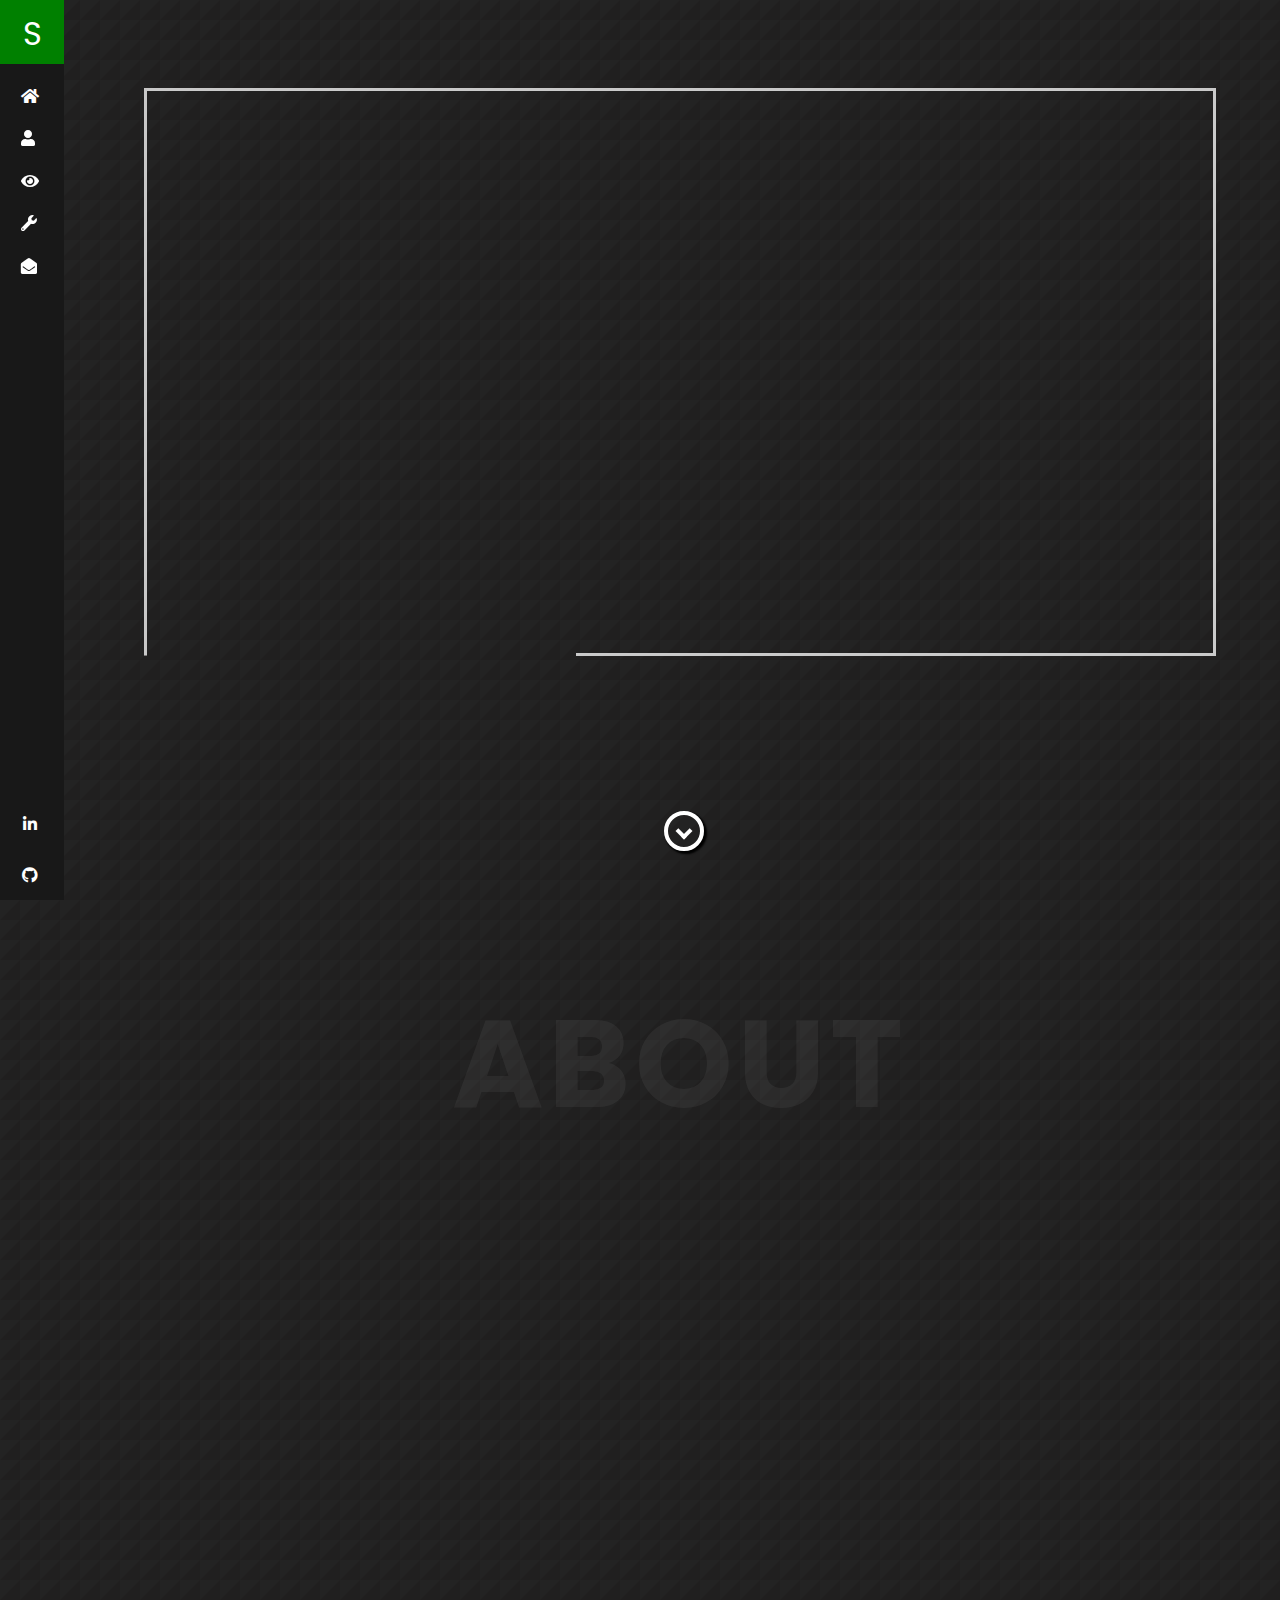
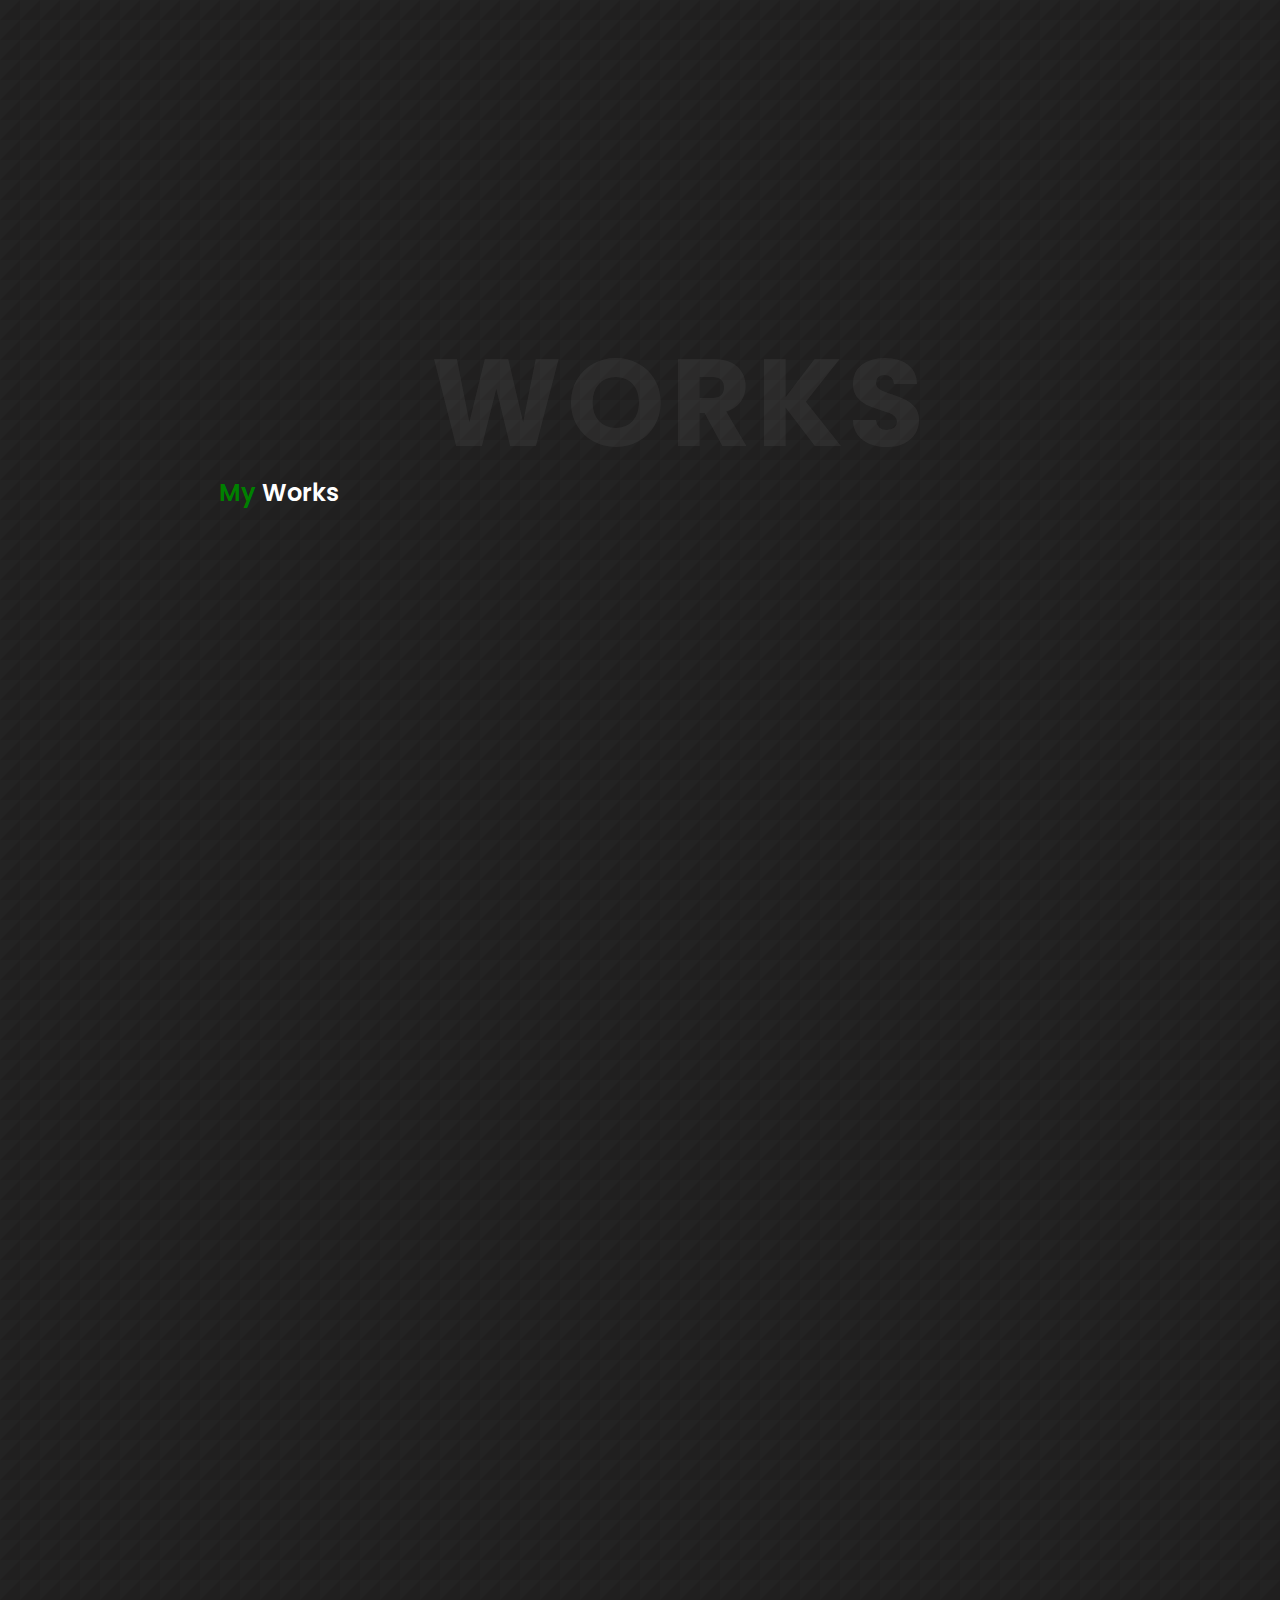
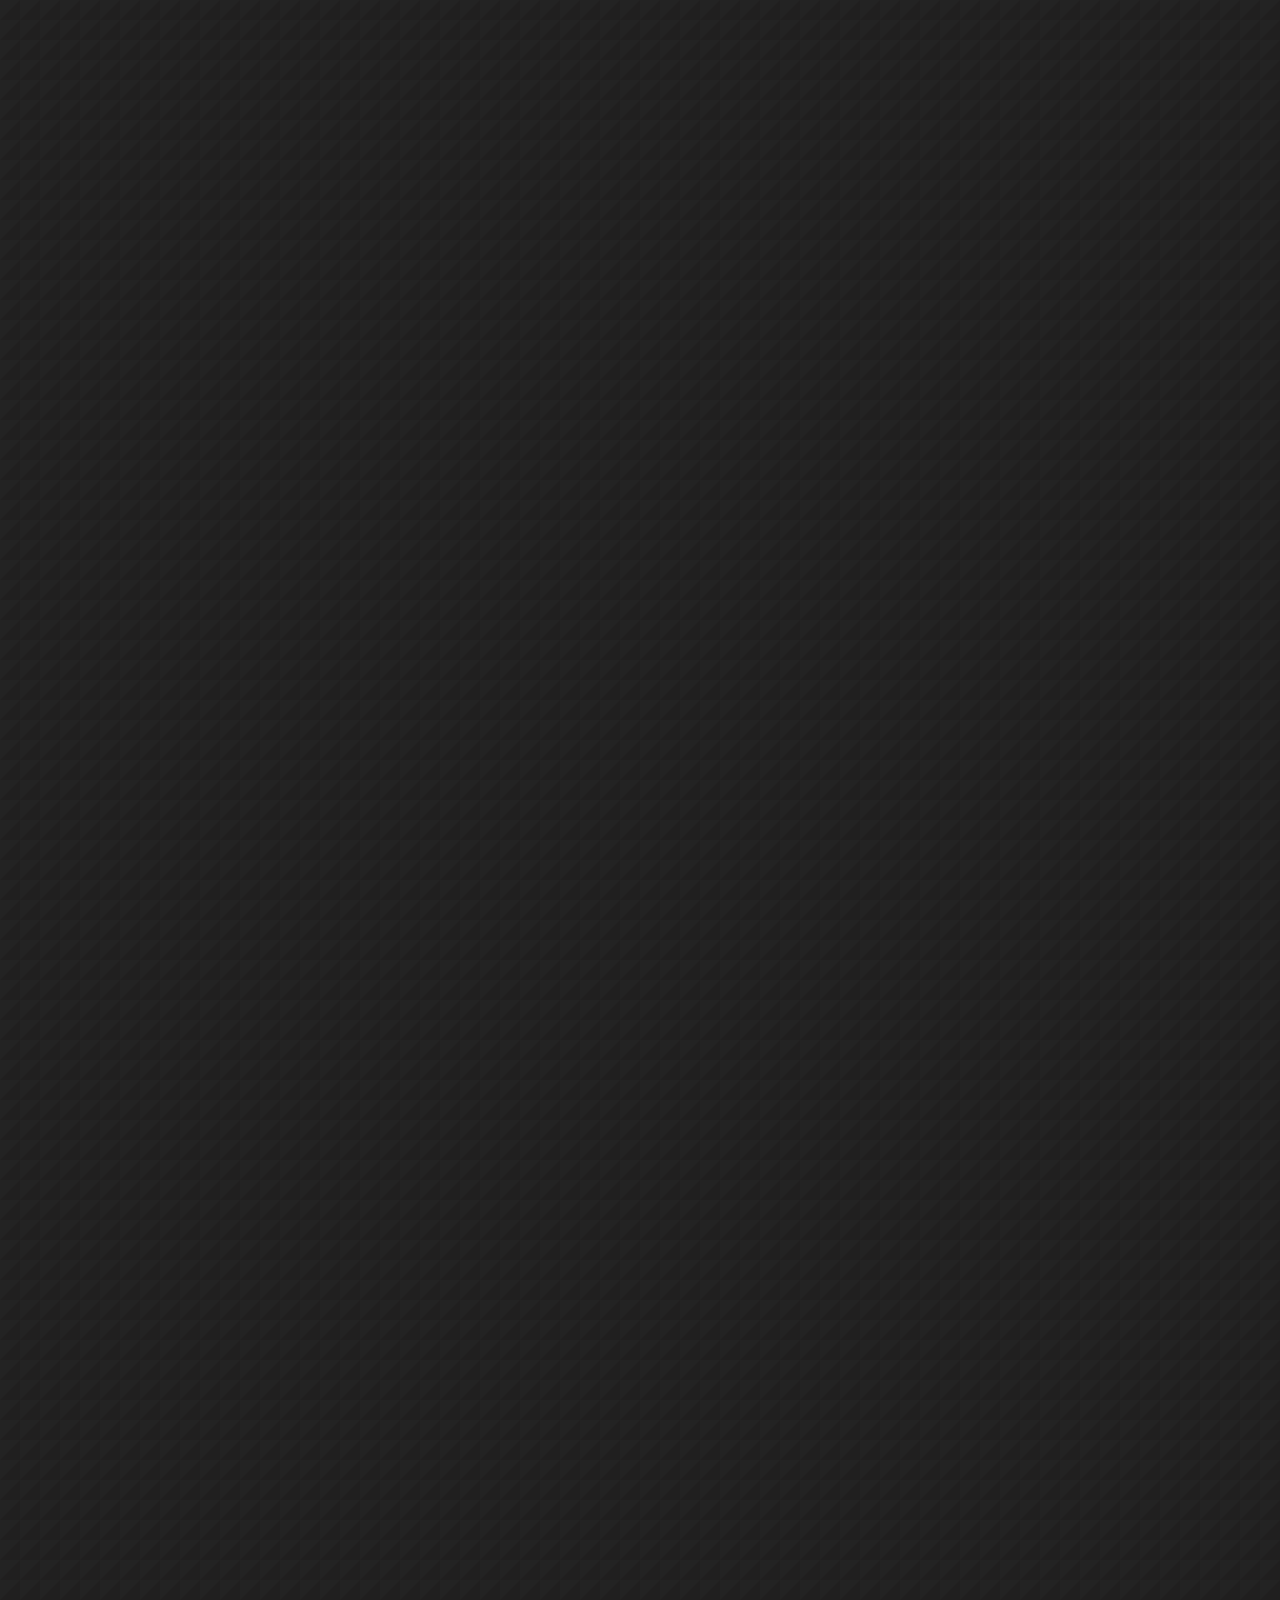
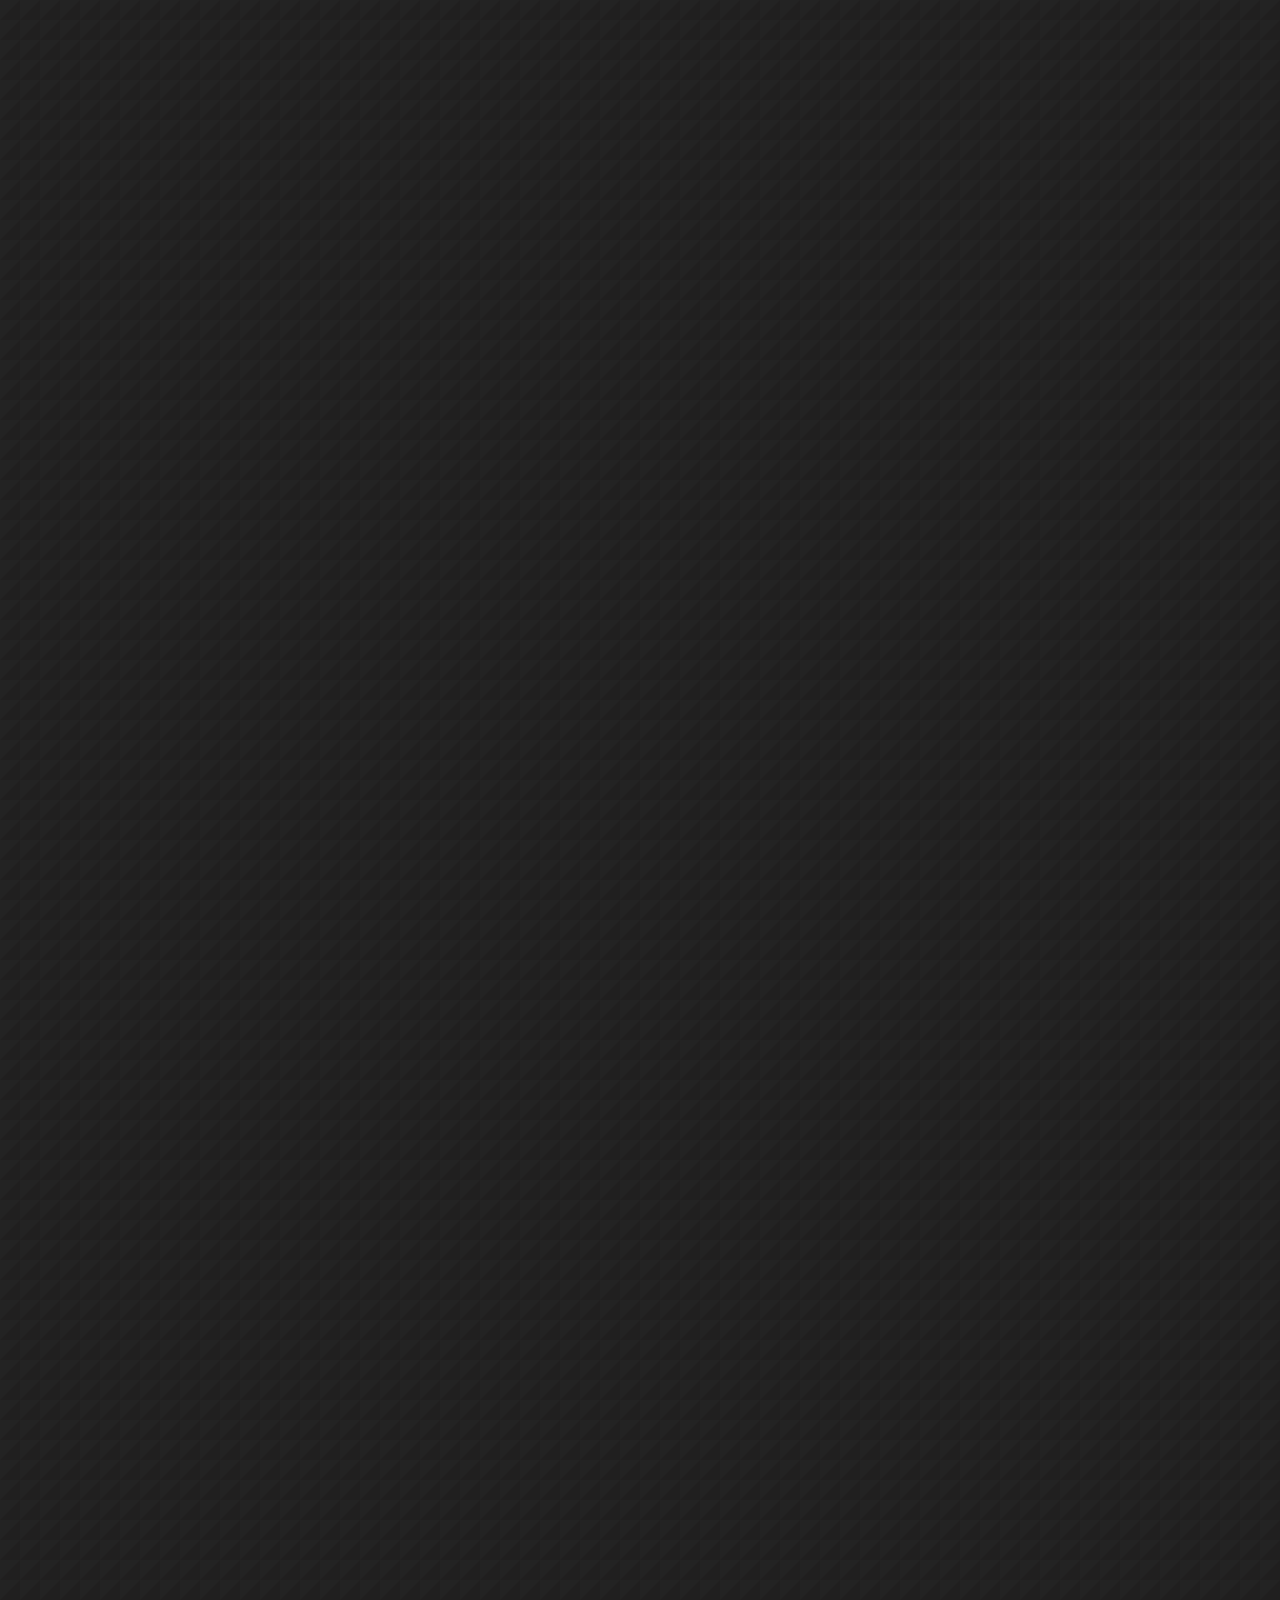
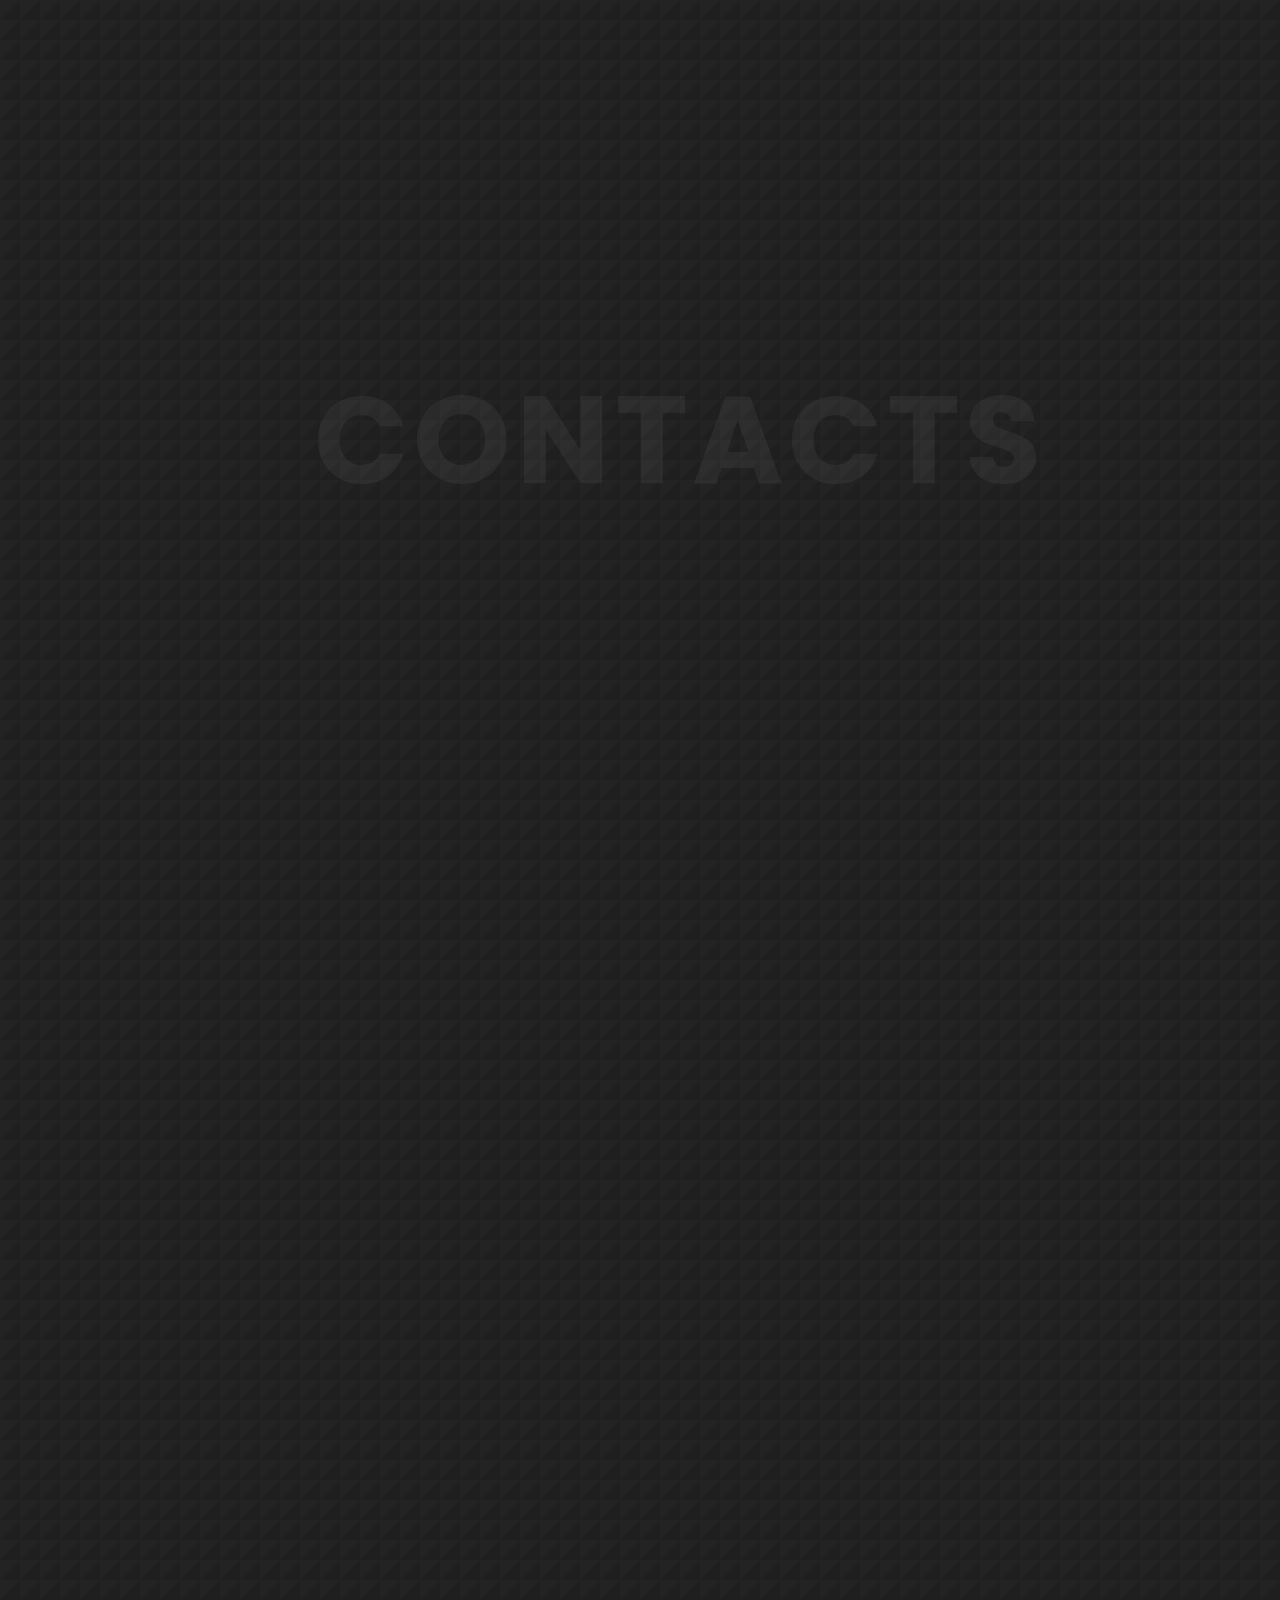
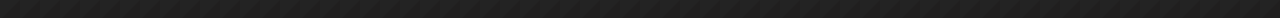
==== index.html @ f802af8b "GA4 tag" ====
<!DOCTYPE html>
<html lang="en">

<head>

    <!-- Google tag (gtag.js) -->
    <script async src="https://www.googletagmanager.com/gtag/js?id=G-6445JW5W13"></script>
    <script>
        window.dataLayer = window.dataLayer || [];

        function gtag() {
            dataLayer.push(arguments);
        }
        gtag('js', new Date());

        gtag('config', 'G-6445JW5W13');
    </script>

    <title>Serge Churkin</title>

    <meta charset="UTF-8" />
    <meta name="viewport" content="width=device-width, initial-scale=1">
    <meta name="description" content="Serge Churkin Portfolio Website">
    <meta name="author" content="Serge Churkin">
    <meta name="keywords" content="Serge Churkin, Serge, web developer, web-developer, front-end developer, front end developer, marketing web developer, marketing developer, hire web developer in Toronto, Toronto-based web developer, Toronto web developer, IT developer, JavaScript developer, React developer, portfolio, web-developer portfolio, computer engineering, software engineer, web application developer, email developer, Marketo developer, Salesforce developer, HubSpot developer, HubL developer">
    <!-- Global site tag (gtag.js) - Google Analytics -->


    <!-- Fonts -->
    <link href="https://fonts.googleapis.com/css?family=Poppins:100,100i,200,200i,300,300i,400,400i,500,500i,600,600i,700,700i,800,800i,900,900i" rel="stylesheet" />
    <link href="https://fonts.googleapis.com/css?family=Cormorant+Garamond:300,300i,400,400i,500,500i,600,600i,700,700i&amp;subset=cyrillic" rel="stylesheet" />
    <!-- CSS -->
    <link href="css/main.css" rel="stylesheet" />
    <!-- Icons-->
    <link rel="stylesheet" href="https://use.fontawesome.com/releases/v5.11.2/css/all.css" />
    <!-- Favicon -->
    <link rel="shortcut icon" href="images/favicon.ico" />
</head>

<body>
    <noscript><strong>Sorry but portfolio doesn't work properly without JavaScript enabled. Please enable it to continue.</strong></noscript>
    <div class="page wrapper">
        <!-- Header -->
        <header>
            <!-- logo -->
            <div class="logo">
                <a href="#"><span>S</span></a>
            </div>

            <!-- Navigation -->
            <nav class="main-menu toggle-menu" id="main-menu">
                <i class="fa fa-bars"></i>
                <input type="checkbox" id="toggle" name="toggle" />
                <ul>
                    <li class="menu-item">
                        <a href="#home">
                            <span class="icon la la-home"><i class="fas fa-home"></i></span>
                            <span class="link">Home</span>
                        </a>
                    </li>
                    <li class="menu-item">
                        <a href="#about">
                            <span class="icon la la-user"><i class="fas fa-user"></i></span>
                            <span class="link">About</span>
                        </a>
                    </li>
                    <li class="menu-item">
                        <a href="#works">
                            <span class="icon la la-eye"><i class="fas fa-eye"></i></span>
                            <span class="link">Works</span>
                        </a>
                    </li>


                    <li class="menu-item">
                        <a href="#skills">
                            <span class="icon la la-newspaper-o"><i class="fas fa-wrench"></i></span>
                            <span class="link">Skills</span>
                        </a>
                    </li>

                    <li class="menu-item">
                        <a href="#contacts">
                            <span class="icon la la-envelope"><i class="fas fa-envelope-open"></i></span>
                            <span class="link">Contacts</span>
                        </a>
                    </li>
                </ul>
            </nav>
            <!-- end of navigation -->

            <!-- Social -->
            <div class="social">
                <ul class="social">

                    <li>
                        <a class="li-ic mr-3" href="https://www.linkedin.com/in/sergechurkin/" aria-label="my Linked In Profile" target="_blank" title="my Linked In Profile">
                            <i class="fab fa-lg fa-linkedin-in"> </i>
                        </a>
                    </li>
                    <li>
                        <a class="git-ic mr-3" href="https://github.com/SergeChurkin-ca" aria-label="my Github" target="_blank" title="my Github">
                            <i class="fab fa-lg fa-github"> </i>
                        </a>
                    </li>
                </ul>
            </div>
            <!-- end of social -->

            <!-- Hamburger icon -->
            <span class="menu-btn">
                <span class="m-line"></span>
            </span>
        </header>

        <!-- Main content -->
        <main>
            <!-- Home -->
            <section class="home panel js-list-item js-current-panel" id="home">
                <div class="scroll-section">
                    <div class="scroll">
                        <a href="#" class="scroll-down link js-next" aria-label="scroll down button"></a>
                    </div>
                </div>


                <!-- Titles -->
                <div class="title">
                    <div class="line">
                        <!-- animated line frame-->
                        <h1><span>Serge </span>Churkin</h1>

                        <div class="subtitle">
                            <div class="typing-title">
                                <p><strong>web developer</strong></p>
                                <p><strong> multitalented person</strong></p>
                                <p><strong> traveler</strong></p>
                                <p><strong> ethical thinker</strong></p>
                            </div>
                        </div>
                    </div>
                </div>
            </section>

            <!-- About -->
            <section class="about panel js-list-item" id="about">
                <h2 class="title-bg">about</h2>

                <div class="text-wrapper smooth-section">
                    <p>
                        <strong>Hi, I'm Serge</strong>, Web Developer passionate about building high-quality and user-friendly web applications, cross-compatible emails, and forms. Bringing expertise in marketing development and a proven track record
                        in coding and problem-solving, I am committed to delivering accessible and responsive web solutions that exceed expectations.
                    </p>
                    <img src="images/profile_picture.jpg" alt="serge profile photo" />
                </div>

                <div class="circle-bts smooth-section">
                    <a class="download-cv" href="https://www.canva.com/design/DAFWKK2jCYY/5Krux4Lb2rxDoqz9oKlMWg/view" title="download-cv" aria-label="download-cv" target="_blank">
                        <i class="fas fa-download"></i>
                        <span>Download CV</span>
                    </a>

                    <a class="li-ic mr-3" href="https://www.linkedin.com/in/sergechurkin/" title="my Linked In profile" target="_blank" aria-label="my Linked In Profile">
                        <i class="fab fa-lg fa-linkedin-in"></i>
                    </a>
                    <a class="git-ic mr-3" href="https://github.com/SergeChurkin-ca" title="my Github" target="_blank" aria-label="my Github">
                        <i class="fab fa-lg fa-github"></i>
                    </a>
                </div>
            </section>

            <!-- Works Samples-->
            <section class="works panel js-list-item" id="works">
                <div class="works-wrapper">
                    <h2 class="title-bg">works</h2>
                    <div class="title"><span>My</span> Works</div>

                    <div class="work-item smooth-section">
                        <div class="screenshot-wrapper">
                            <a href="https://sergechurkin-ca.github.io/tours-inventory/" target="_blank" class="project-screenshot" aria-label="tour inventory project screenshot">
                                <img class="static" src="./images/tourinventory.png" alt="tour inventory project static screen shot" />
                            </a>
                        </div>
                        <div class="text-wrapper">
                            <h3>Tour Agency Inventory System</h3>
                            <p>
                                This app helps to manipulate tour data by adding, removing and editing an inventory in the table, updated information renders in real-time on the user's page.
                            </p>

                            <div class="button-container">
                                <p>
                                    <a class="btn-grad" target="_blank" href="https://github.com/SergeChurkin-ca/tours-inventory" aria-label="link button to tours project repoistory">Repo</a>
                                </p>
                                <p>
                                    <a class="btn-grad" target="_blank" href="https://sergechurkin-ca.github.io/tours-inventory/" aria-label="link button to tours live page">Live</a>
                                </p>
                            </div>

                            <ul class="panel js-list-item">
                                <li>
                                    <img src="images/icons8-firebase.svg" alt="firebase icon" />
                                </li>
                                <li>
                                    <img src="images/icons8-react-native.svg" alt="react icon" />
                                </li>
                                <li>
                                    <img src="images/icons8-sass-96.png" alt="sass icon" />
                                </li>
                            </ul>
                        </div>
                    </div>

                    <div class="work-item smooth-section">
                        <div class="screenshot-wrapper">
                            <a href="https://sergechurkin-ca.github.io/recepie-generator-2.0/index.html" target="_blank" class="project-screenshot" aria-label="recepie generator project scren shot">
                                <img class="static" src="./images/recepiegenerator.png" alt="recepie generator static screen shot" />
                            </a>
                        </div>

                        <div class="text-wrapper">
                            <h3>Recipe Generator</h3>
                            <p>
                                This app accesses recipe API data to provide recipe suggestions based on the user’s input of ingredients selection.Content is added dynamically, items could be toggled for a better overview.
                            </p>

                            <div class="button-container">
                                <p>
                                    <a class="btn-grad" target="_blank" href="https://github.com/SergeChurkin-ca/recepie-generator-2.0" aria-label="link button to recepie generator project repository">Repo</a>
                                </p>
                                <p>
                                    <a class="btn-grad" target="_blank" href="https://sergechurkin-ca.github.io/recepie-generator-2.0/index.html" aria-label="link button to recepie generator project live page">Live</a>
                                </p>
                            </div>

                            <ul class="panel js-list-item">
                                <li>
                                    <img src="images/icons8-rest-api-96.png" alt="rest api icon" />
                                </li>
                                <li>
                                    <img src="images/icons8-jquery.svg" alt="jquery icon" />
                                </li>
                                <li>
                                    <img src="images/icons8-js-100.png" alt="javascript icon" />
                                </li>
                            </ul>
                        </div>
                    </div>

                    <div class="work-item smooth-section">
                        <div class="screenshot-wrapper">
                            <a href="https://sergechurkin-ca.github.io/project-3-country-quiz/index.html" target="_blank" class="project-screenshot" aria-label="country quiz project screen shot">
                                <img class="static" src="./images/countryquiz.png" alt="county quiz static screen shot" />
                            </a>
                        </div>
                        <div class="text-wrapper">
                            <h3>Country quiz</h3>
                            <p>
                                Personality multiple choice fun quiz to determine which country you were supposed to be born.
                            </p>
                            <div class="button-container">
                                <p>
                                    <a class="btn-grad" target="_blank" href="https://github.com/SergeChurkin-ca/project-3-country-quiz" aria-label="link button to country quiz project repository">Repo</a>
                                </p>
                                <p>
                                    <a class="btn-grad" target="_blank" href="https://sergechurkin-ca.github.io/project-3-country-quiz/index.html" aria-label="link button to country quiz project live page">Live</a>
                                </p>
                            </div>
                            <ul class="panel js-list-item">
                                <li>
                                    <img src="images/icons8-js-100.png" alt="javascript icon" />
                                </li>
                                <li>
                                    <img src="images/icons8-sass-96.png" alt="sass icon" />
                                </li>
                            </ul>
                        </div>
                    </div>

                    <div class="work-item smooth-section">
                        <div class="screenshot-wrapper">
                            <a href="https://weatherjournalapp.glitch.me/" target="_blank" class="project-screenshot" aria-label="weather project screen shot">
                                <img class="static" src="./images/weather_journal.png" alt="weater journal static screenshot" />
                            </a>
                        </div>
                        <div class="text-wrapper">
                            <h3>Weather Journal</h3>
                            <p>
                                This app provides current whether search results in selected locatoin, page background displays the picture of a city user is looking for and record is stored on page. Hosted on glitche.me
                            </p>
                            <div class="button-container">
                                <p>
                                    <a target="_blank" href="https://github.com/SergeChurkin-ca/WeatherJournalApp" class="btn-grad" aria-label="link button to weather journal project repository">Repo</a>
                                </p>
                                <p>
                                    <a target="_blank" href="https://weatherjournalapp.glitch.me/" class="btn-grad" aria-label="link button to weather journal project live page">Live</a>
                                </p>
                            </div>
                            <ul class="panel js-list-item">
                                <li>
                                    <img src="images/icons8-node-js.svg" alt="node icon" />
                                </li>
                                <li>
                                    <img src="images/icons8-rest-api-96.png" alt="react api icon" />
                                </li>
                            </ul>
                        </div>
                    </div>

                    <div class="work-item smooth-section">
                        <div class="screenshot-wrapper">
                            <a href="https://sergechurkin-ca.github.io/serge-churkin-project-two/" target="_blank" aria-label="under the sea project screenshot">
                                <img class="static" src="./images/underthesea.png" alt="psd conversion project under the sea static" />
                            </a>
                        </div>
                        <div class="text-wrapper">
                            <h3>Multipage PSD Conversion</h3>
                            <p>Responsive multipage psd conversion project using sass.</p>
                            <div class="button-container">
                                <p>
                                    <a class="btn-grad" target="_blank" href="https://github.com/SergeChurkin-ca/serge-churkin-project-two" aria-label="link button to project under the sea repository">Repo</a>
                                </p>
                                <p>
                                    <a class="btn-grad" target="_blank" href="https://sergechurkin-ca.github.io/serge-churkin-project-two/" aria-label="link button to project under the sea live page">Live</a>
                                </p>
                            </div>

                            <ul class="panel">
                                <li>
                                    <img src="images/icons8-sass-96.png" alt="sass icon" />
                                </li>
                                <li>
                                    <img src="images/icons8-responsive-100.png" alt="responsive design icon" />
                                </li>
                            </ul>
                        </div>
                    </div>
                </div>
            </section>

            <!-- Skills section -->
            <section class="skills panel js-list-item smooth-section" id="skills">
                <h2 class="title-bg">skills</h2>
                <div class="skills-wrapper">
                    <!-- title -->
                    <div class="title"><span>Technical</span> Skills</div>

                    <!-- skills -->
                    <div class="skills-list smooth-section">
                        <ul>
                            <li>
                                <div class="name">HTML5</div>
                            </li>
                            <li>
                                <div class="name">JavaScript</div>
                            </li>
                            <li>
                                <div class="name">CSS3</div>
                            </li>
                            <li>
                                <div class="name">SCSS</div>
                            </li>
                            <li>
                                <div class="name">Adobe Marketo, SalesForce</div>
                            </li>

                            <li>
                                <div class="name">HubSpot CMS with Hubl</div>
                            </li>
                            <li>
                                <div class="name">Responsive Web Design</div>
                            </li>
                            <li>
                                <div class="name">Email Development</div>
                            </li>

                            <li>
                                <div class="name">jQuery</div>
                            </li>
                            <li>
                                <div class="name">RESTful APIs</div>
                            </li>
                            <li>
                                <div class="name">React.js</div>
                            </li>
                            <li>
                                <div class="name">Firebase</div>
                            </li>
                            <li>
                                <div class="name">Github and collaboration</div>
                            </li>
                            <li>
                                <div class="name">Node.js and Express</div>
                            </li>
                        </ul>
                    </div>
                </div>

                <!-- Additional skills -->
                <div class="skills-wrapper smooth-section">
                    <!-- title -->
                    <div class="title"><span>Additional</span> Skills</div>

                    <!-- skills -->
                    <div class="skills-list card-box">
                        <ul>
                            <li>
                                <div class="name">Leadership</div>
                            </li>
                            <li>
                                <div class="name">Complex problem solving</div>
                            </li>
                            <li>
                                <div class="name">Planning and Project Management</div>
                            </li>
                            <li>
                                <div class="name">Presentations and Public Speaking</div>
                            </li>
                            <li>
                                <div class="name">Communication</div>
                            </li>
                            <li>
                                <div class="name">Customer service</div>
                            </li>
                            <li>
                                <div class="name">Email development and distribution</div>
                            </li>
                        </ul>
                    </div>
                </div>
            </section>
        </main>
        <!-- Contacts section-->
        <section class="contacts panel js-list-item" id="contacts">
            <!-- Top -->
            <div class="content-wrapper">
                <h2 class="title-bg">Contacts</h2>

                <!-- Contact info -->
                <div class="contact-info smooth-section">
                    <div class="contact-items">
                        <div class="title"><span>Get</span> in Touch</div>
                        <div class="contact-wrapper">
                            <!-- geo -->
                            <div class="contact-element">
                                <div class="icon">
                                    <i class="fas fa-map-marker-alt"></i>
                                </div>
                                <div class="contact-item">
                                    <p>Location</p>
                                    <p>Toronto, ON</p>
                                </div>
                            </div>

                            <!-- phone -->
                            <div class="contact-element">
                                <div class="icon"><i class="fas fa-phone-alt"></i></div>
                                <div class="contact-item">
                                    <p>Phone</p>
                                    <p><a href="tel:+12895017013">289-501-7013</a></p>
                                </div>
                            </div>
                            <!-- email -->
                            <div class="contact-element">
                                <div class="icon"><i class="fas fa-at"></i></div>
                                <div class="contact-item">
                                    <p>Email</p>
                                    <p>
                                        <a href="mailto:sergechurkin@gmail.com">sergechurkin@gmail.com</a>
                                    </p>
                                </div>
                            </div>
                            <!-- availability -->
                            <div class="contact-element">
                                <div class="icon">
                                    <i class="far fa-check-square"></i>
                                </div>
                                <div class="contact-item">
                                    <p>Front End Developer</p>
                                    <p>Available</p>
                                </div>
                            </div>
                        </div>
                        <div class="title"><span>Contact</span> Form</div>
                        <div class="contact-form smooth-section">
                            <div class="contact-items panel js-list-item">
                                <!-- Email message form -->
                                <form id="my-form" action="https://formspree.io/maypgnbq" method="POST">
                                    <div class="form-wrapper">
                                        <div class="input-wrapper">
                                            <div class="form-element">
                                                <label for="name">Name:</label>
                                                <input id="name" type="text" name="name" placeholder="Full Name" maxlength="40" required />
                                            </div>
                                            <div class="form-element">
                                                <label for="email">Email:</label>
                                                <input id="email" title="Please Check Email Format" type="text" name="email" placeholder="Email Address" maxlength="40" required pattern="[a-zA-Z0-9._-]*@[a-zA-Z]*\.[a-zA-Z]{2,3}" />
                                            </div>
                                        </div>
                                        <label for="message">Message</label>
                                        <textarea id="message" name="message" placeholder="Your Message" maxlength="250" required></textarea>

                                        <div class="button-container">
                                            <p id="my-form-status"></p>
                                            <button id="my-form-button" class="button">
                                                <span class="text">Send Message</span>
                                            </button>
                                            <button type="reset" onclick="resetForm" class="button-reset" id="button-reset">
                                                Reset
                                            </button>
                                        </div>
                                    </div>
                                </form>
                            </div>
                        </div>
                    </div>
                </div>
            </div>
        </section>
        <!-- end of contact section-->
    </div>

    <!-- jquery scripts -->
    <script src="https://ajax.googleapis.com/ajax/libs/jquery/3.5.1/jquery.min.js"></script>
    <!-- main scripts -->
    <script src="js/scripts.js"></script>
</body>

</html>
---- css/main.css ----
@import url("setup.css");
@import url("basic.css");
@import url("header.css");
@import url("scroll-btn.css");
@import url("home.css");
@import url("about.css");
@import url("resume.css");
@import url("contact.css");
@import url("buttons.css");
@import url("works.css");
@import url("togglemenu.css");
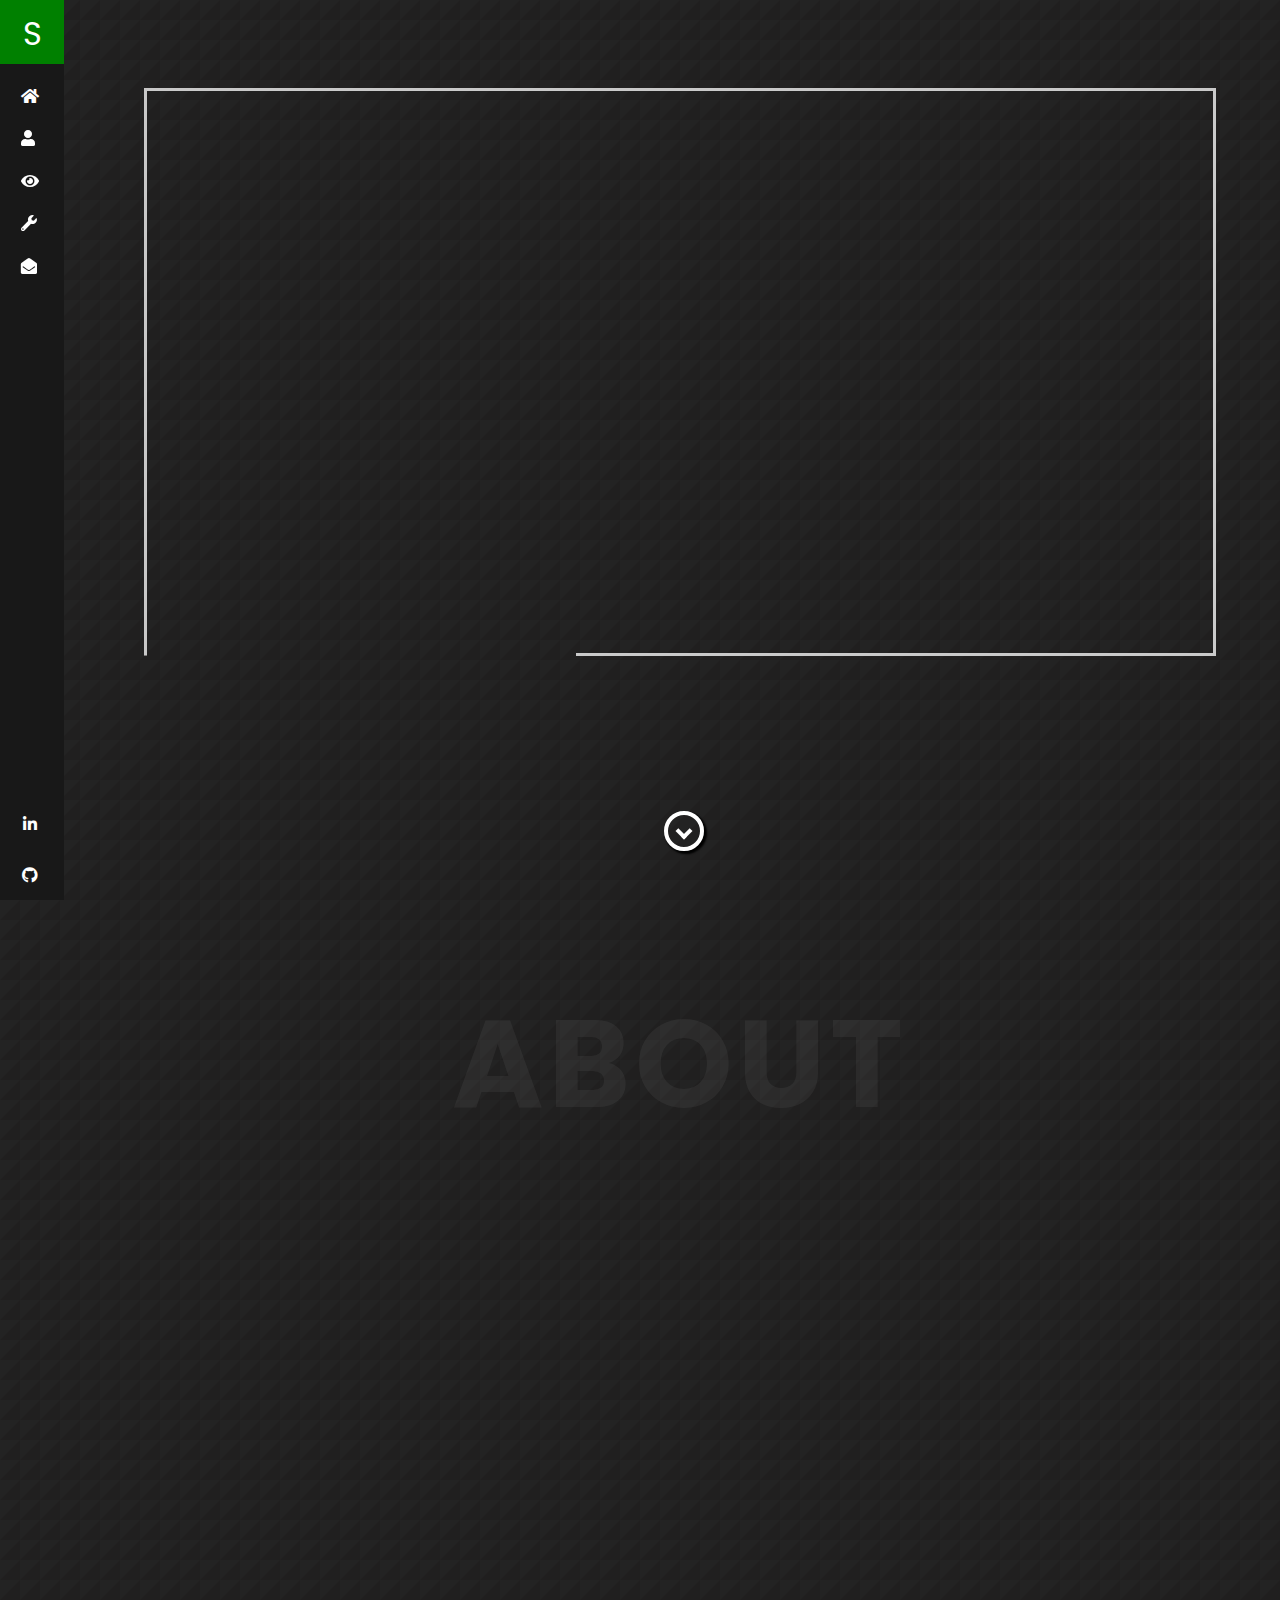
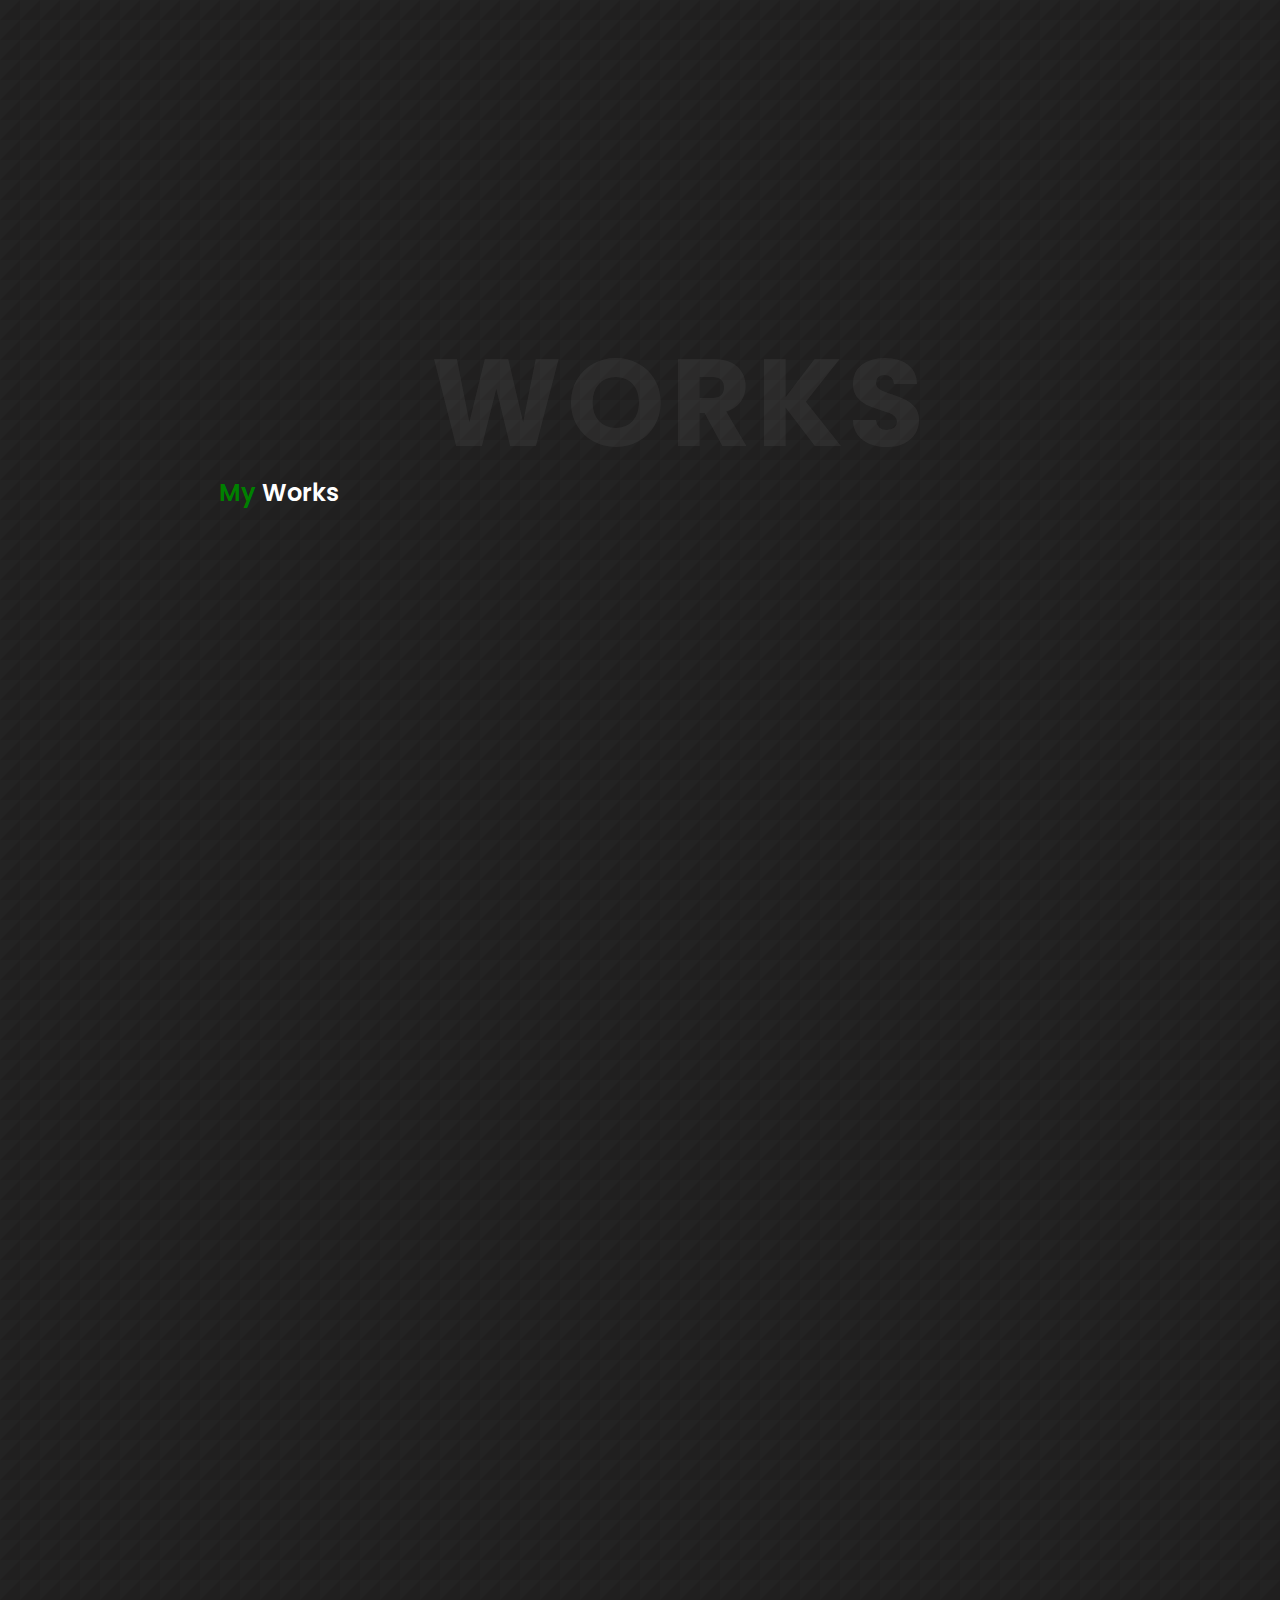
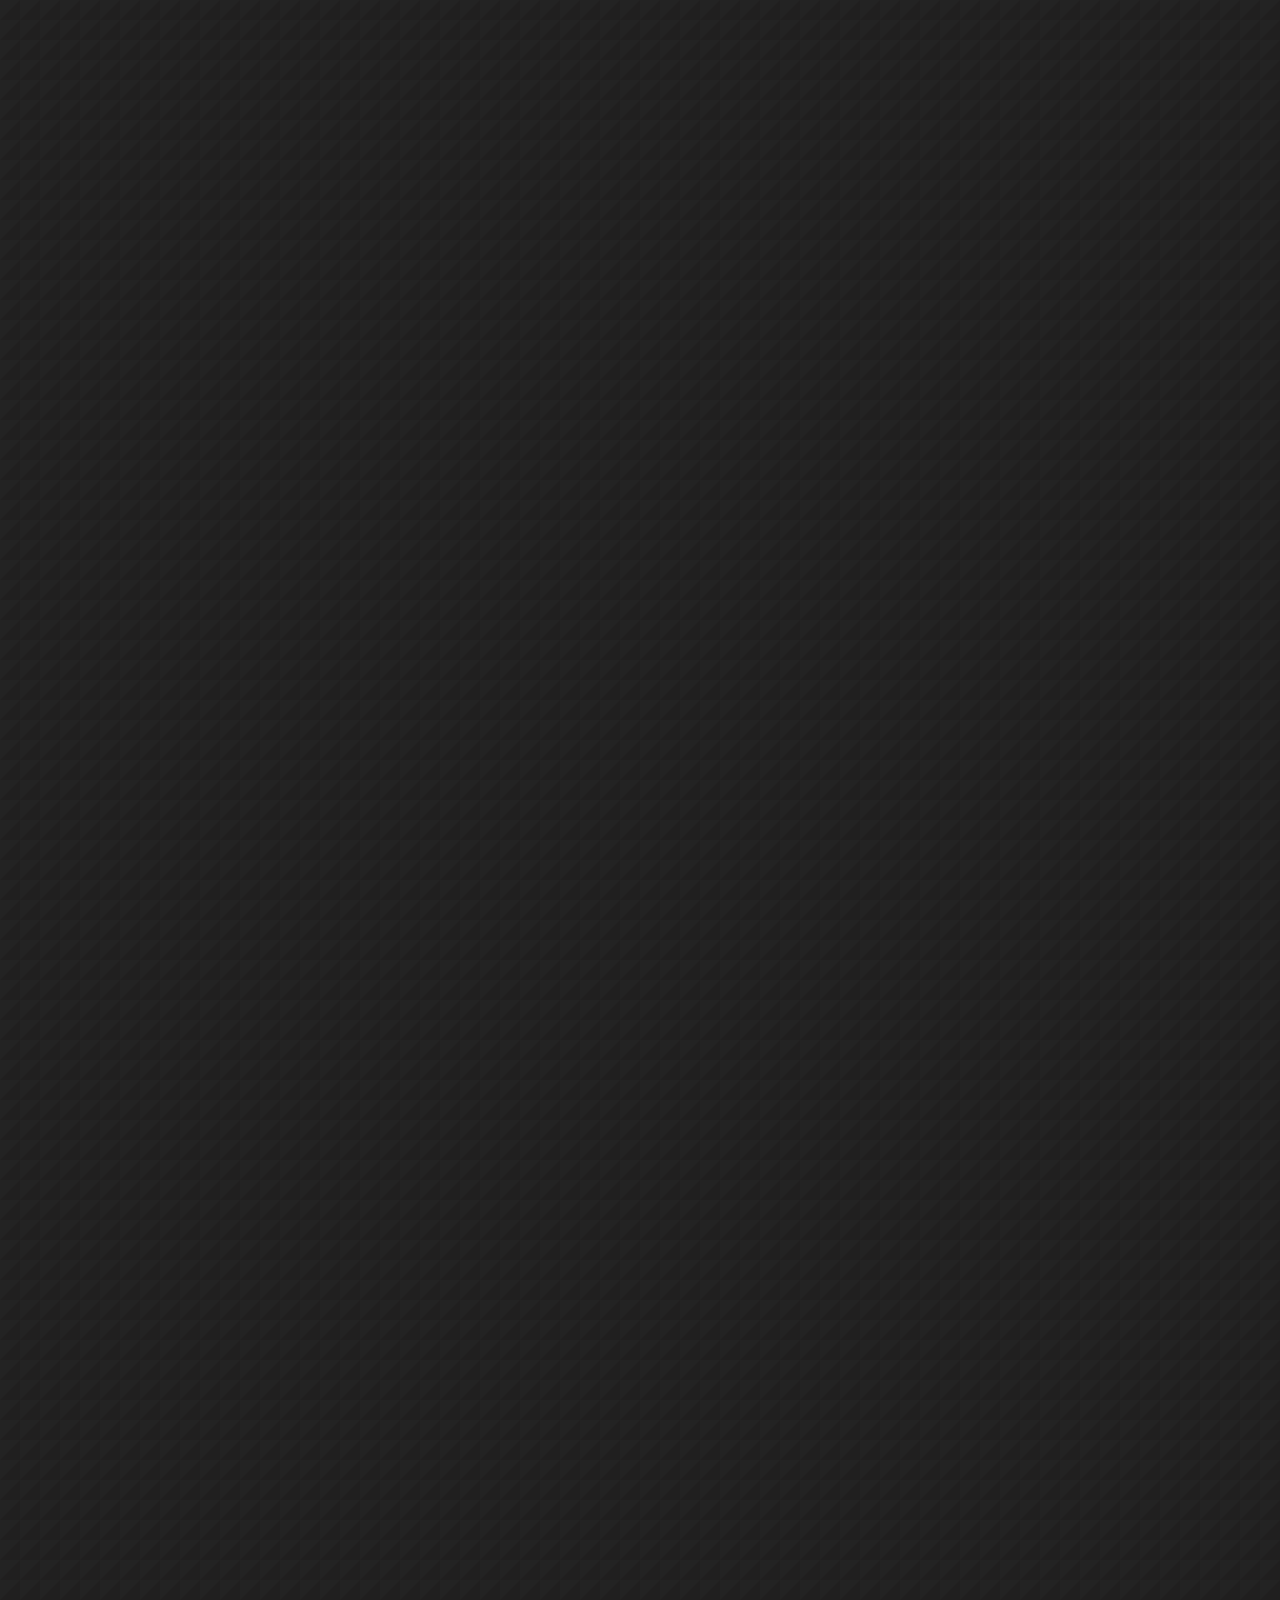
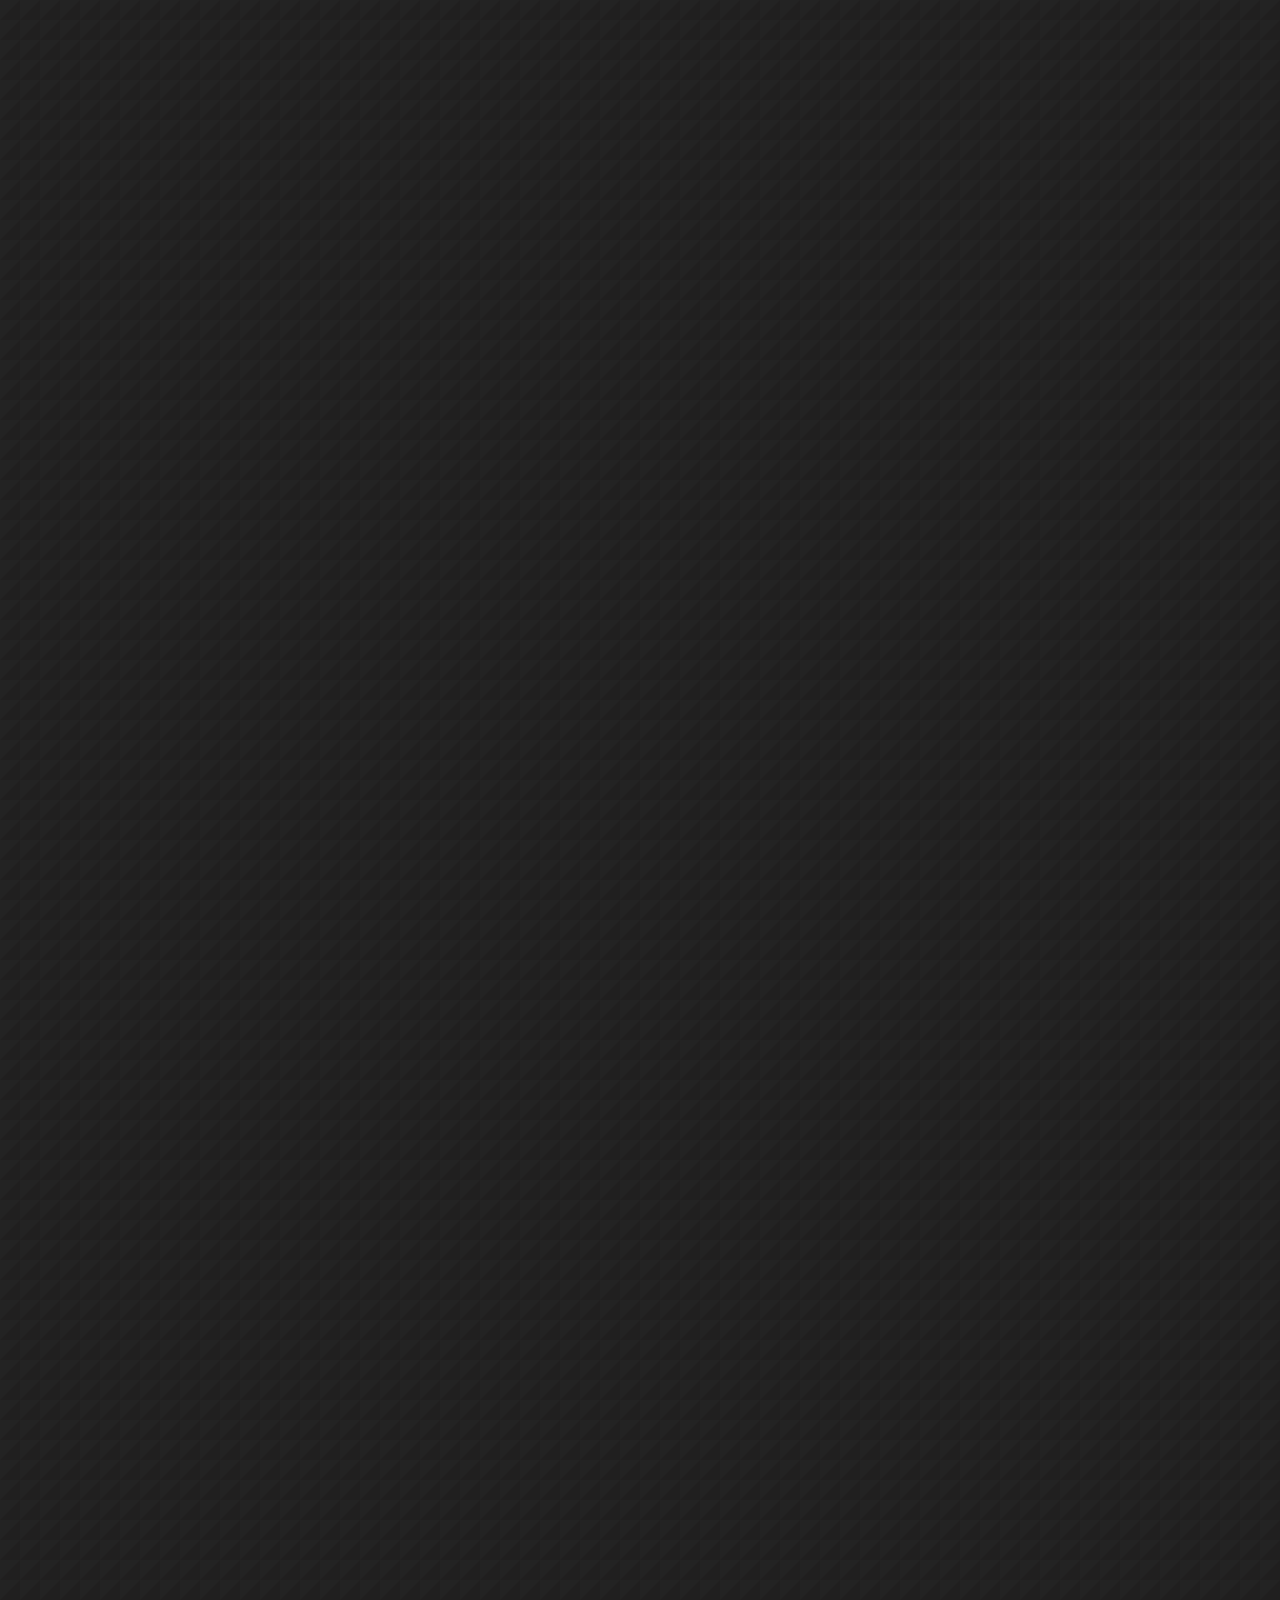
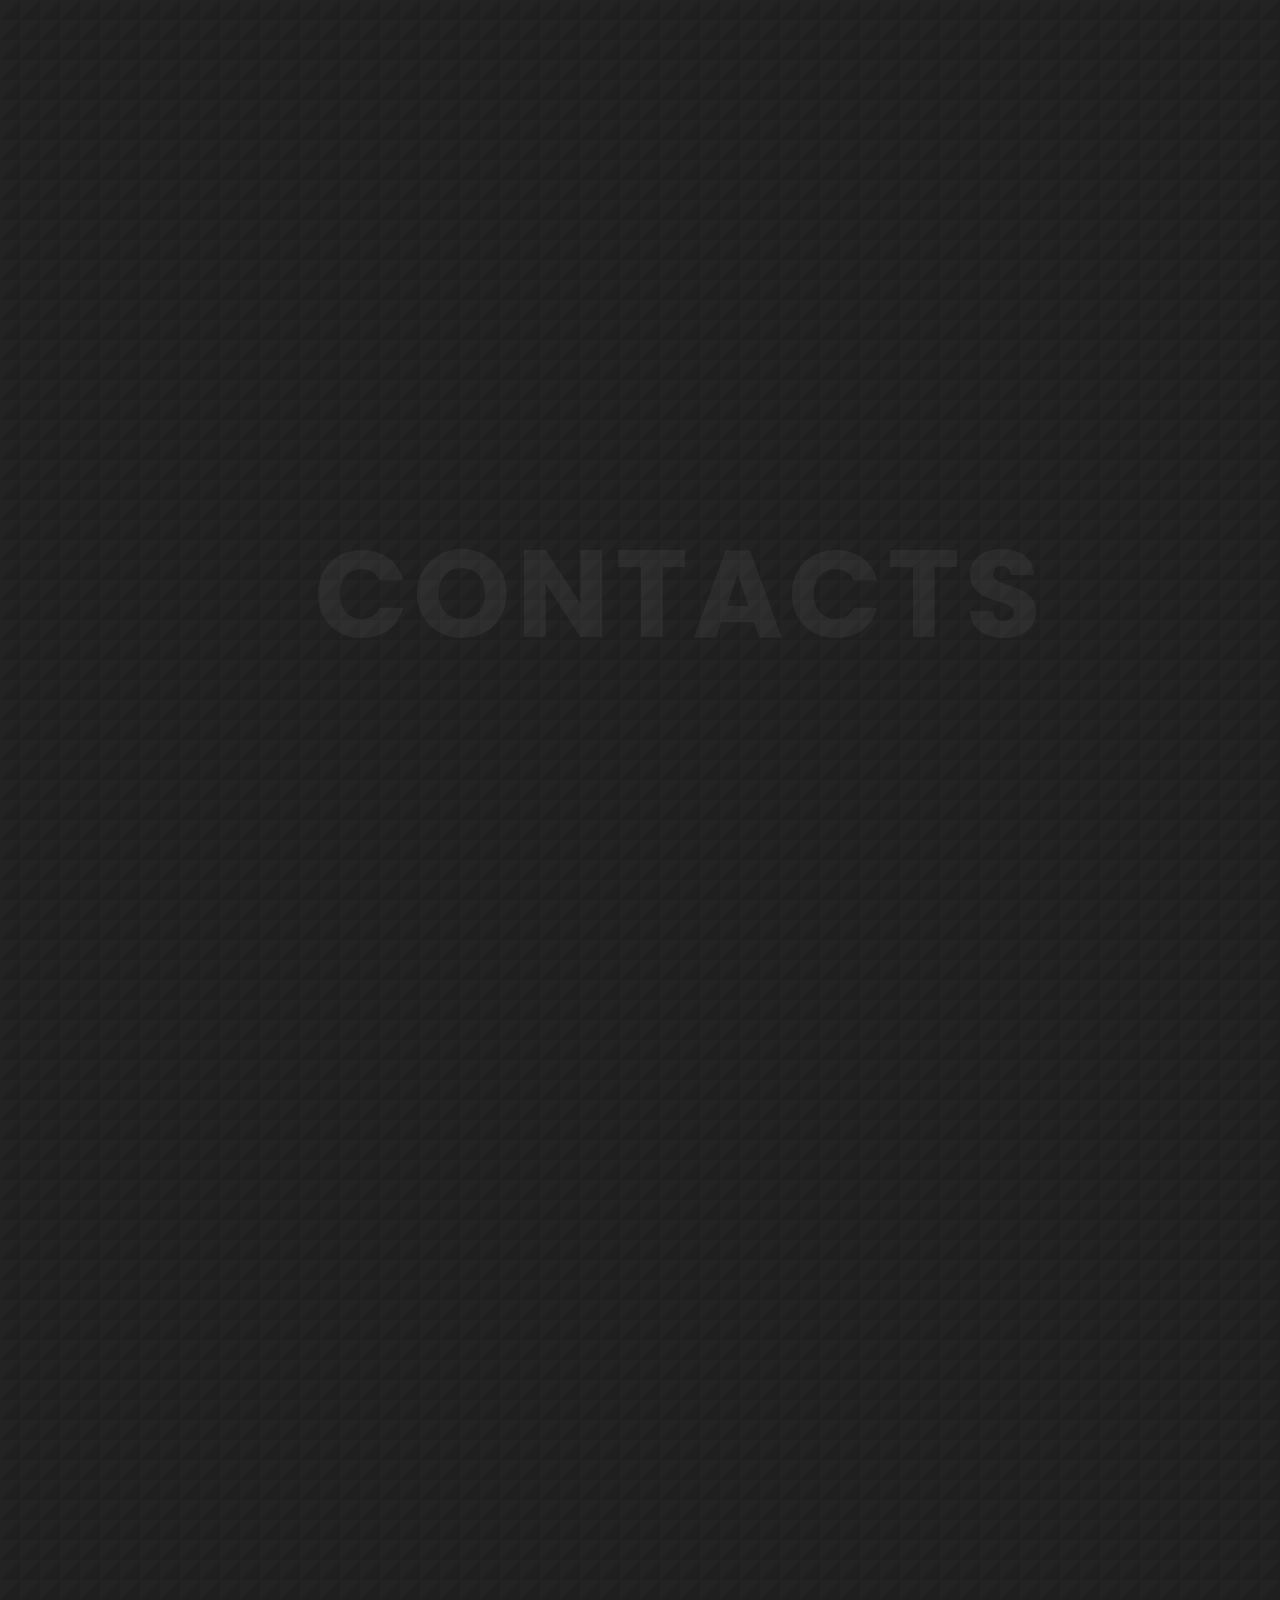
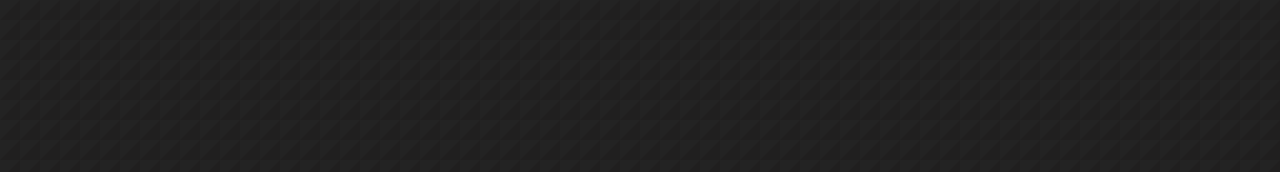
==== commit bd65a63c: "info updates" ====
--- a/index.html
+++ b/index.html
@@ -3,8 +3,9 @@
 
 <head>
 
+
     <!-- Google tag (gtag.js) -->
-    <script async src="https://www.googletagmanager.com/gtag/js?id=G-6445JW5W13"></script>
+    <script async src="https://www.googletagmanager.com/gtag/js?id=G-X6W9J2768B"></script>
     <script>
         window.dataLayer = window.dataLayer || [];
 
@@ -13,8 +14,9 @@
         }
         gtag('js', new Date());
 
-        gtag('config', 'G-6445JW5W13');
+        gtag('config', 'G-X6W9J2768B');
     </script>
+
 
     <title>Serge Churkin</title>
 
@@ -22,7 +24,7 @@
     <meta name="viewport" content="width=device-width, initial-scale=1">
     <meta name="description" content="Serge Churkin Portfolio Website">
     <meta name="author" content="Serge Churkin">
-    <meta name="keywords" content="Serge Churkin, Serge, web developer, web-developer, front-end developer, front end developer, marketing web developer, marketing developer, hire web developer in Toronto, Toronto-based web developer, Toronto web developer, IT developer, JavaScript developer, React developer, portfolio, web-developer portfolio, computer engineering, software engineer, web application developer, email developer, Marketo developer, Salesforce developer, HubSpot developer, HubL developer">
+    <meta name="keywords" content="Serge Churkin, Serge, web developer, web-developer, front-end developer, front end developer, marketing web developer, marketing developer, hire web developer in Toronto, Toronto-based web developer, Toronto web developer, IT developer, JavaScript developer, React developer, portfolio, web-developer portfolio, computer engineering, software engineer, web application developer, email developer, Marketo developer, Salesforce developer, HubSpot developer, HubL developer, Pardot developer, form developer, web forms developer ">
     <!-- Global site tag (gtag.js) - Google Analytics -->
 
 
@@ -155,7 +157,7 @@
                 </div>
 
                 <div class="circle-bts smooth-section">
-                    <a class="download-cv" href="https://www.canva.com/design/DAFWKK2jCYY/5Krux4Lb2rxDoqz9oKlMWg/view" title="download-cv" aria-label="download-cv" target="_blank">
+                    <a class="download-cv" href="./files/Serge Churkin resume.pdf" title="download-cv" aria-label="download-cv" target="_blank">
                         <i class="fas fa-download"></i>
                         <span>Download CV</span>
                     </a>
@@ -360,7 +362,19 @@
                                 <div class="name">SCSS</div>
                             </li>
                             <li>
-                                <div class="name">Adobe Marketo, SalesForce</div>
+                                <div class="name">Email Development</div>
+                            </li>
+                            <li>
+                                <div class="name">Responsive Design</div>
+                            </li>
+                            <li>
+                                <div class="name">Adobe Marketo</div>
+                            </li>
+                            <li>
+                                <div class="name">SalesForce</div>
+                            </li>
+                            <li>
+                                <div class="name">Pardot</div>
                             </li>
 
                             <li>
@@ -369,9 +383,7 @@
                             <li>
                                 <div class="name">Responsive Web Design</div>
                             </li>
-                            <li>
-                                <div class="name">Email Development</div>
-                            </li>
+
 
                             <li>
                                 <div class="name">jQuery</div>
@@ -434,6 +446,8 @@
             <!-- Top -->
             <div class="content-wrapper">
                 <h2 class="title-bg">Contacts</h2>
+
+
 
                 <!-- Contact info -->
                 <div class="contact-info smooth-section">
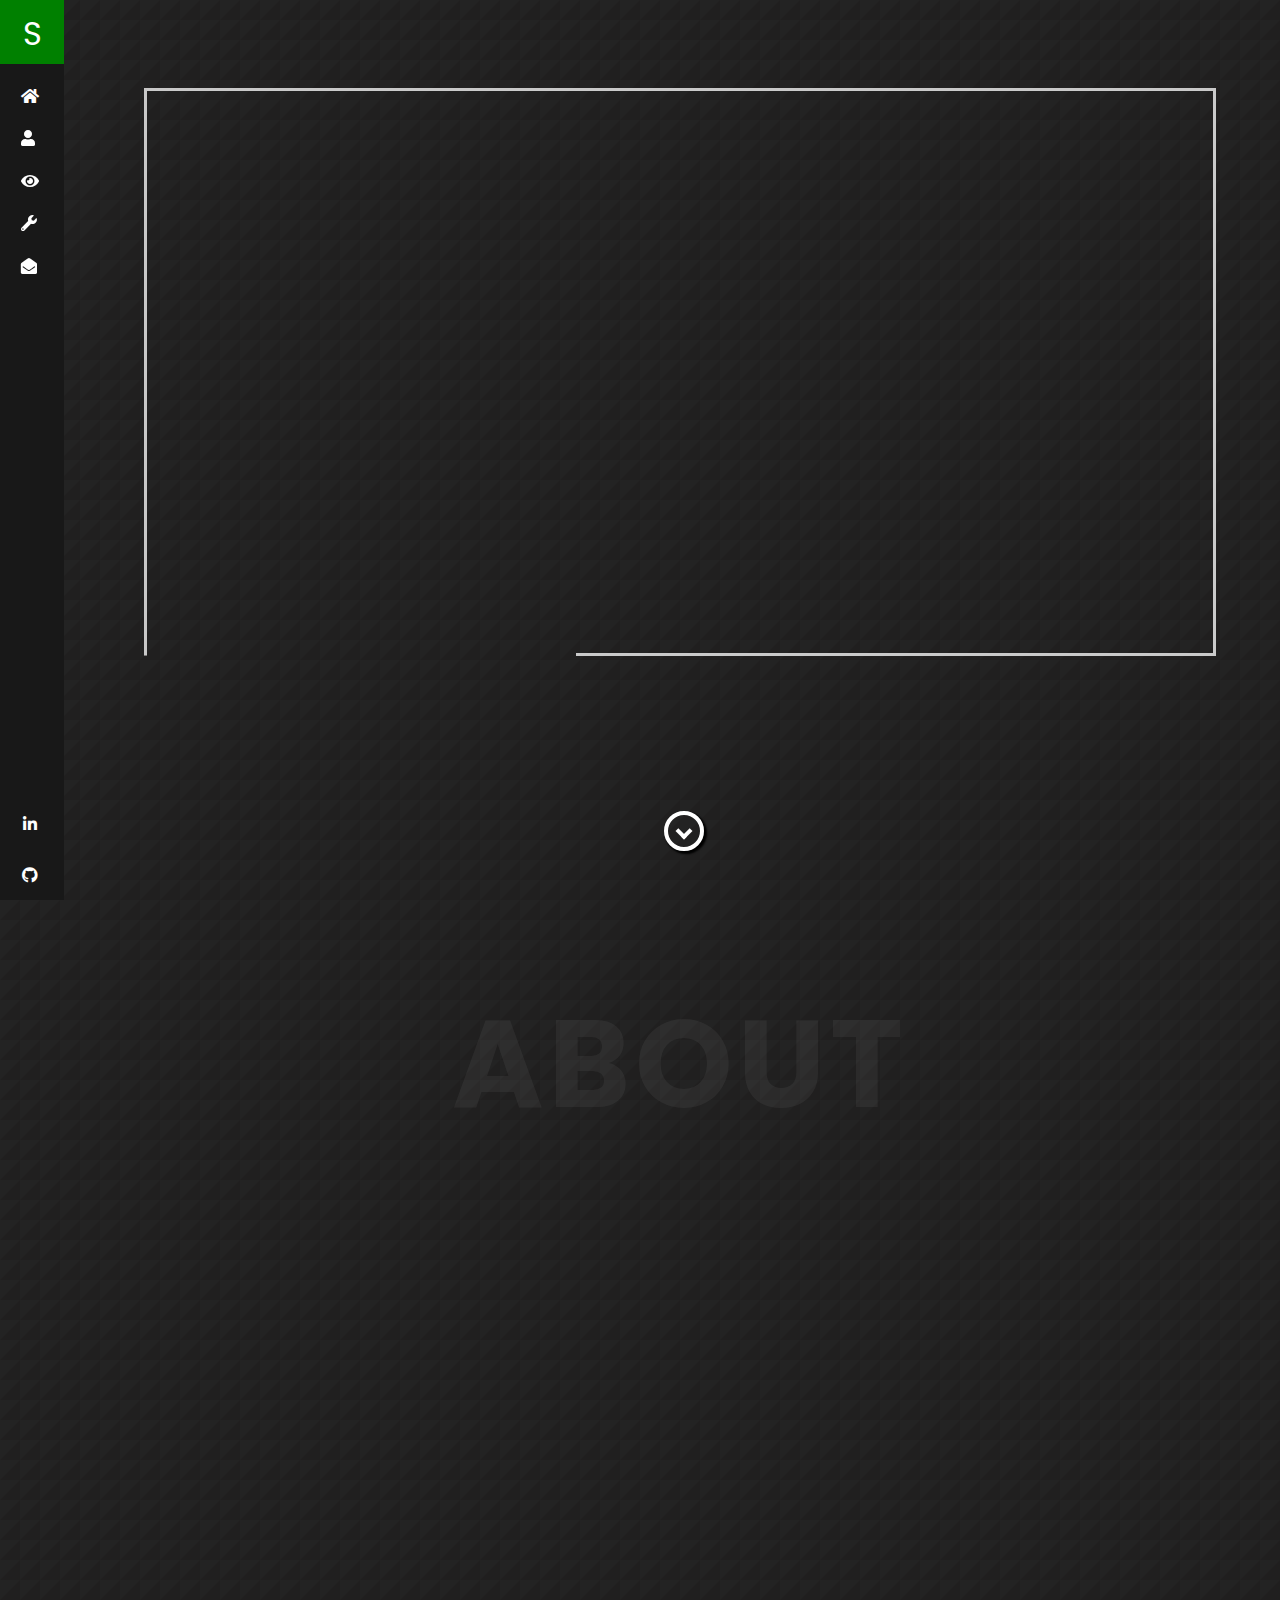
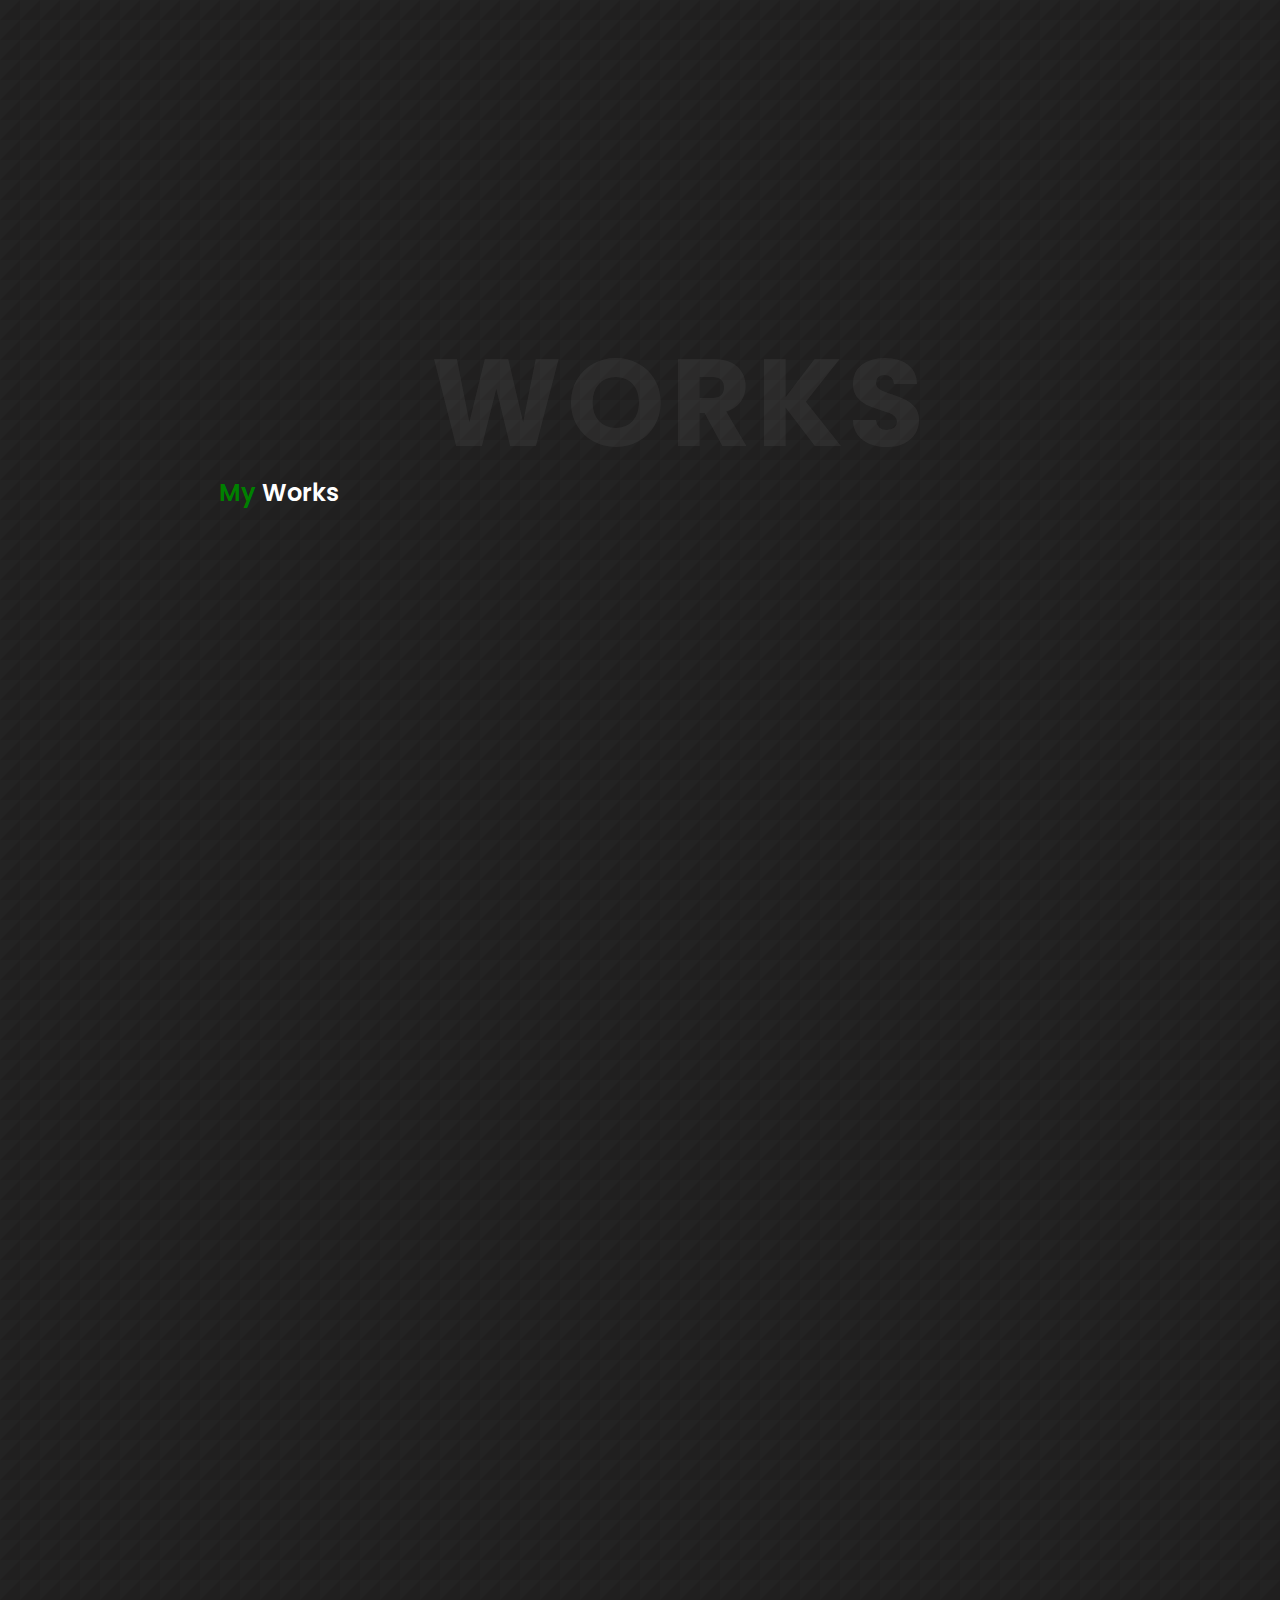
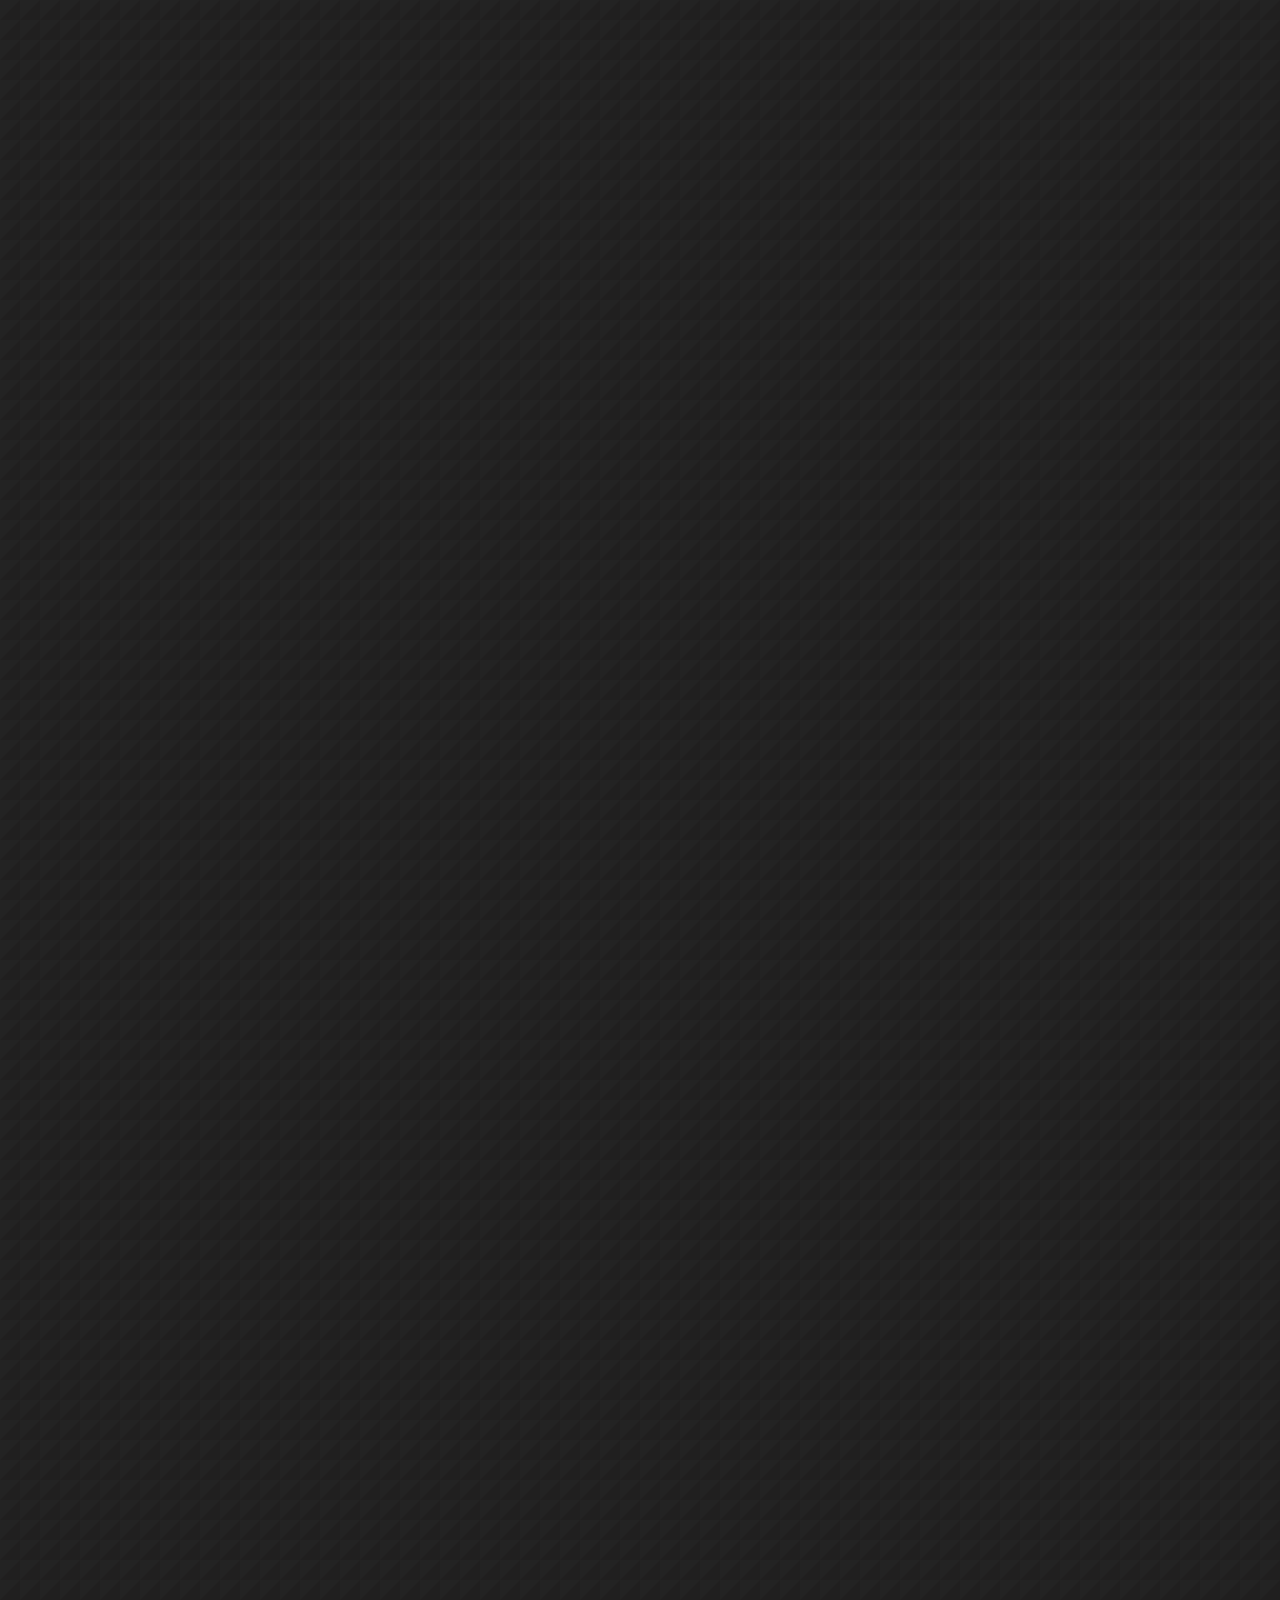
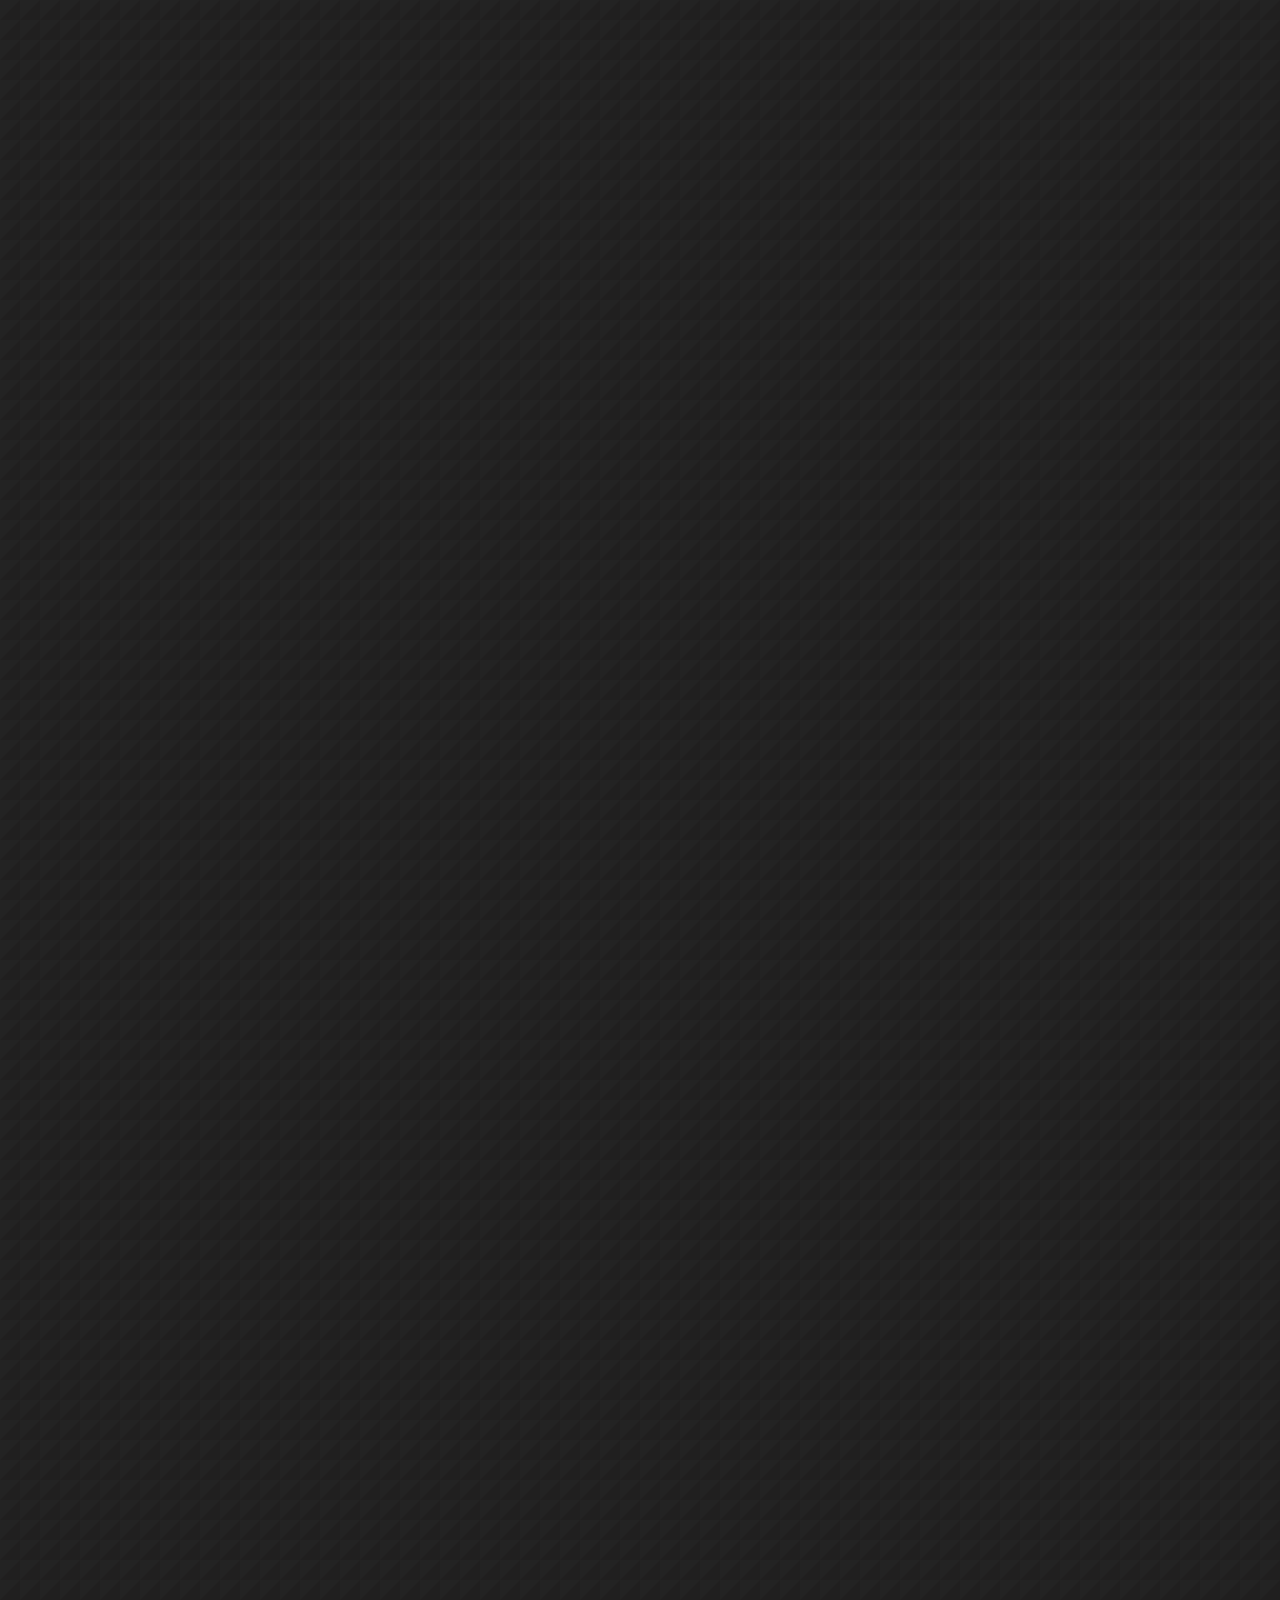
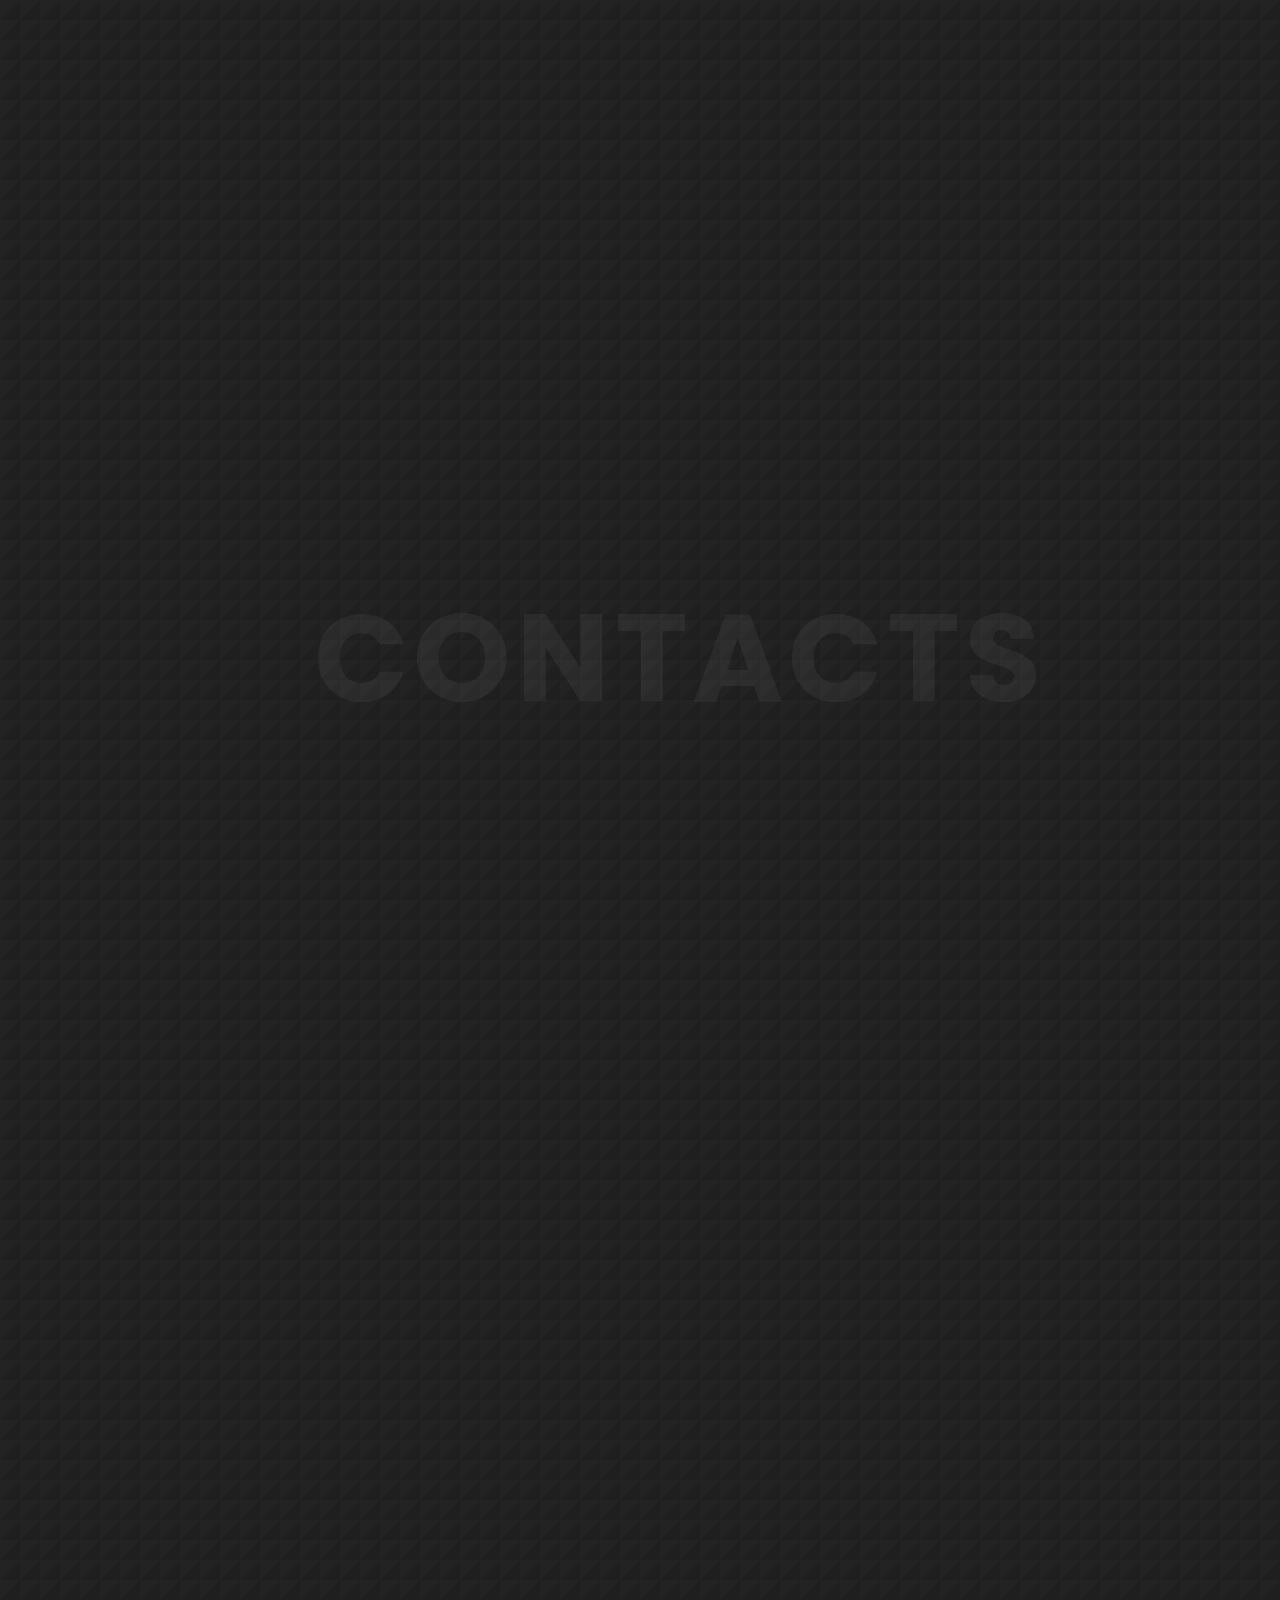
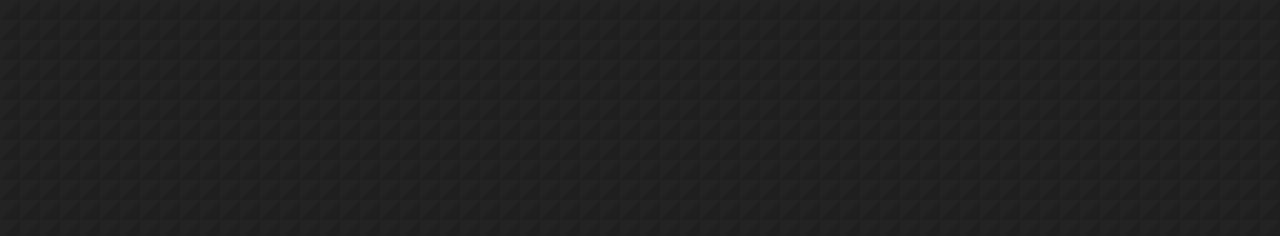
==== commit 96c50ee5: "refresh projects section" ====
--- a/index.html
+++ b/index.html
@@ -186,8 +186,8 @@
                         <div class="text-wrapper">
                             <h3>Tour Agency Inventory System</h3>
                             <p>
-                                This app helps to manipulate tour data by adding, removing and editing an inventory in the table, updated information renders in real-time on the user's page.
-                            </p>
+                                This app, which can be used as a CMS prototype, helps to manipulate tour data by adding, removing and editing an inventory in the table, updated information stored in relationable database renders in real-time on the user's page.<br>                                ---
+                                <br> Built with React.js, Firebase and SASS. </p>
 
                             <div class="button-container">
                                 <p>
@@ -222,7 +222,10 @@
                         <div class="text-wrapper">
                             <h3>Recipe Generator</h3>
                             <p>
-                                This app accesses recipe API data to provide recipe suggestions based on the user’s input of ingredients selection.Content is added dynamically, items could be toggled for a better overview.
+                                This app accesses API data to provide recipe suggestions based on the user’s input of ingredients selection. Content is added dynamically, items on the page could be toggled for a better results overview.
+                                <br> ---
+                                <br> Built with jQuery and SASS
+
                             </p>
 
                             <div class="button-container">
@@ -257,7 +260,10 @@
                         <div class="text-wrapper">
                             <h3>Country quiz</h3>
                             <p>
-                                Personality multiple choice fun quiz to determine which country you were supposed to be born.
+                                Personality multiple choice joke quiz to determine which country you were supposed to be born.
+                                <br> ---
+                                <br> Built with vanilla JavaScript and SASS.
+
                             </p>
                             <div class="button-container">
                                 <p>
@@ -277,7 +283,38 @@
                             </ul>
                         </div>
                     </div>
-
+                    <div class="work-item smooth-section">
+                        <div class="screenshot-wrapper">
+                            <a href="https://sergechurkin-ca.github.io/serge-churkin-project-two/" target="_blank" aria-label="under the sea project screenshot">
+                                <img class="static" src="./images/underthesea.png" alt="psd conversion project under the sea static" />
+                            </a>
+                        </div>
+                        <div class="text-wrapper">
+                            <h3>Multipage PSD Conversion</h3>
+                            <p>Responsive multipage psd conversion project.
+                                <br> ---
+                                <br> Built with SASS
+
+                            </p>
+                            <div class="button-container">
+                                <p>
+                                    <a class="btn-grad" target="_blank" href="https://github.com/SergeChurkin-ca/serge-churkin-project-two" aria-label="link button to project under the sea repository">Repo</a>
+                                </p>
+                                <p>
+                                    <a class="btn-grad" target="_blank" href="https://sergechurkin-ca.github.io/serge-churkin-project-two/" aria-label="link button to project under the sea live page">Live</a>
+                                </p>
+                            </div>
+
+                            <ul class="panel">
+                                <li>
+                                    <img src="images/icons8-sass-96.png" alt="sass icon" />
+                                </li>
+                                <li>
+                                    <img src="images/icons8-responsive-100.png" alt="responsive design icon" />
+                                </li>
+                            </ul>
+                        </div>
+                    </div>
                     <div class="work-item smooth-section">
                         <div class="screenshot-wrapper">
                             <a href="https://weatherjournalapp.glitch.me/" target="_blank" class="project-screenshot" aria-label="weather project screen shot">
@@ -287,7 +324,10 @@
                         <div class="text-wrapper">
                             <h3>Weather Journal</h3>
                             <p>
-                                This app provides current whether search results in selected locatoin, page background displays the picture of a city user is looking for and record is stored on page. Hosted on glitche.me
+                                This app provides current weather pulled from API search results in selected locations, page background displays the picture of a city user is looking for and record is stored on page. Hosted on glitche.me
+                                <br> ---
+                                <br> Built with Node.js
+
                             </p>
                             <div class="button-container">
                                 <p>
@@ -303,35 +343,6 @@
                                 </li>
                                 <li>
                                     <img src="images/icons8-rest-api-96.png" alt="react api icon" />
-                                </li>
-                            </ul>
-                        </div>
-                    </div>
-
-                    <div class="work-item smooth-section">
-                        <div class="screenshot-wrapper">
-                            <a href="https://sergechurkin-ca.github.io/serge-churkin-project-two/" target="_blank" aria-label="under the sea project screenshot">
-                                <img class="static" src="./images/underthesea.png" alt="psd conversion project under the sea static" />
-                            </a>
-                        </div>
-                        <div class="text-wrapper">
-                            <h3>Multipage PSD Conversion</h3>
-                            <p>Responsive multipage psd conversion project using sass.</p>
-                            <div class="button-container">
-                                <p>
-                                    <a class="btn-grad" target="_blank" href="https://github.com/SergeChurkin-ca/serge-churkin-project-two" aria-label="link button to project under the sea repository">Repo</a>
-                                </p>
-                                <p>
-                                    <a class="btn-grad" target="_blank" href="https://sergechurkin-ca.github.io/serge-churkin-project-two/" aria-label="link button to project under the sea live page">Live</a>
-                                </p>
-                            </div>
-
-                            <ul class="panel">
-                                <li>
-                                    <img src="images/icons8-sass-96.png" alt="sass icon" />
-                                </li>
-                                <li>
-                                    <img src="images/icons8-responsive-100.png" alt="responsive design icon" />
                                 </li>
                             </ul>
                         </div>
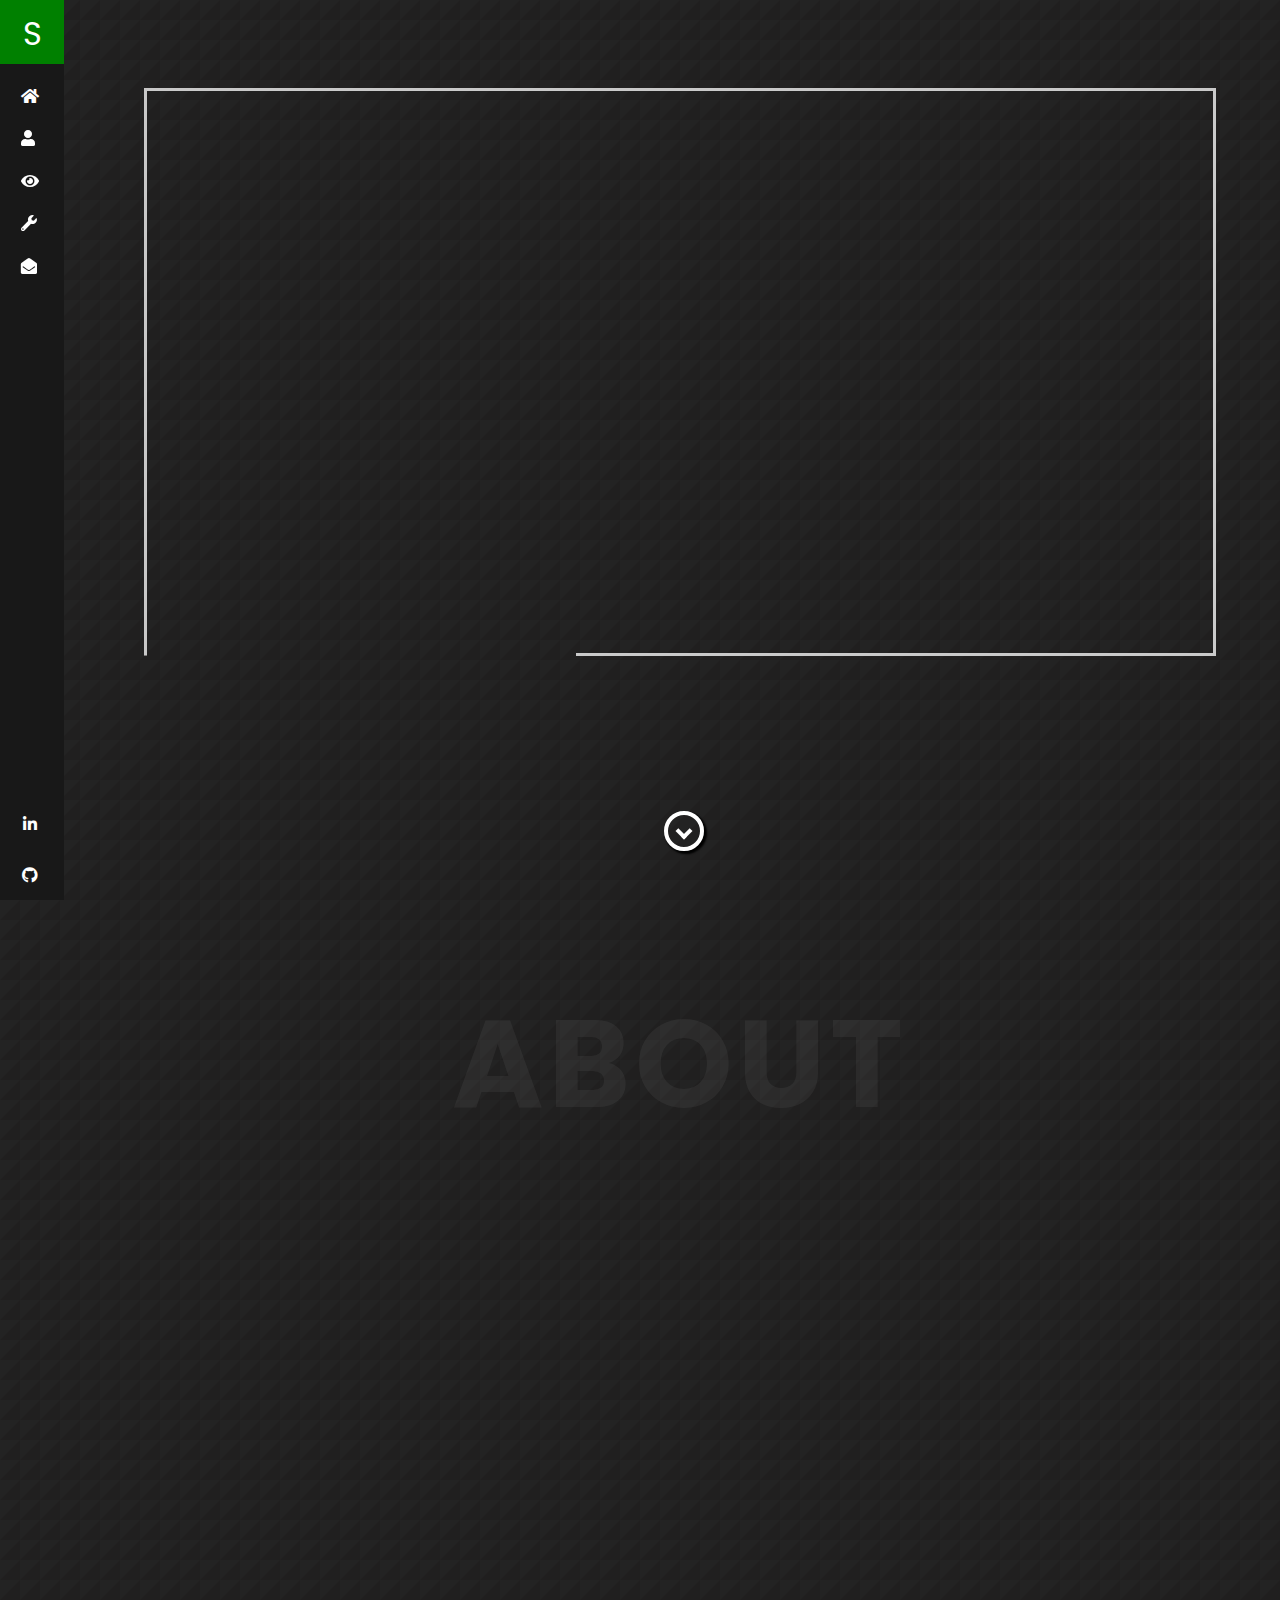
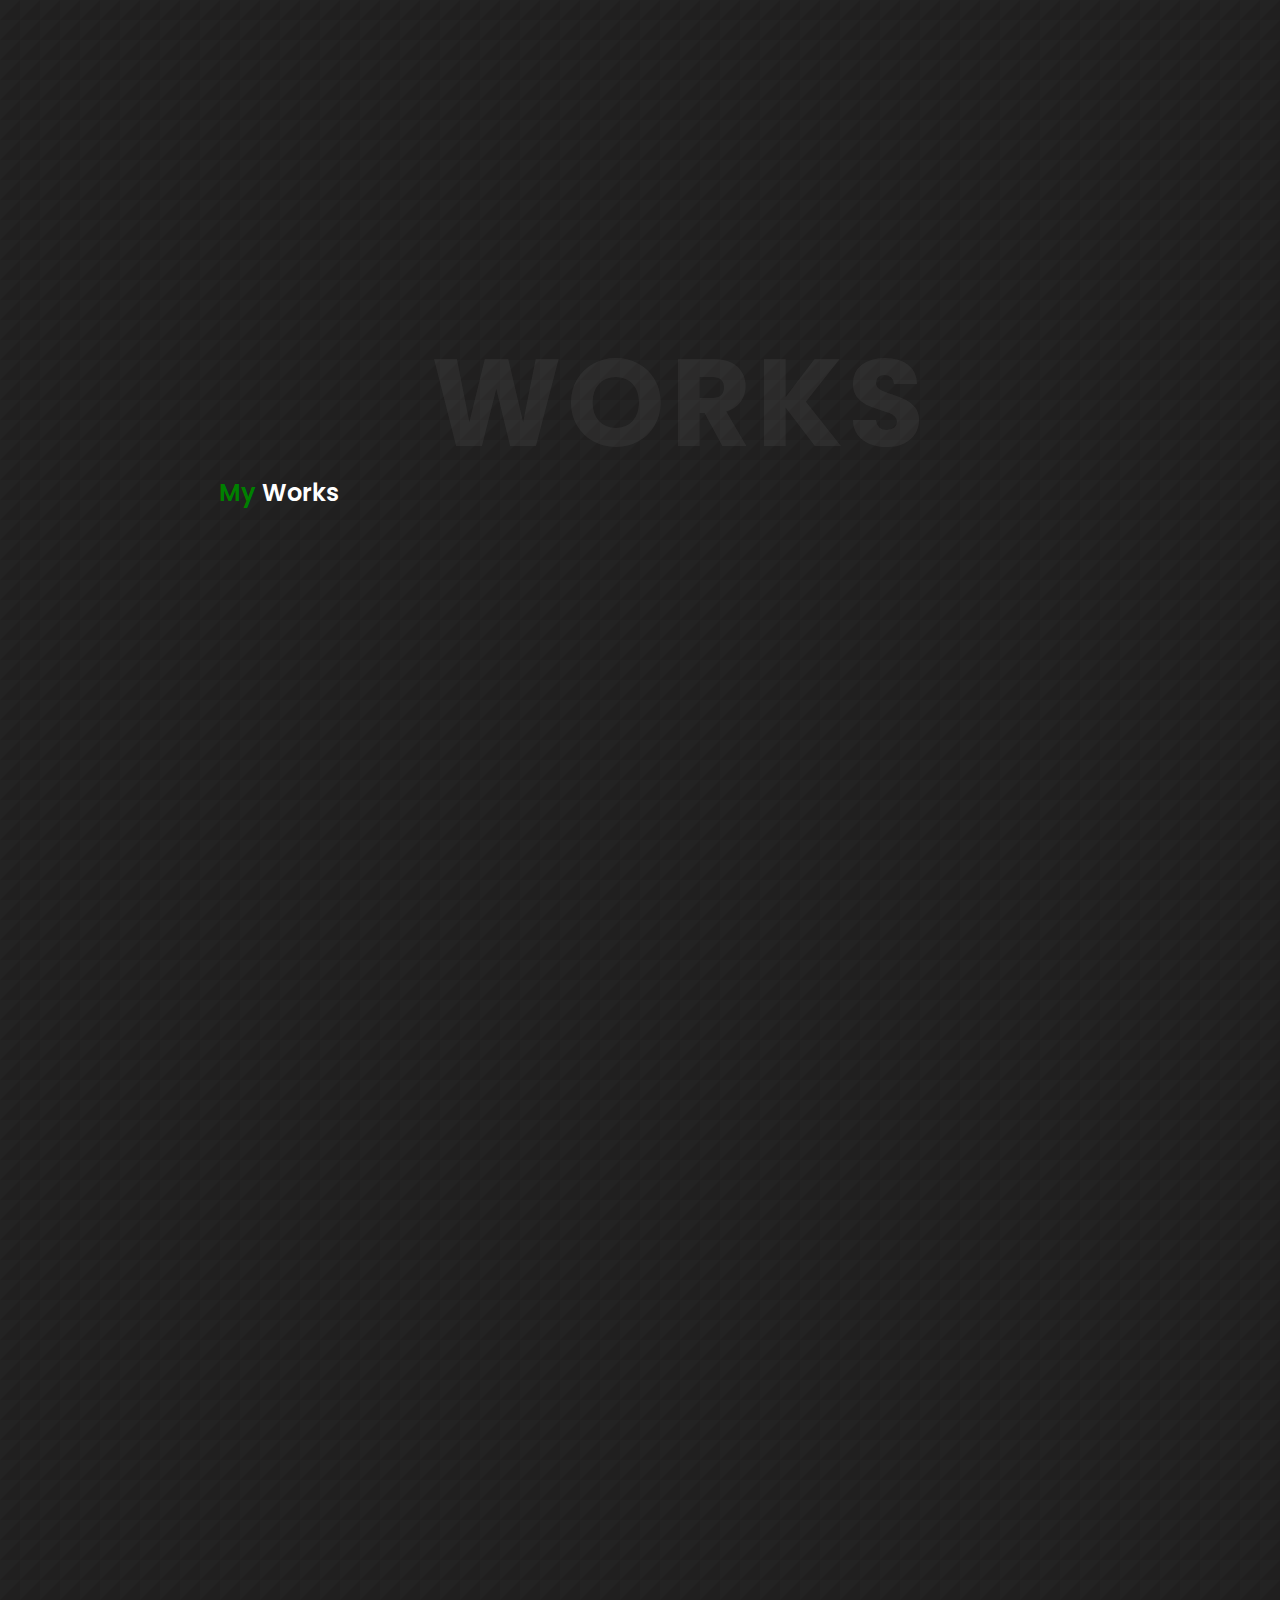
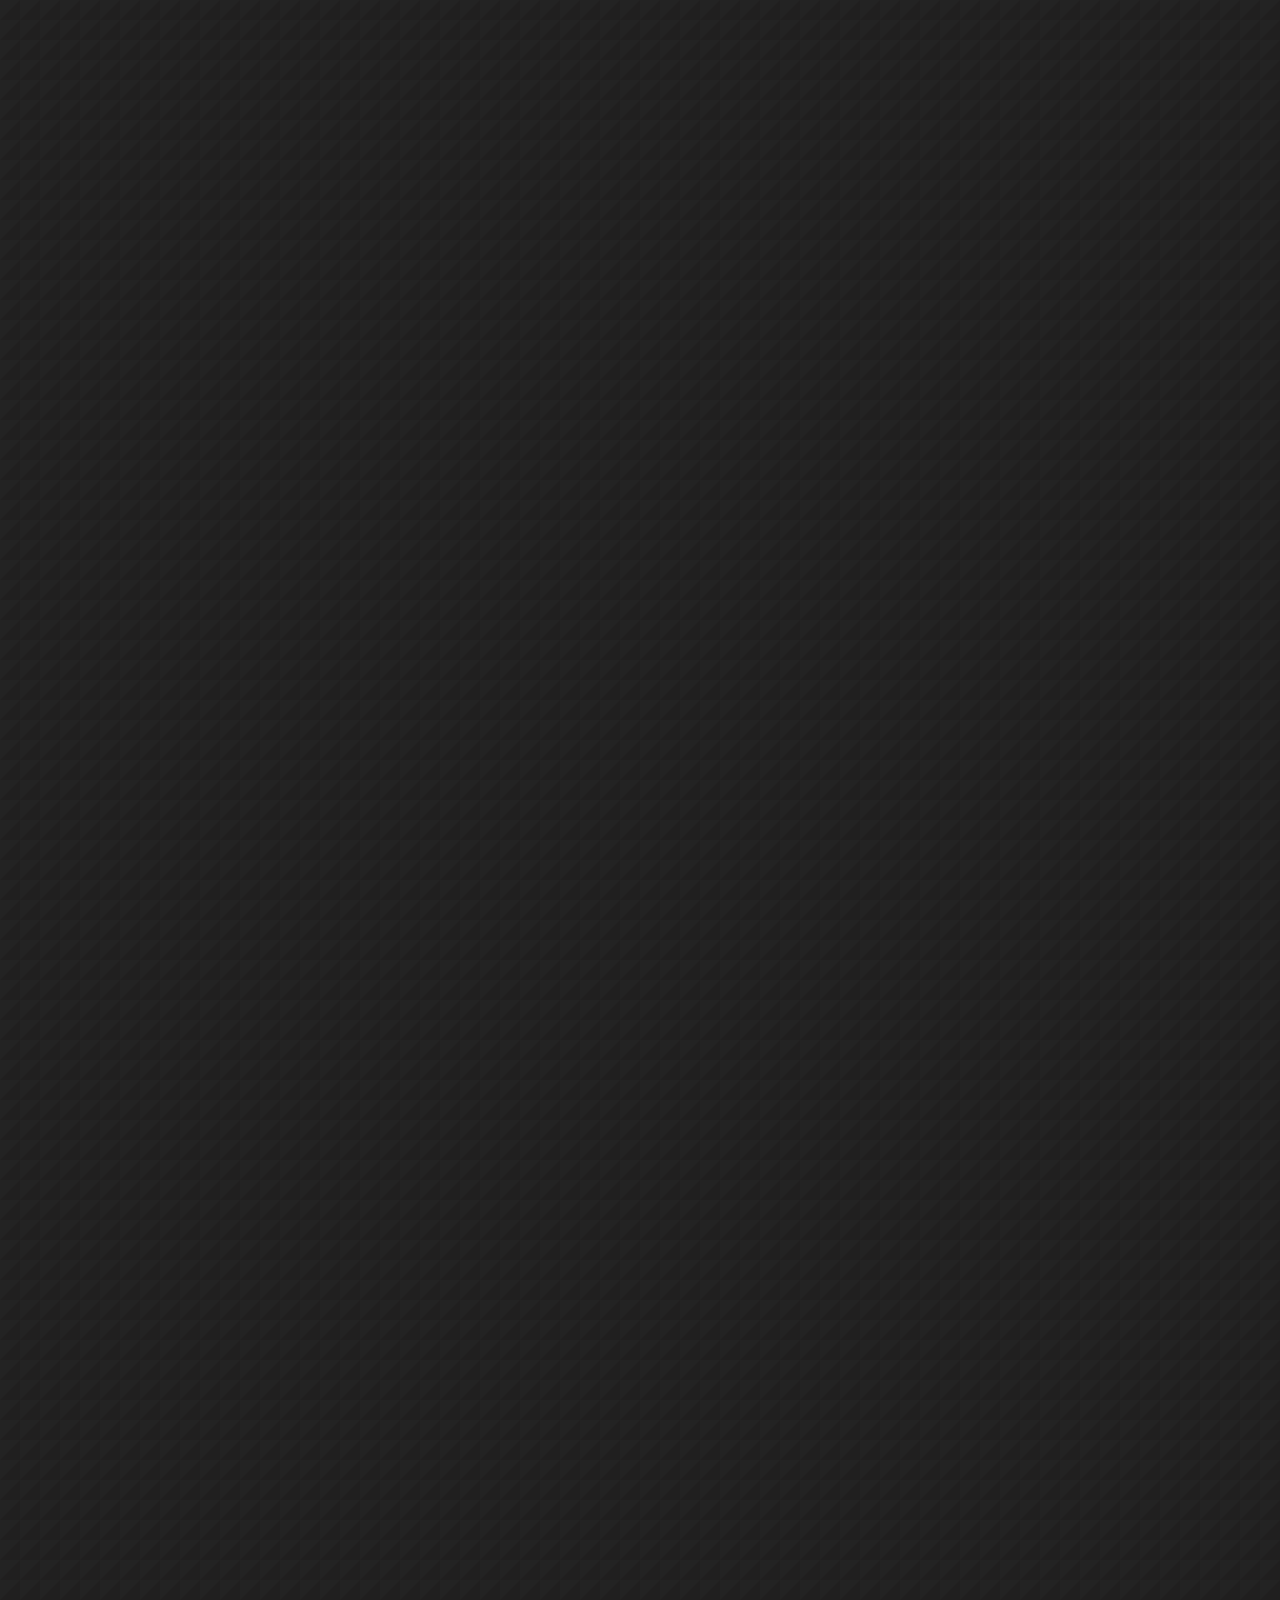
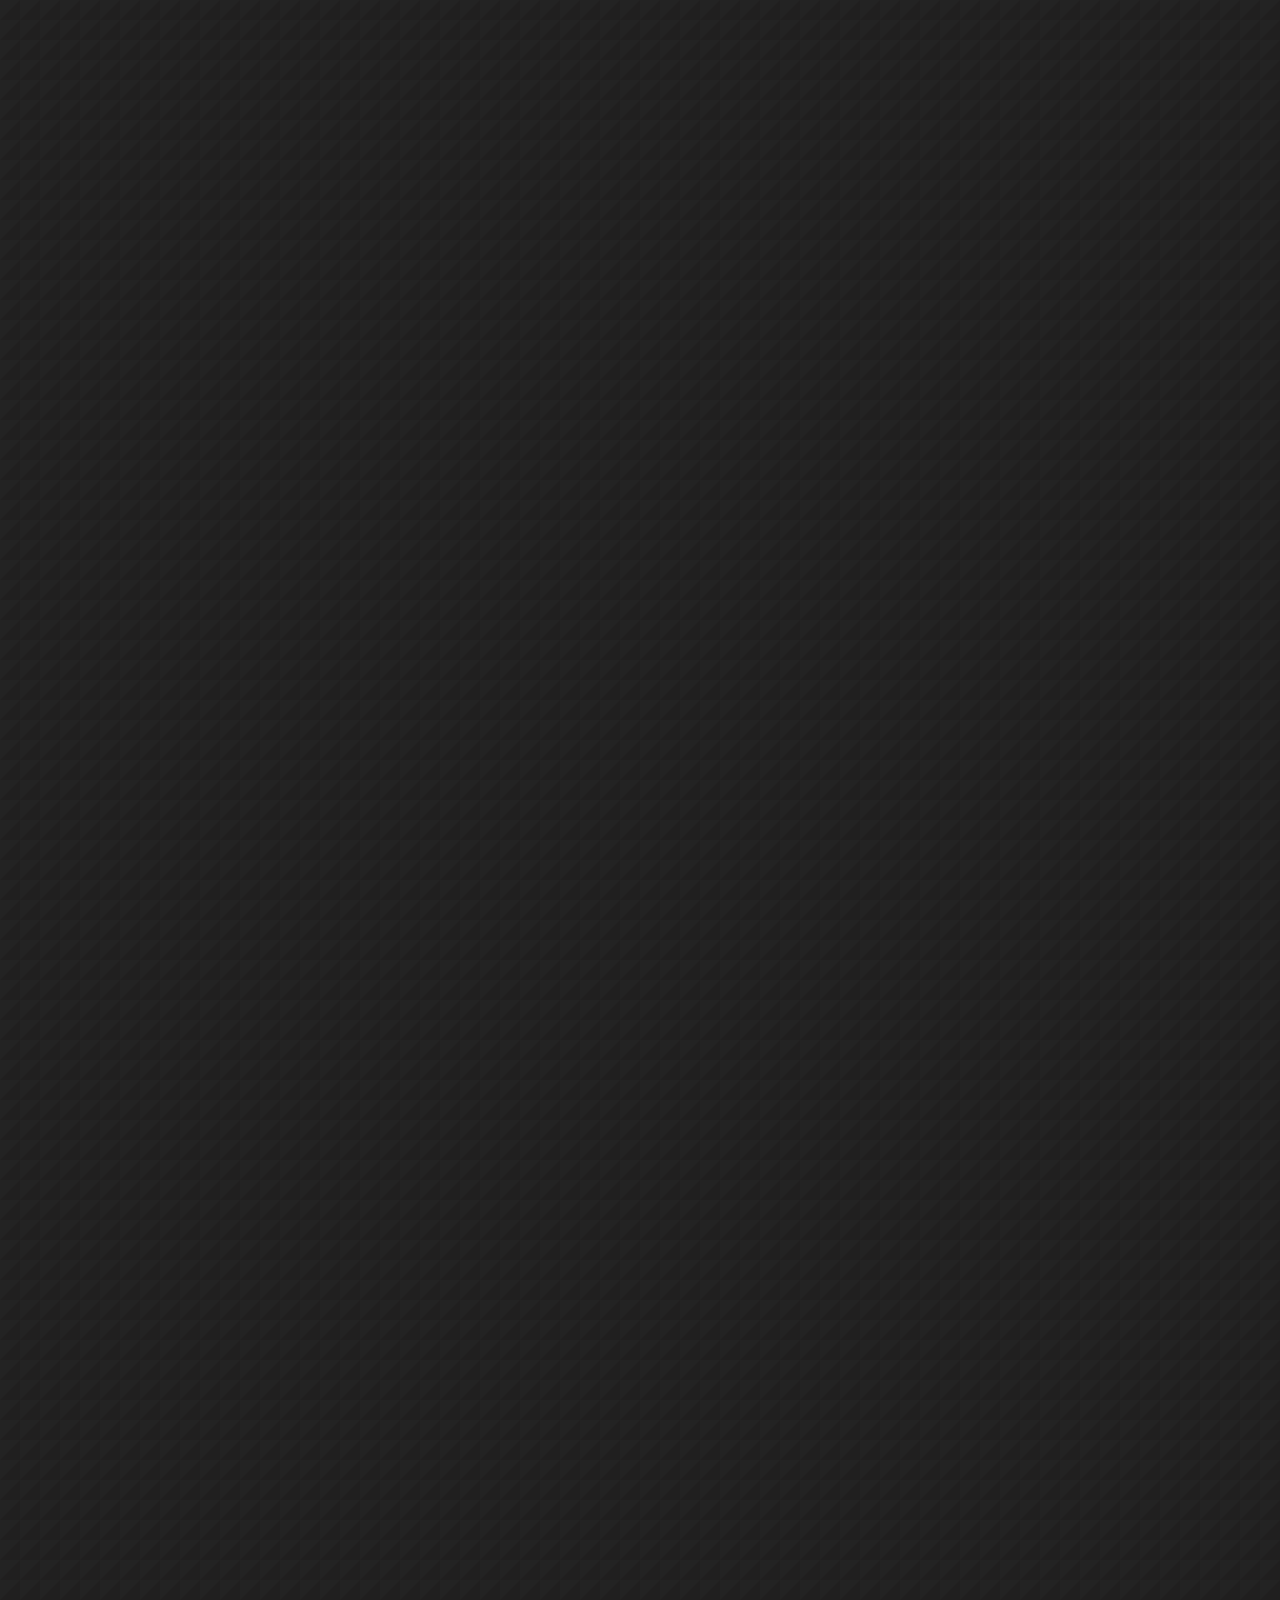
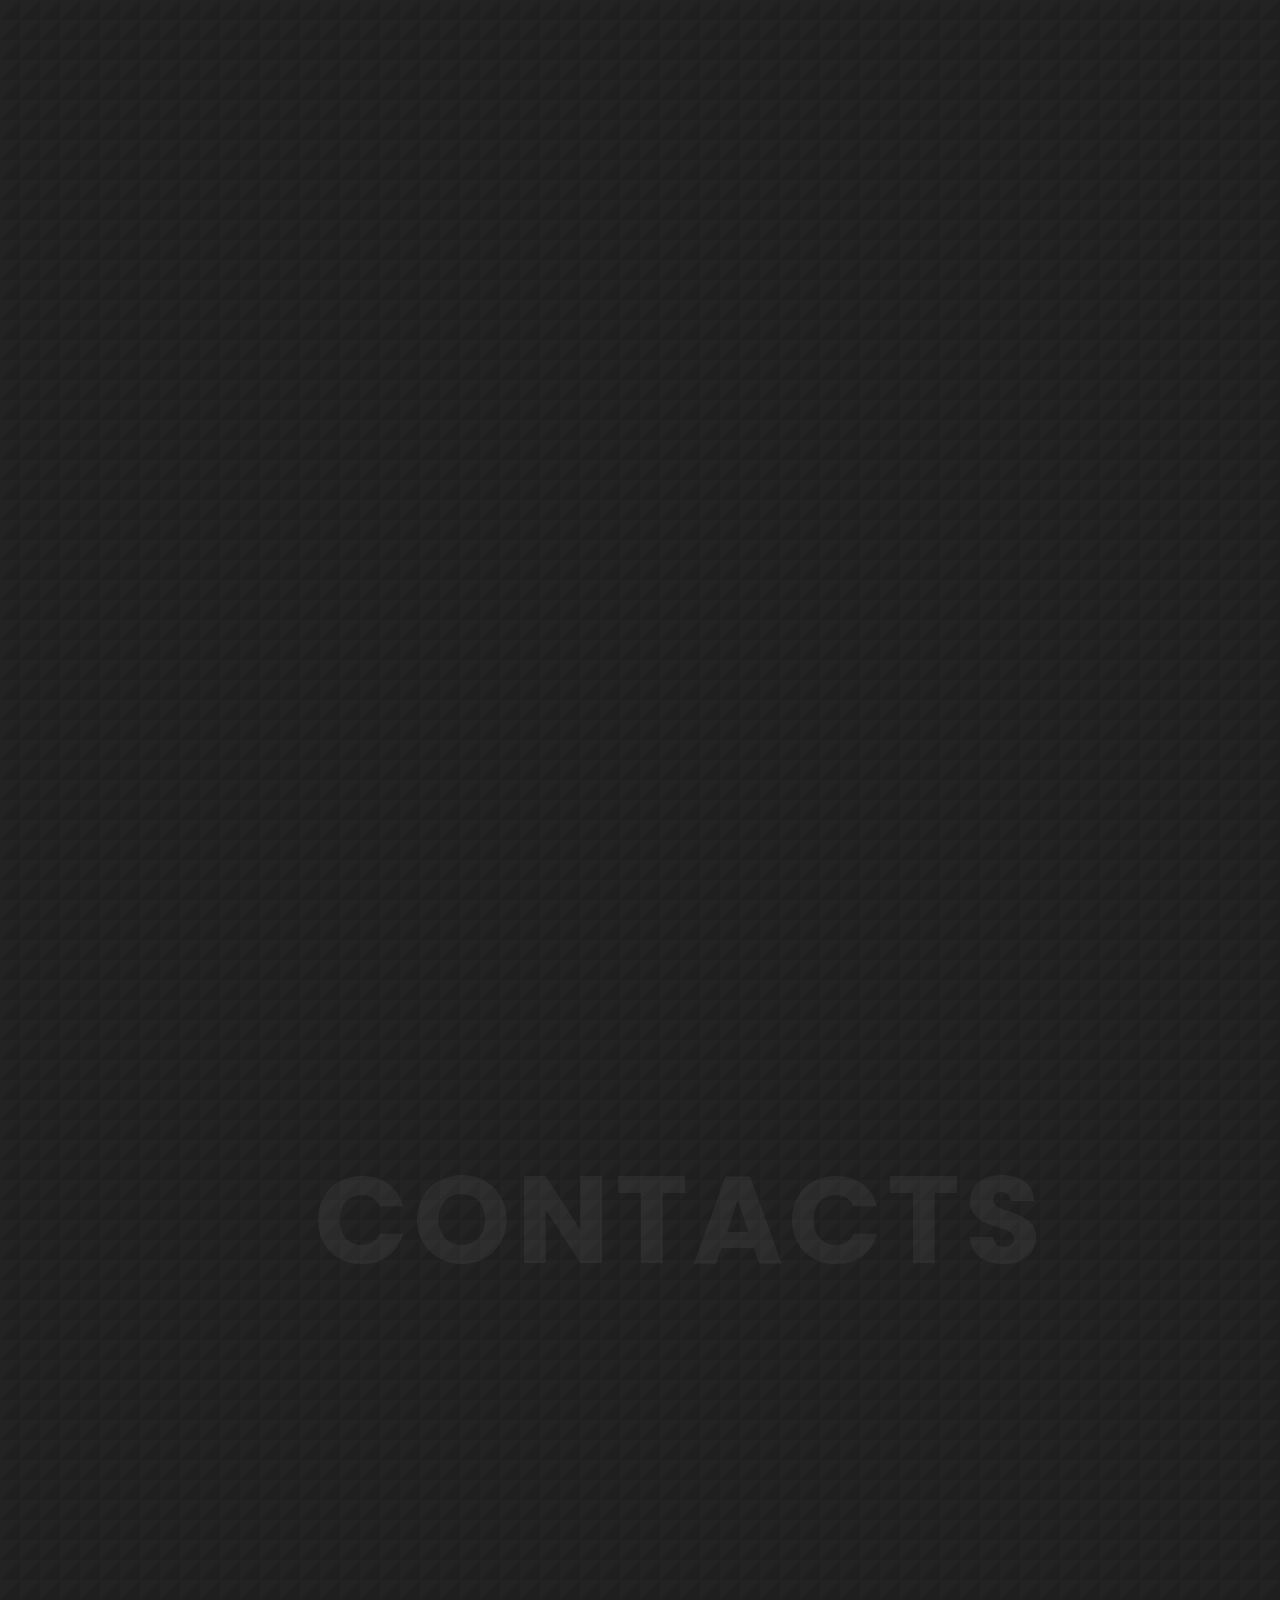
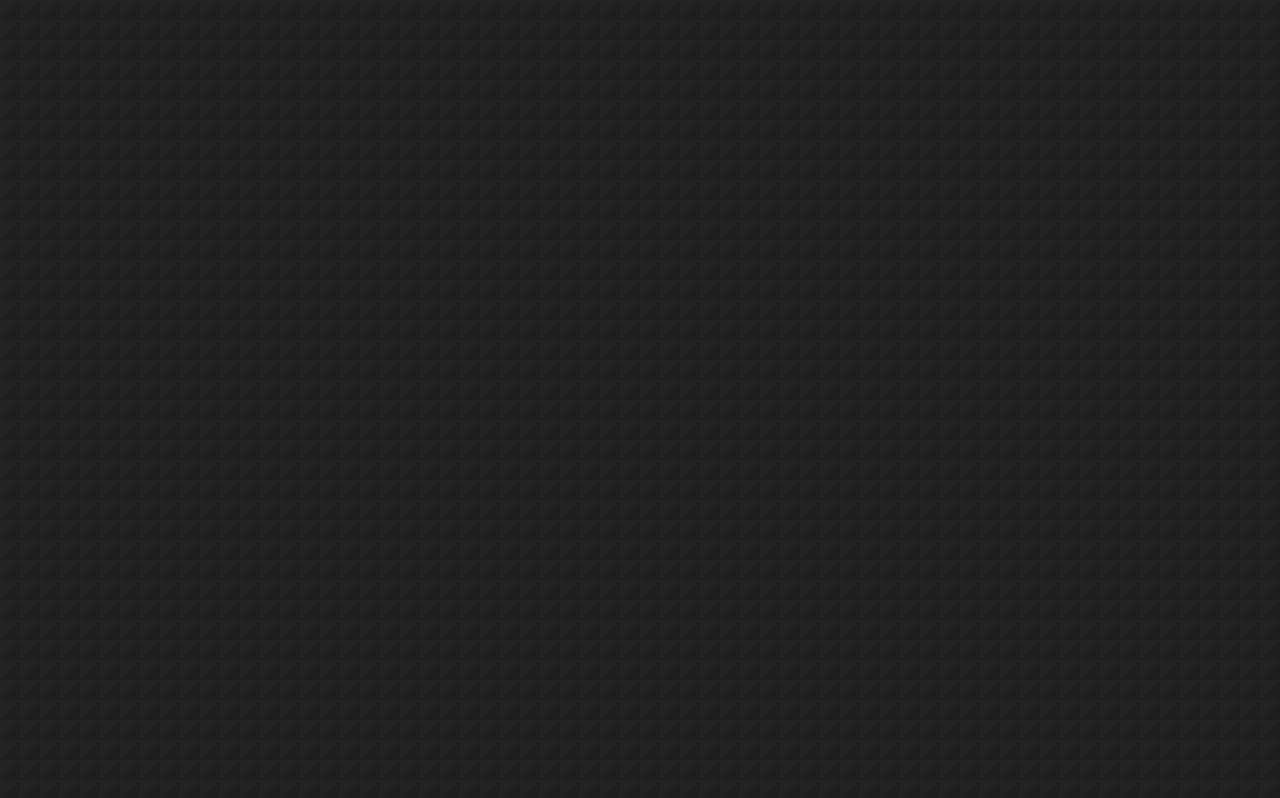
==== commit 1293332a: "added newsletter demo, refactored css sheets" ====
--- a/index.html
+++ b/index.html
@@ -37,6 +37,9 @@
     <link rel="stylesheet" href="https://use.fontawesome.com/releases/v5.11.2/css/all.css" />
     <!-- Favicon -->
     <link rel="shortcut icon" href="images/favicon.ico" />
+    <style>
+        /* CSS for the modal */
+    </style>
 </head>
 
 <body>
@@ -176,6 +179,44 @@
                 <div class="works-wrapper">
                     <h2 class="title-bg">works</h2>
                     <div class="title"><span>My</span> Works</div>
+                    <div class="work-item smooth-section">
+                        <div class="screenshot-wrapper">
+                            <a href="newsletter.html" target="_blank" class="project-screenshot" aria-label="recepie generator project scren shot">
+                                <img class="static" src="./images/email-newsletter.png" alt="newsletter demo screenshot" />
+                            </a>
+                        </div>
+
+                        <div class="text-wrapper">
+                            <h3>Responsive marketing email newsletter</h3>
+                            <p>
+                                Coded HTML email newsletter demo, email send is triggered with HubSpot form fillup.
+
+                                <br> ---
+                                <br> Built with HTML nested tables and inline CSS
+                            </p>
+                            <div class="button-container">
+                                <p>
+                                    <a class="btn-grad" target="_blank" href="newsletter.html" aria-label="link button">Send It </a>
+                                </p>
+                                <p>
+                                    <a class="btn-grad" id="hubspot-popup" target="_blank" aria-label="link button">Live</a>
+                                </p>
+                            </div>
+
+                            <ul class="panel js-list-item">
+                                <li>
+                                    <img src="images/icons8-html-100.png" alt="html icon" />
+                                </li>
+                                <li>
+                                    <img src="images/icons8-hubspot-128.png" alt="hubspot icon" />
+                                </li>
+                                <li>
+                                    <img src="images/icons8-gmail-67.png" alt="gmail icon" />
+                                </li>
+
+                            </ul>
+                        </div>
+                    </div>
 
                     <div class="work-item smooth-section">
                         <div class="screenshot-wrapper">
@@ -544,6 +585,8 @@
         <!-- end of contact section-->
     </div>
 
+
+
     <!-- jquery scripts -->
     <script src="https://ajax.googleapis.com/ajax/libs/jquery/3.5.1/jquery.min.js"></script>
     <!-- main scripts -->
--- a/css/main.css
+++ b/css/main.css
@@ -1,5 +1,6 @@
 @import url("setup.css");
 @import url("basic.css");
+@import url("newsletter.css");
 @import url("header.css");
 @import url("scroll-btn.css");
 @import url("home.css");
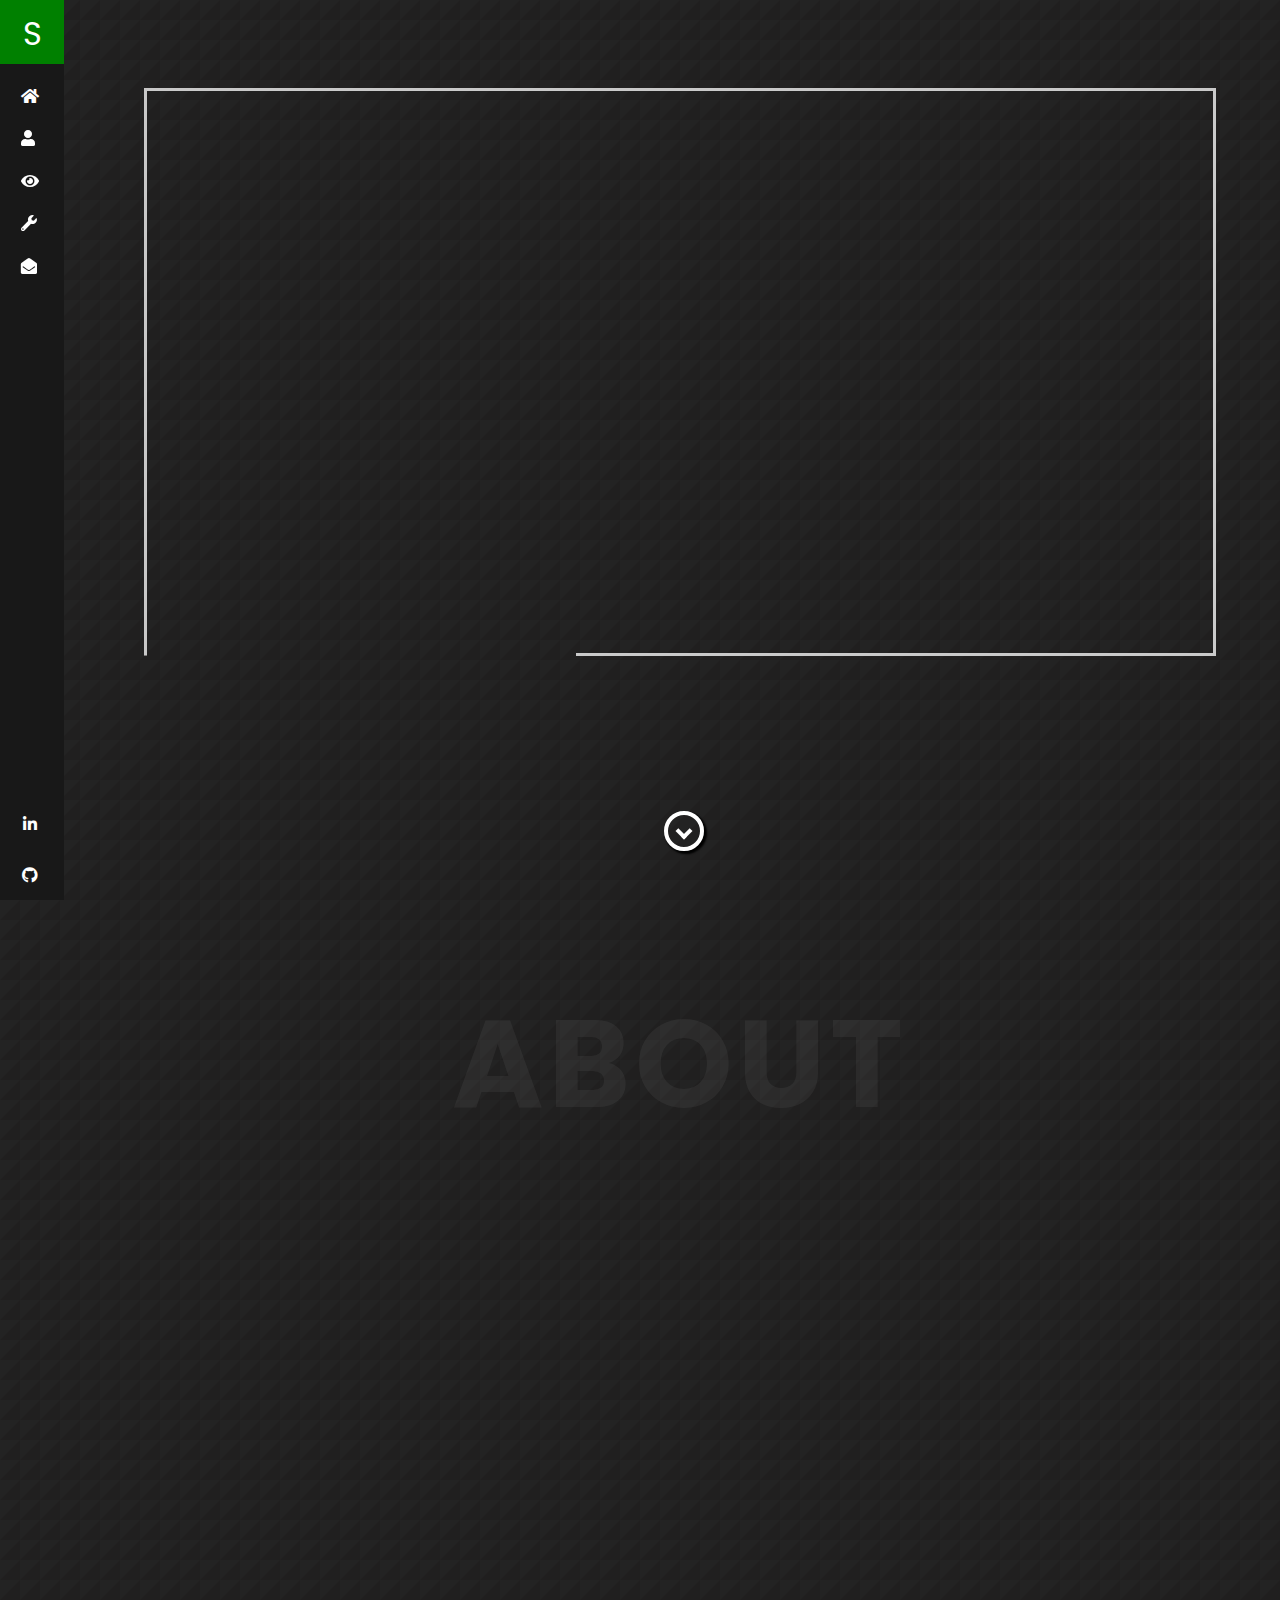
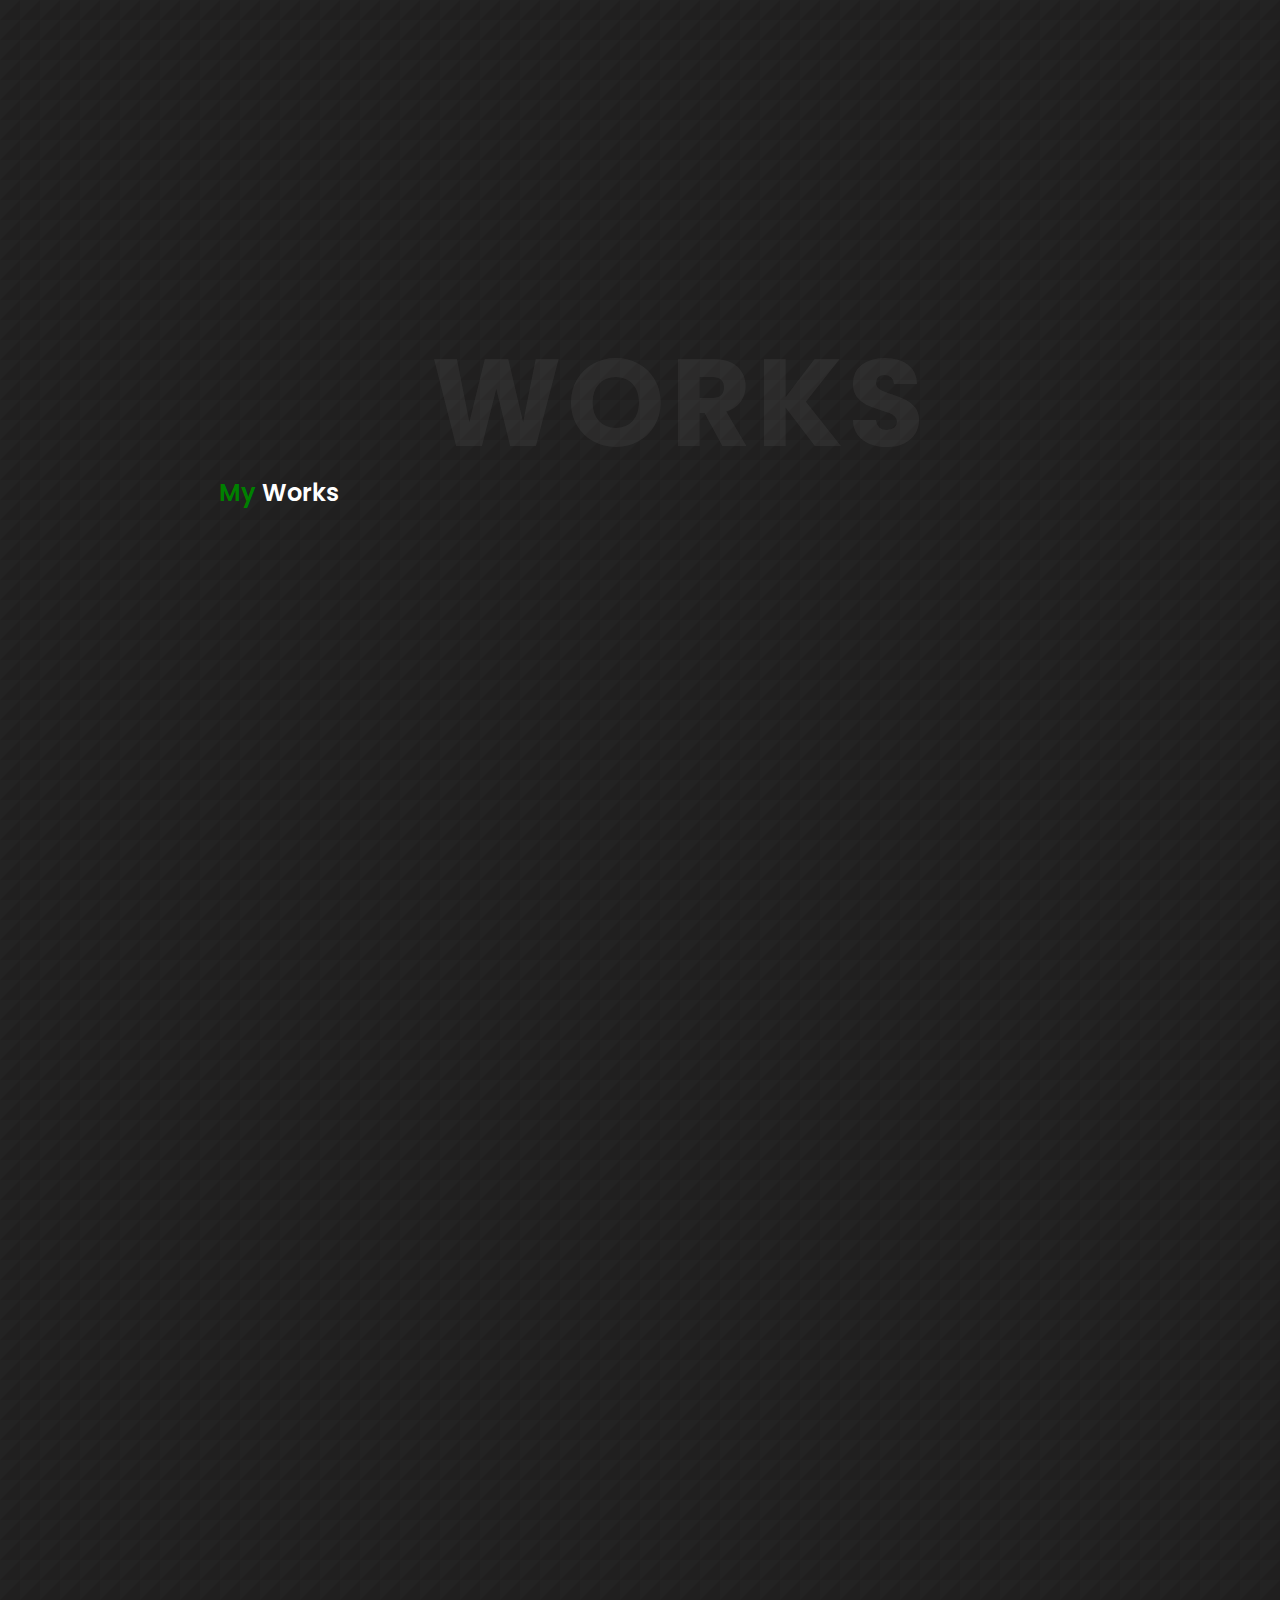
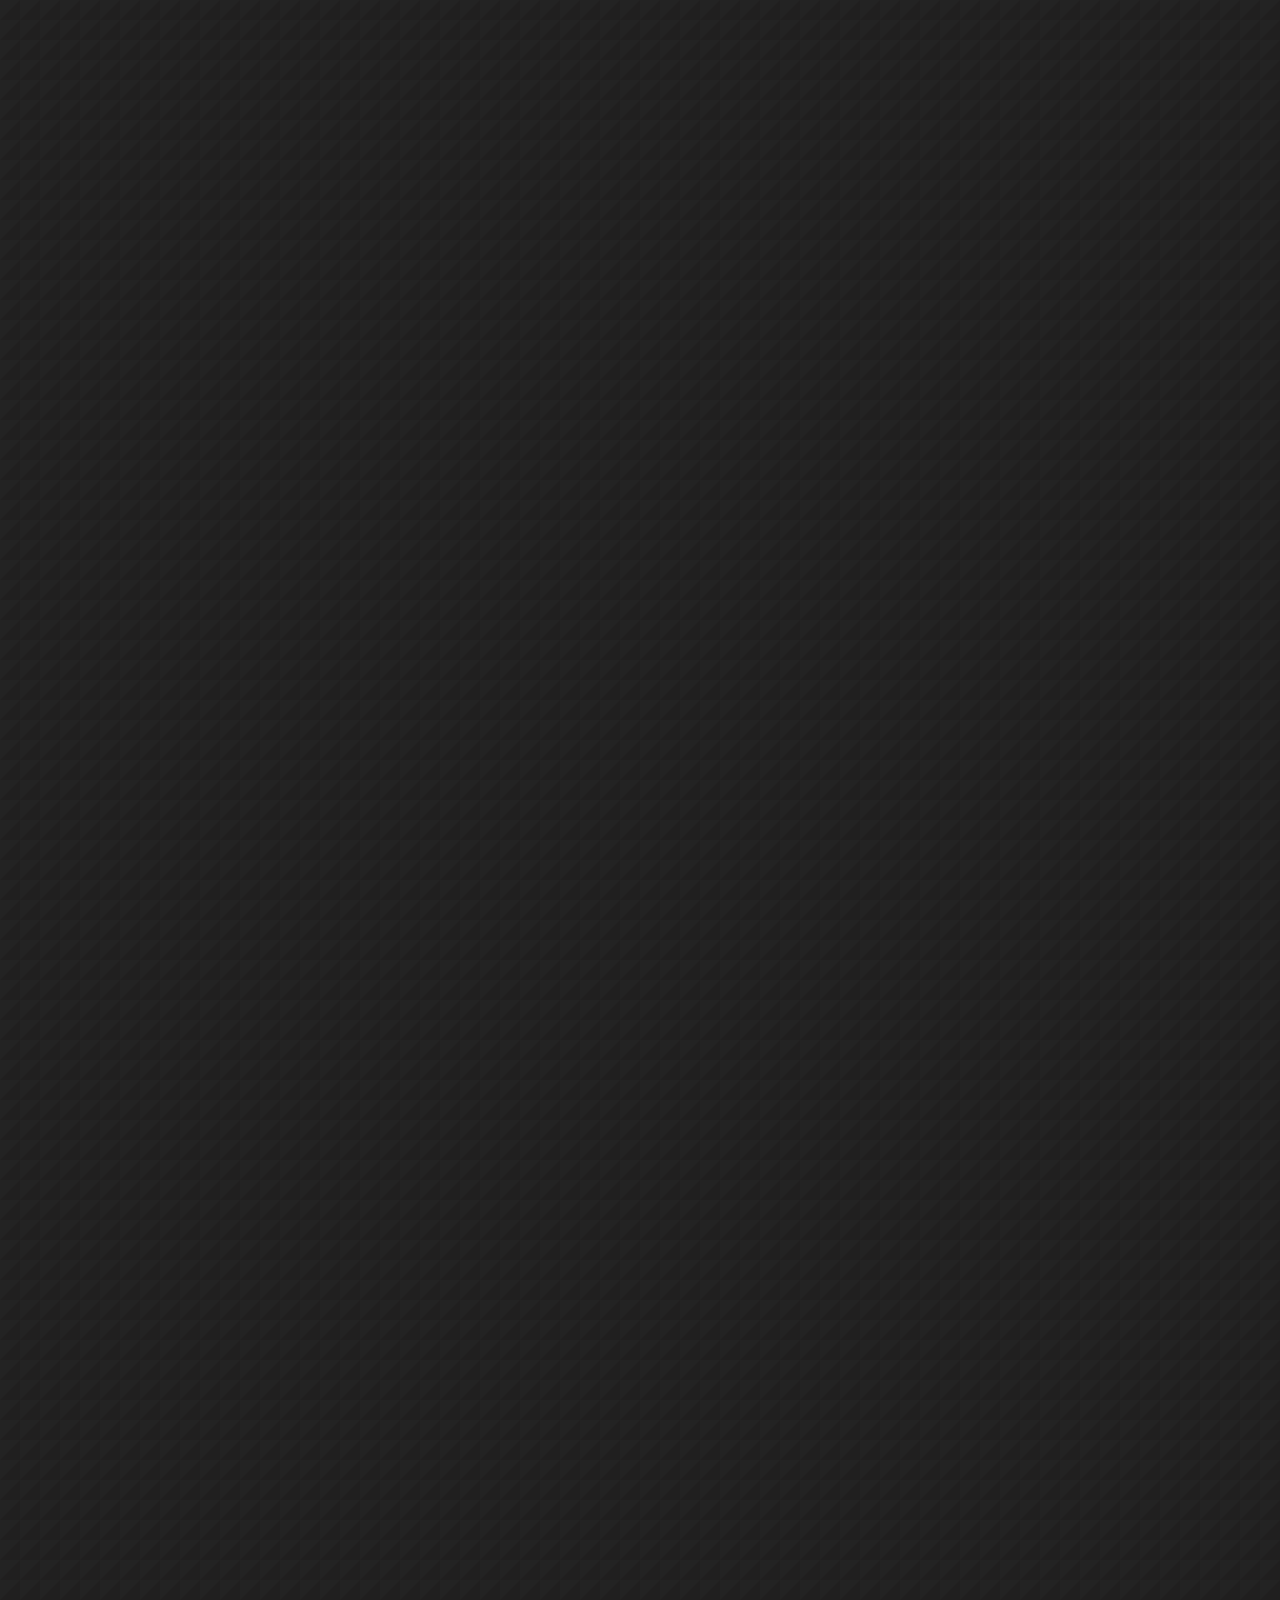
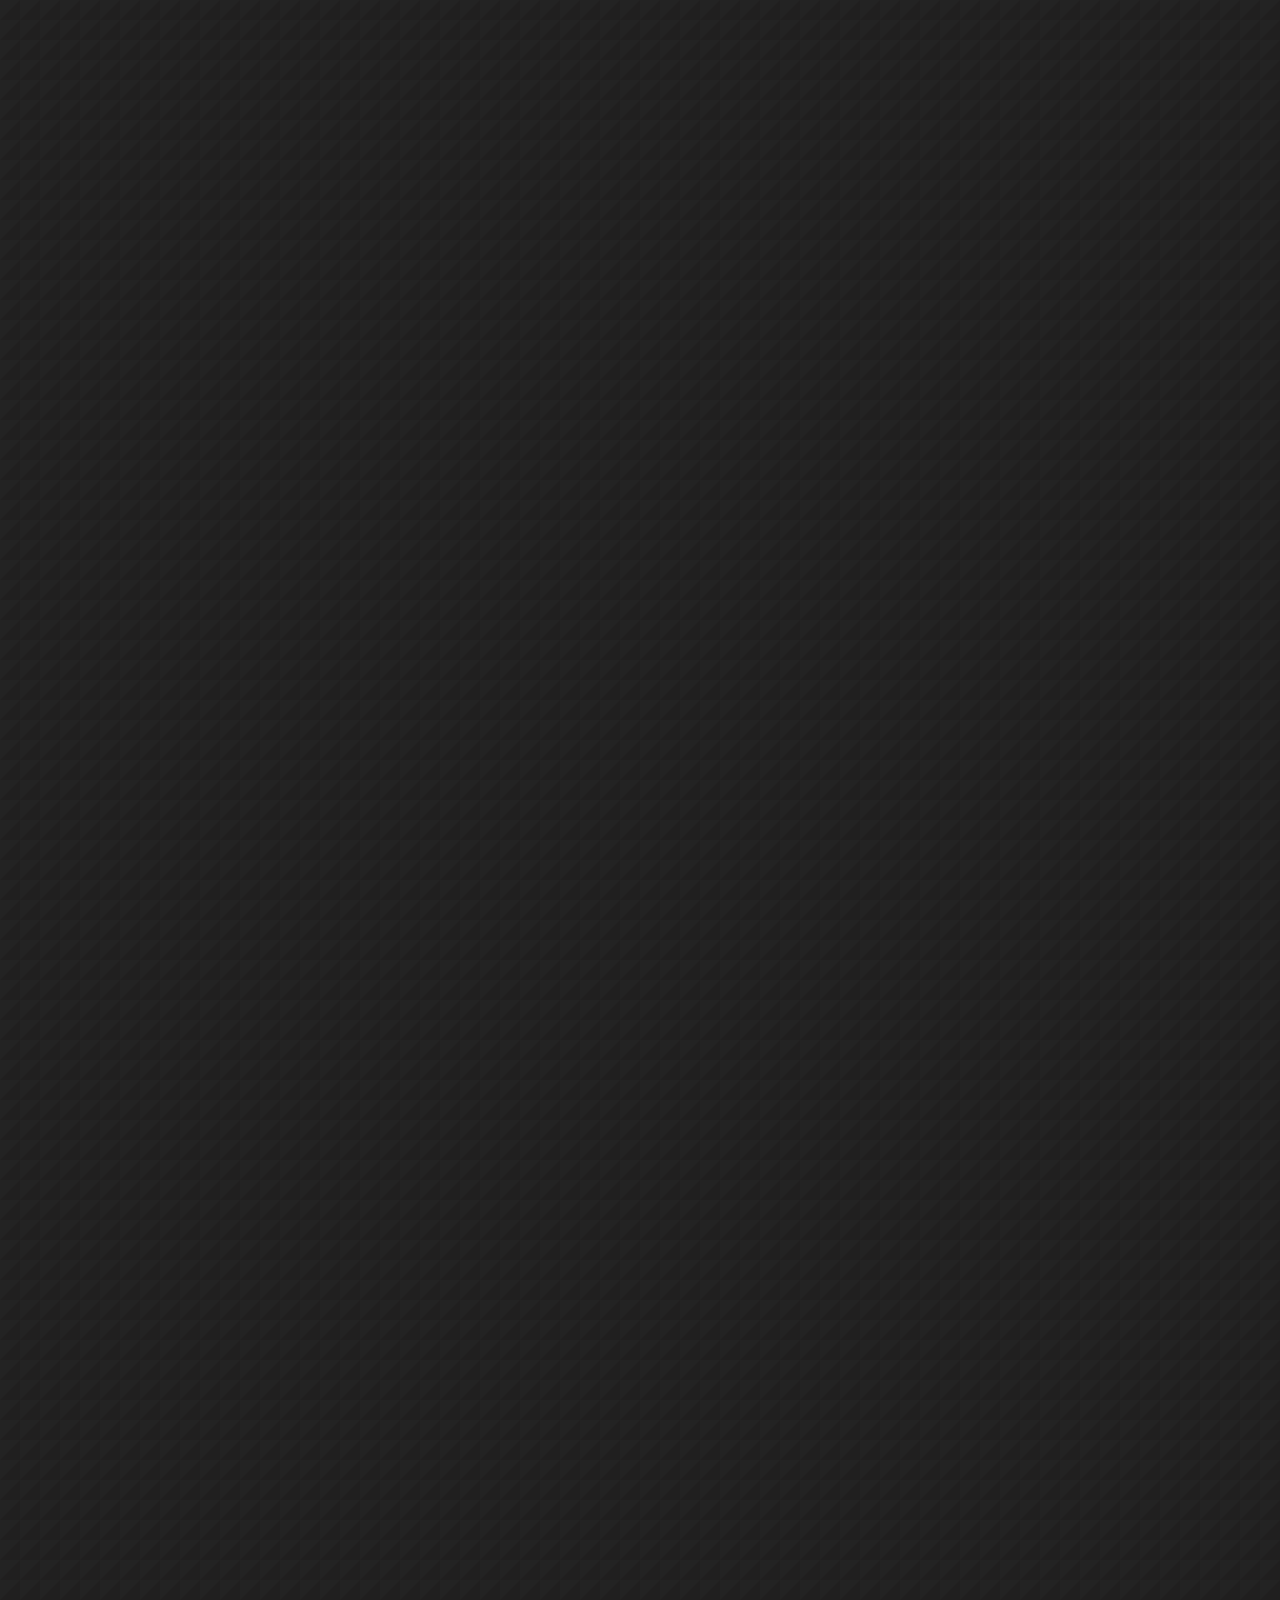
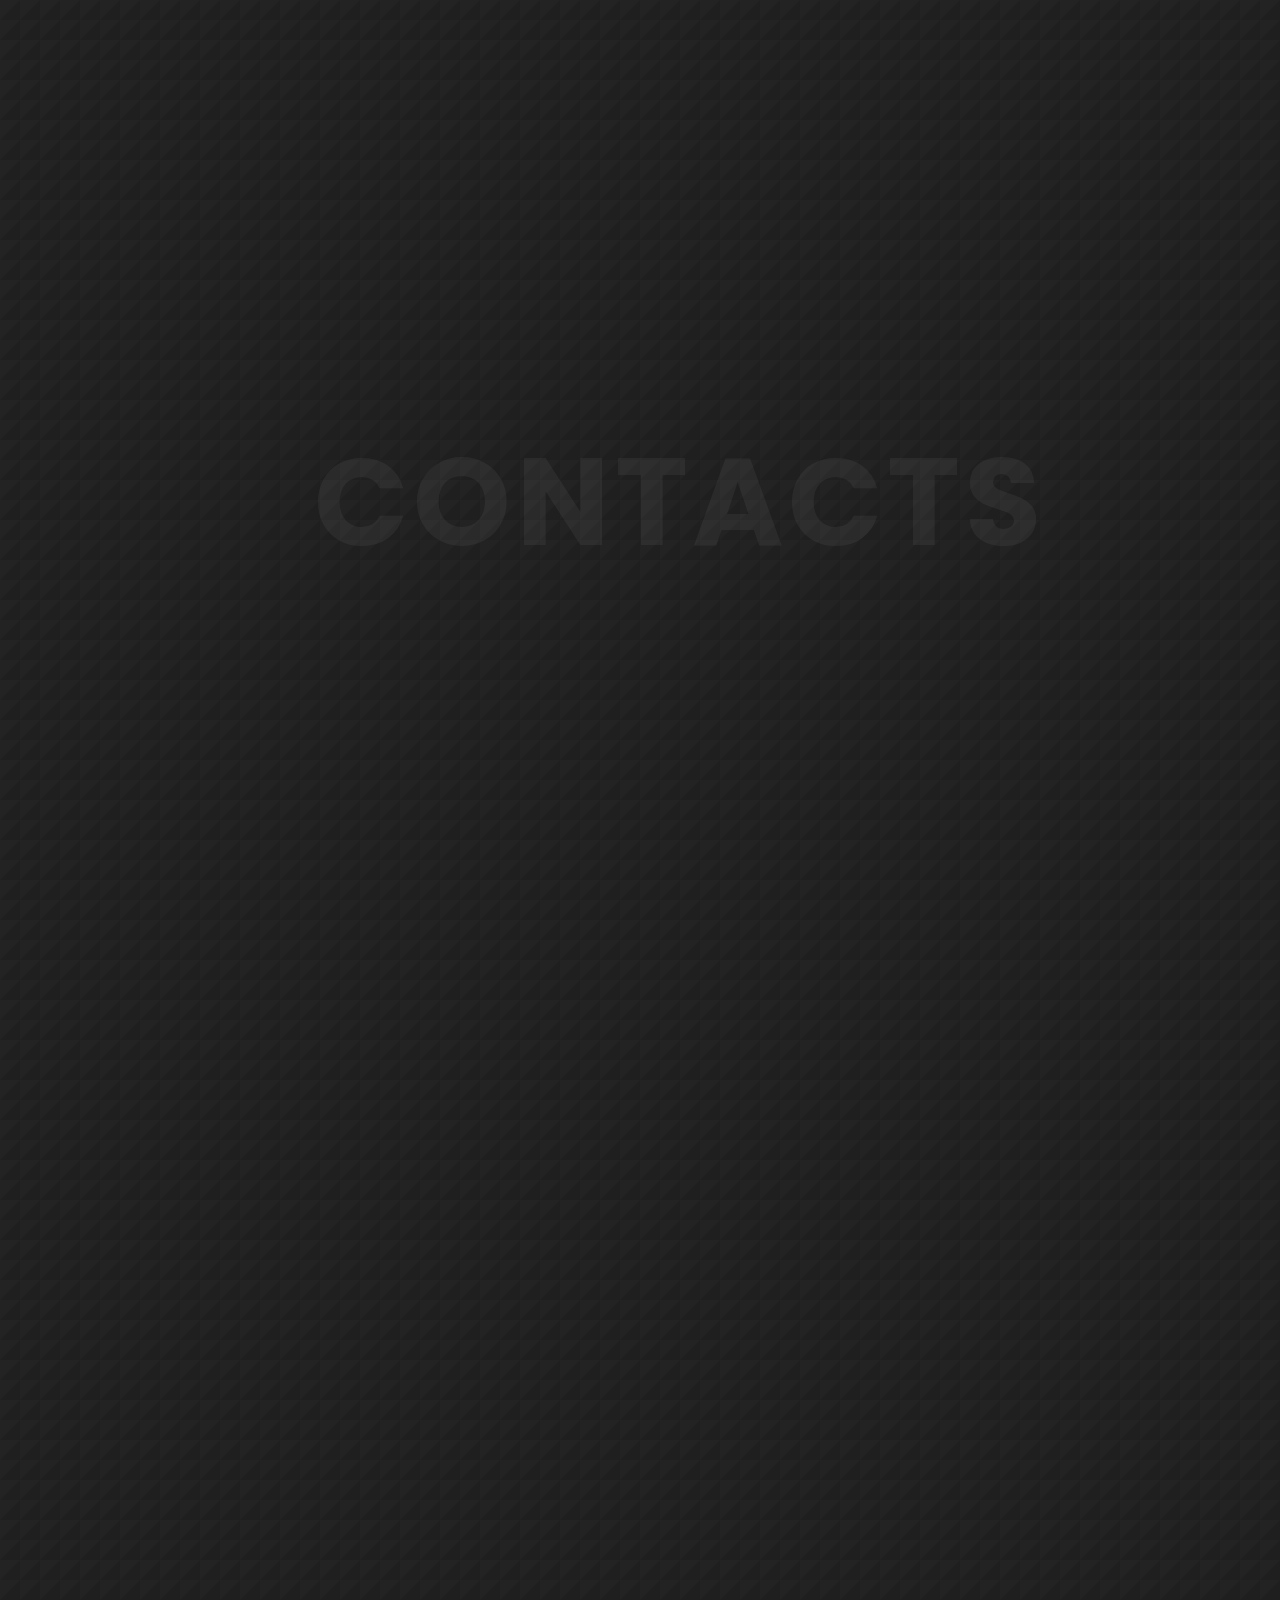
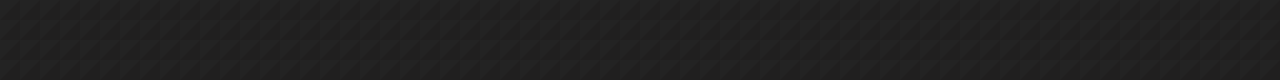
==== commit 5128b62e: "1) desable node.js to fix and to config mysql; 2) refactorred titles 3) chnaged cv" ====
--- a/index.html
+++ b/index.html
@@ -24,7 +24,7 @@
     <meta name="viewport" content="width=device-width, initial-scale=1">
     <meta name="description" content="Serge Churkin Portfolio Website">
     <meta name="author" content="Serge Churkin">
-    <meta name="keywords" content="Serge Churkin, Serge, web developer, web-developer, front-end developer, front end developer, marketing web developer, marketing developer, hire web developer in Toronto, Toronto-based web developer, Toronto web developer, IT developer, JavaScript developer, React developer, portfolio, web-developer portfolio, computer engineering, software engineer, web application developer, email developer, Marketo developer, Salesforce developer, HubSpot developer, HubL developer, Pardot developer, form developer, web forms developer ">
+    <meta name="keywords" content="Serge Churkin, Serge, web developer, web-developer, front-end developer, front end developer, marketing web developer, marketing developer, hire web developer in Toronto, Toronto-based web developer, Toronto web developer, IT developer, JavaScript developer, React developer, portfolio, web-developer portfolio, computer engineering, software engineer, web application developer, email developer, Marketo developer, Salesforce developer, HubSpot developer, HubL developer, Pardot developer, form developer, web forms developer">
     <!-- Global site tag (gtag.js) - Google Analytics -->
 
 
@@ -199,7 +199,7 @@
                                     <a class="btn-grad" target="_blank" href="newsletter.html" aria-label="link button">Send It </a>
                                 </p>
                                 <p>
-                                    <a class="btn-grad" id="hubspot-popup" target="_blank" aria-label="link button">Live</a>
+                                    <a class="btn-grad" id="hubspot-popup" tragtet="_blank" href="https://sergechurkin-ca.github.io/marketing-newsletter-demo/" target=" _blank" aria-label="link button">Live</a>
                                 </p>
                             </div>
 
@@ -356,38 +356,7 @@
                             </ul>
                         </div>
                     </div>
-                    <div class="work-item smooth-section">
-                        <div class="screenshot-wrapper">
-                            <a href="https://weatherjournalapp.glitch.me/" target="_blank" class="project-screenshot" aria-label="weather project screen shot">
-                                <img class="static" src="./images/weather_journal.png" alt="weater journal static screenshot" />
-                            </a>
-                        </div>
-                        <div class="text-wrapper">
-                            <h3>Weather Journal</h3>
-                            <p>
-                                This app provides current weather pulled from API search results in selected locations, page background displays the picture of a city user is looking for and record is stored on page. Hosted on glitche.me
-                                <br> ---
-                                <br> Built with Node.js
-
-                            </p>
-                            <div class="button-container">
-                                <p>
-                                    <a target="_blank" href="https://github.com/SergeChurkin-ca/WeatherJournalApp" class="btn-grad" aria-label="link button to weather journal project repository">Repo</a>
-                                </p>
-                                <p>
-                                    <a target="_blank" href="https://weatherjournalapp.glitch.me/" class="btn-grad" aria-label="link button to weather journal project live page">Live</a>
-                                </p>
-                            </div>
-                            <ul class="panel js-list-item">
-                                <li>
-                                    <img src="images/icons8-node-js.svg" alt="node icon" />
-                                </li>
-                                <li>
-                                    <img src="images/icons8-rest-api-96.png" alt="react api icon" />
-                                </li>
-                            </ul>
-                        </div>
-                    </div>
+
                 </div>
             </section>
 
@@ -585,8 +554,6 @@
         <!-- end of contact section-->
     </div>
 
-
-
     <!-- jquery scripts -->
     <script src="https://ajax.googleapis.com/ajax/libs/jquery/3.5.1/jquery.min.js"></script>
     <!-- main scripts -->
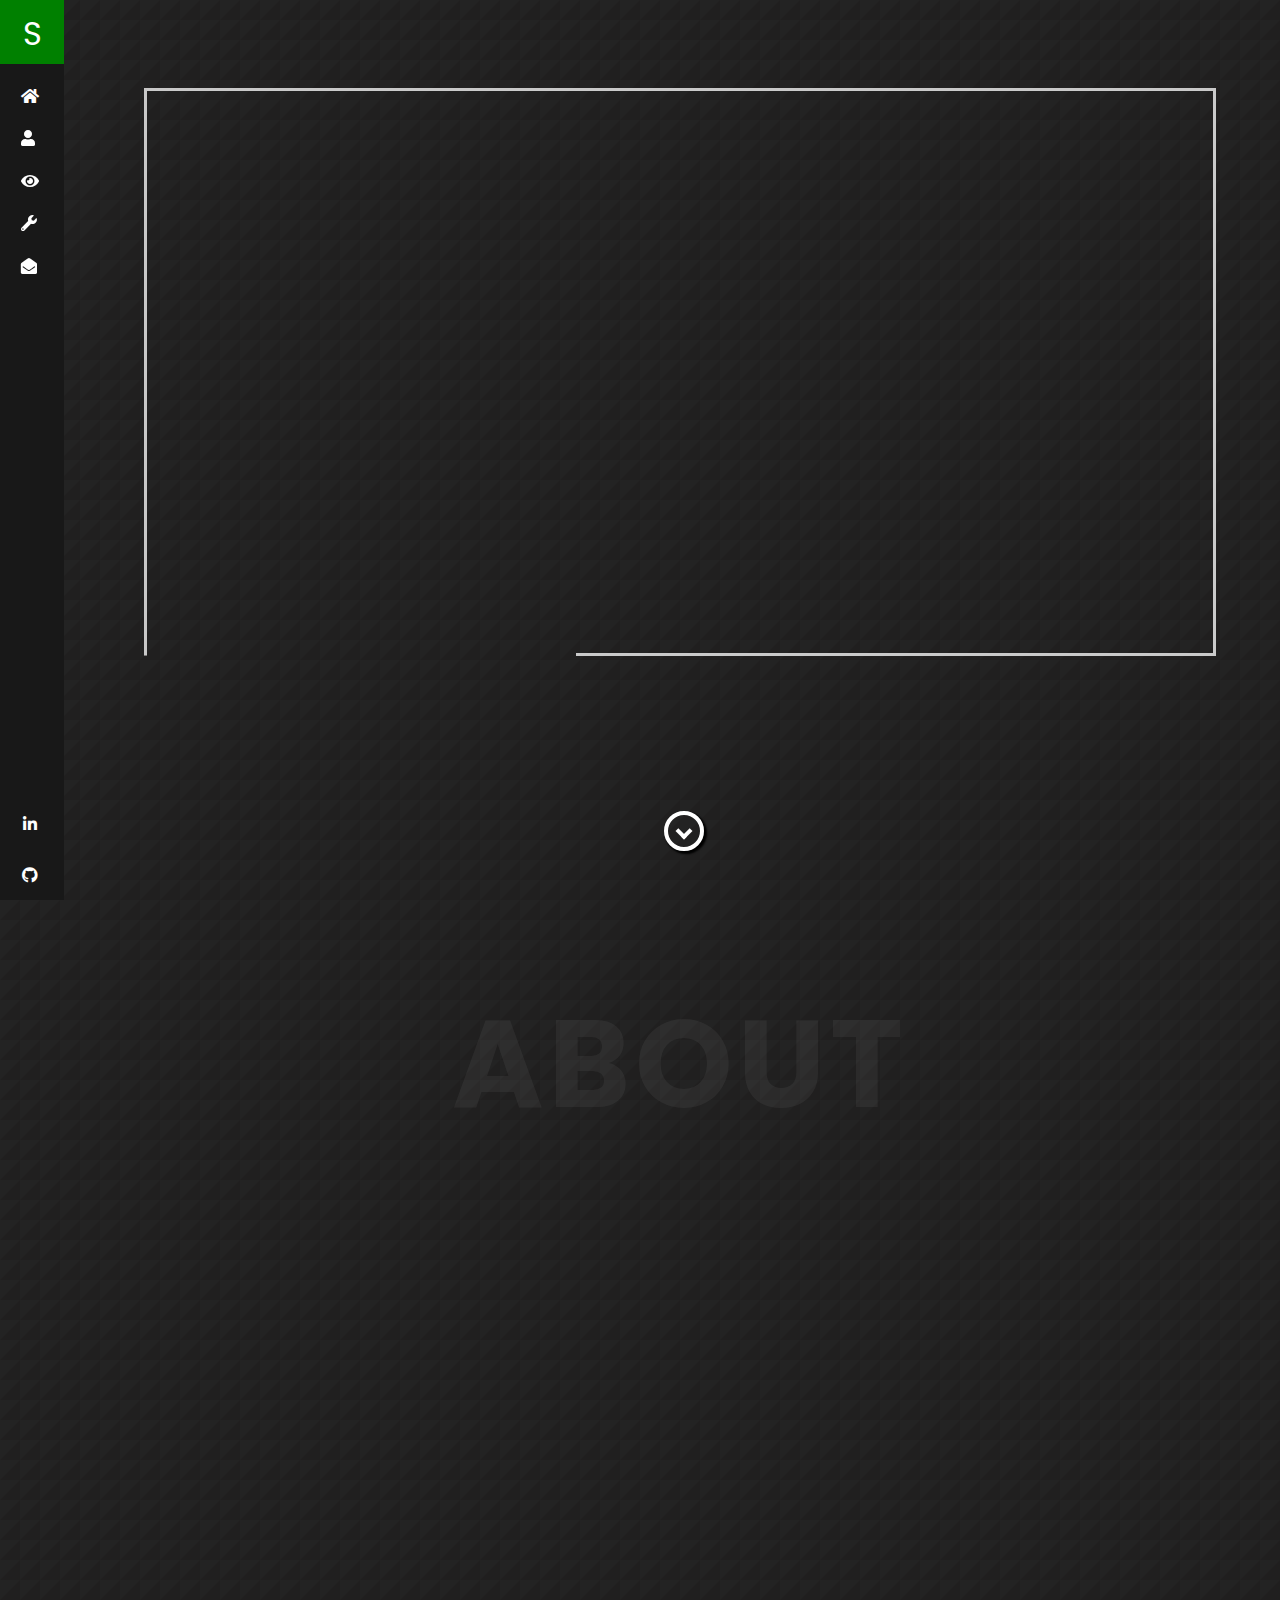
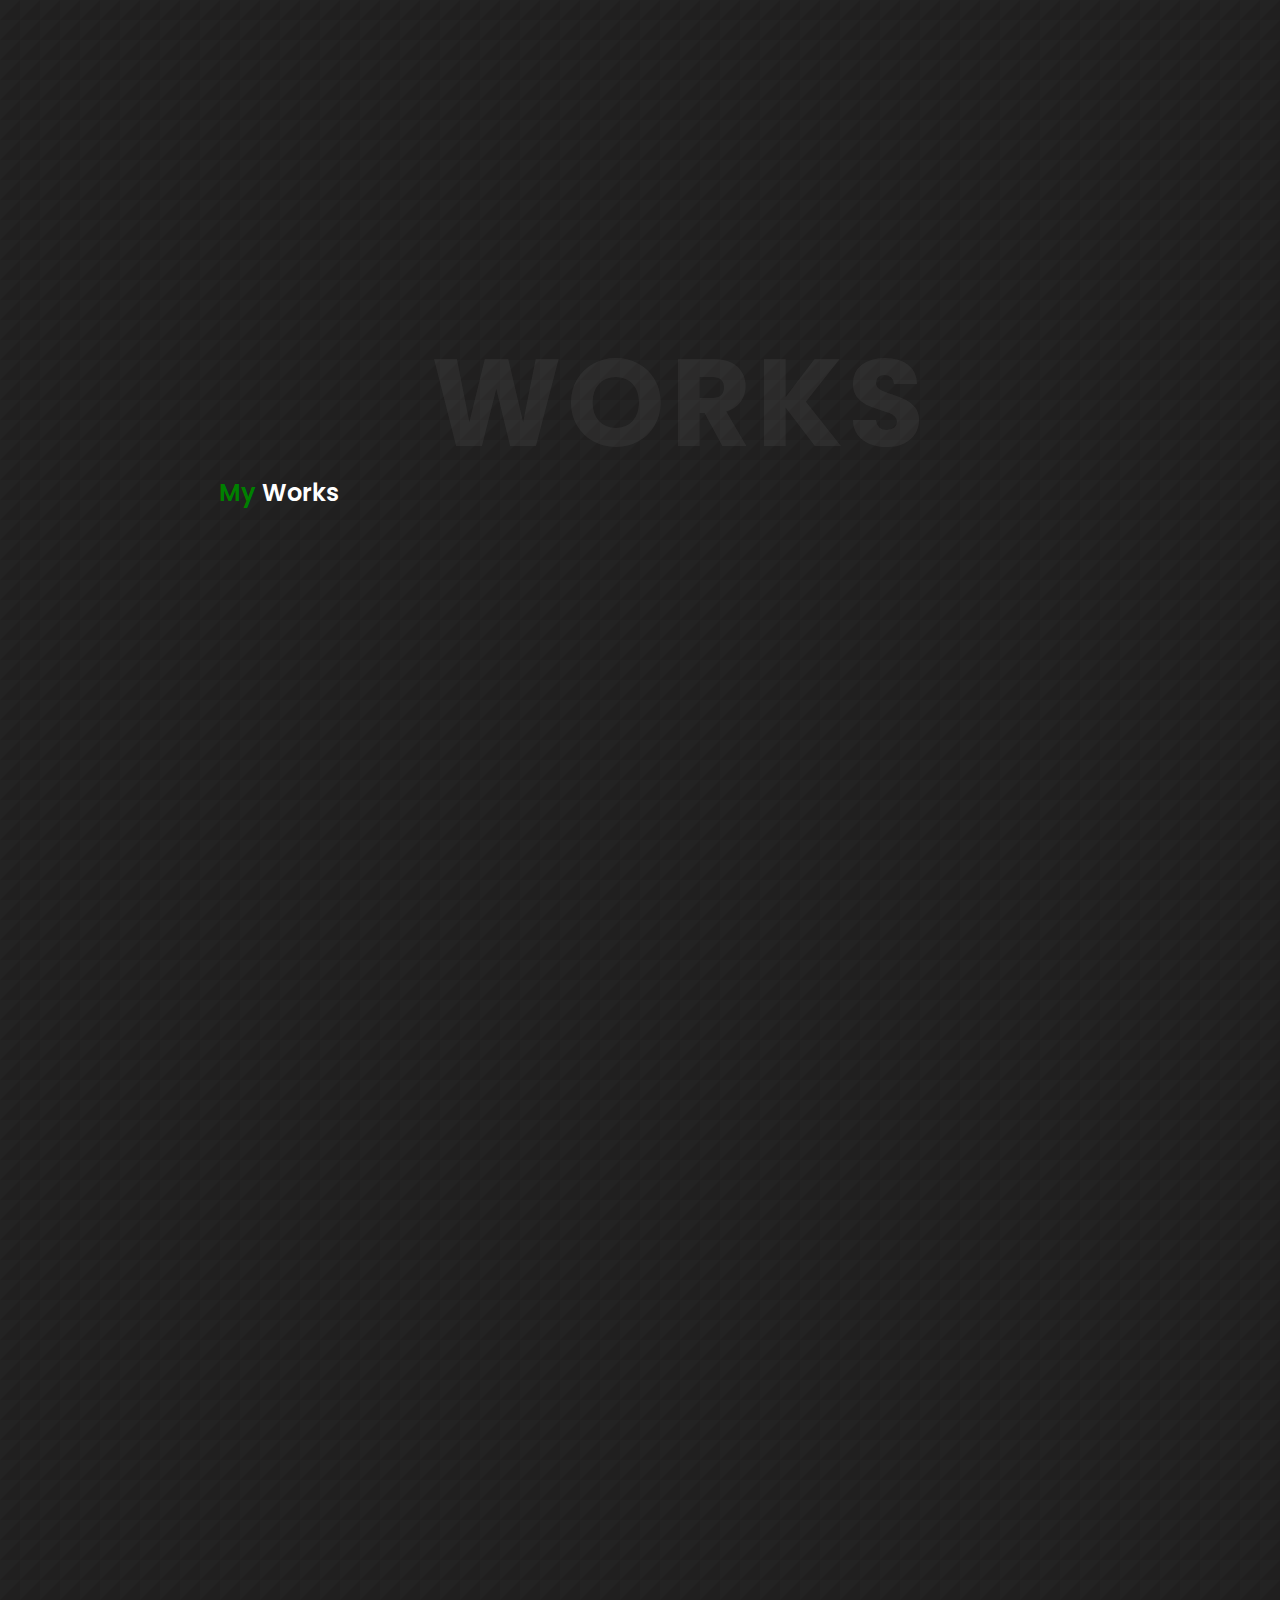
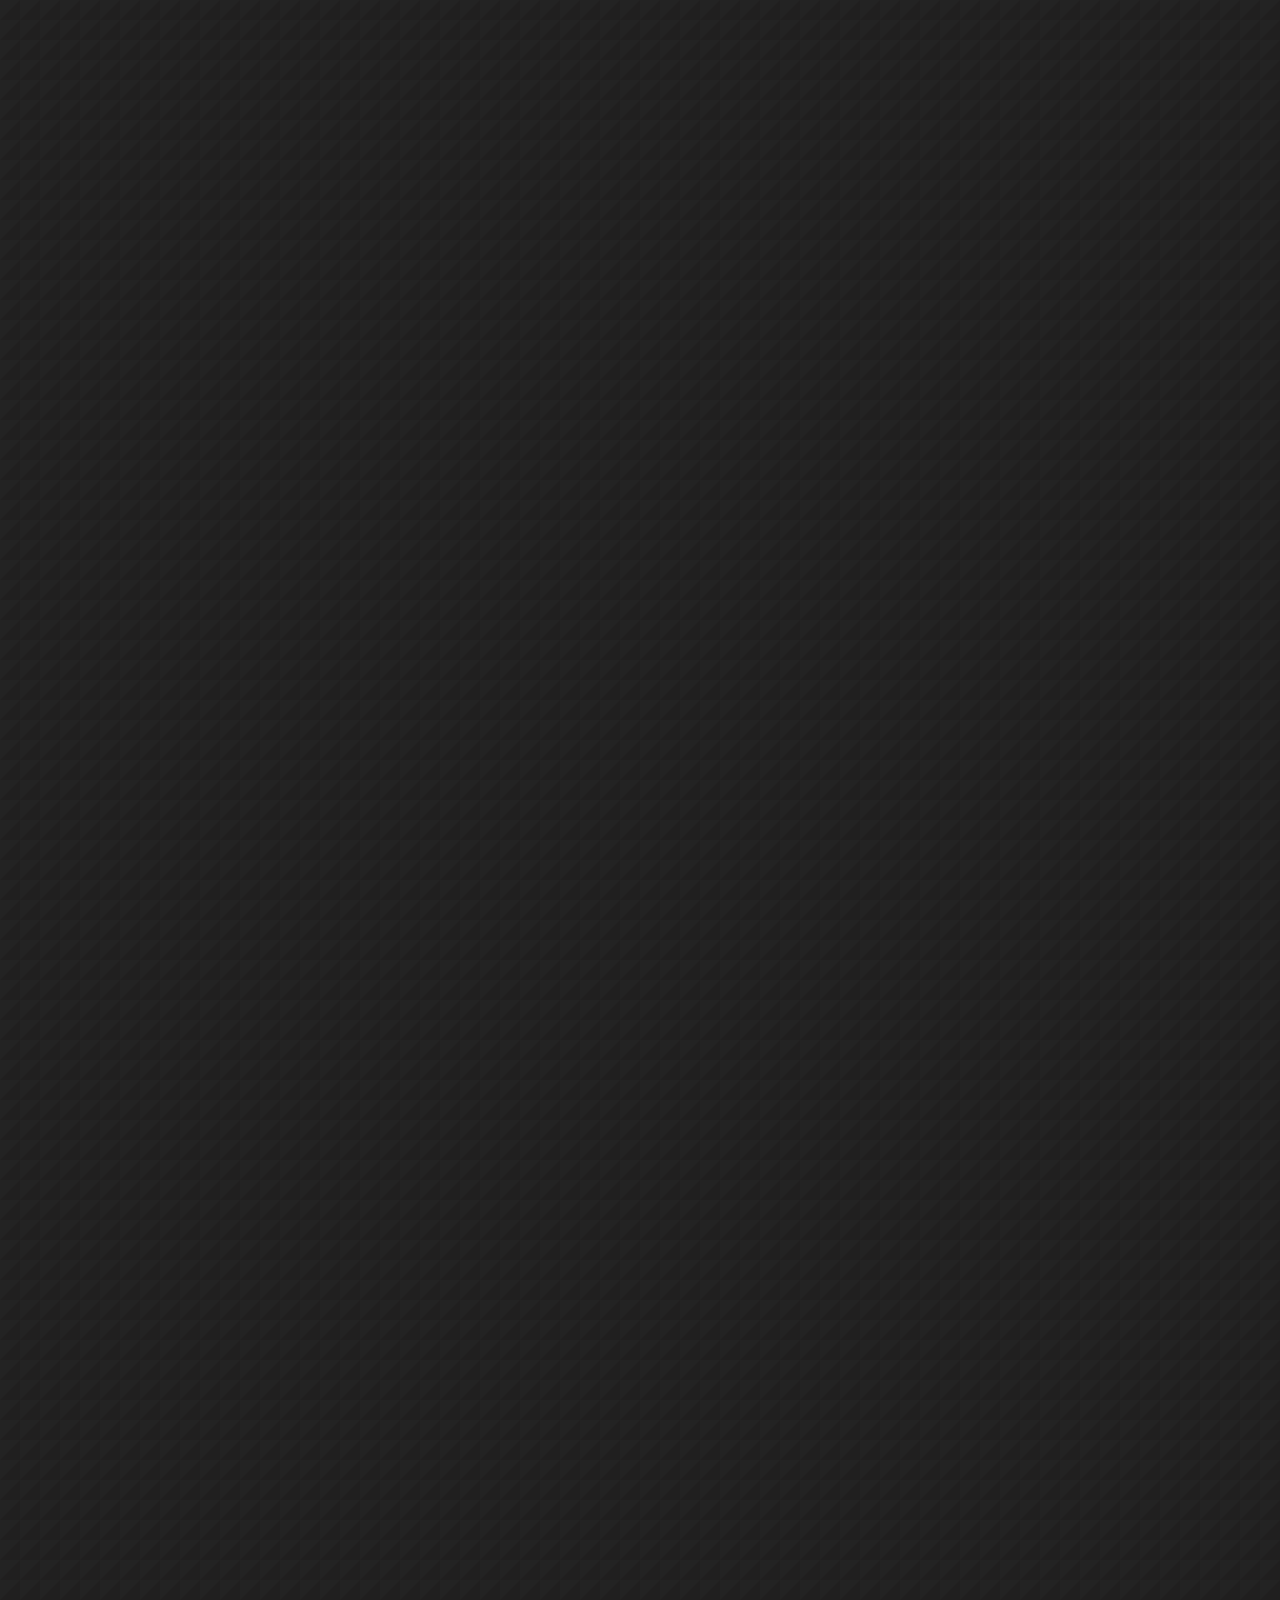
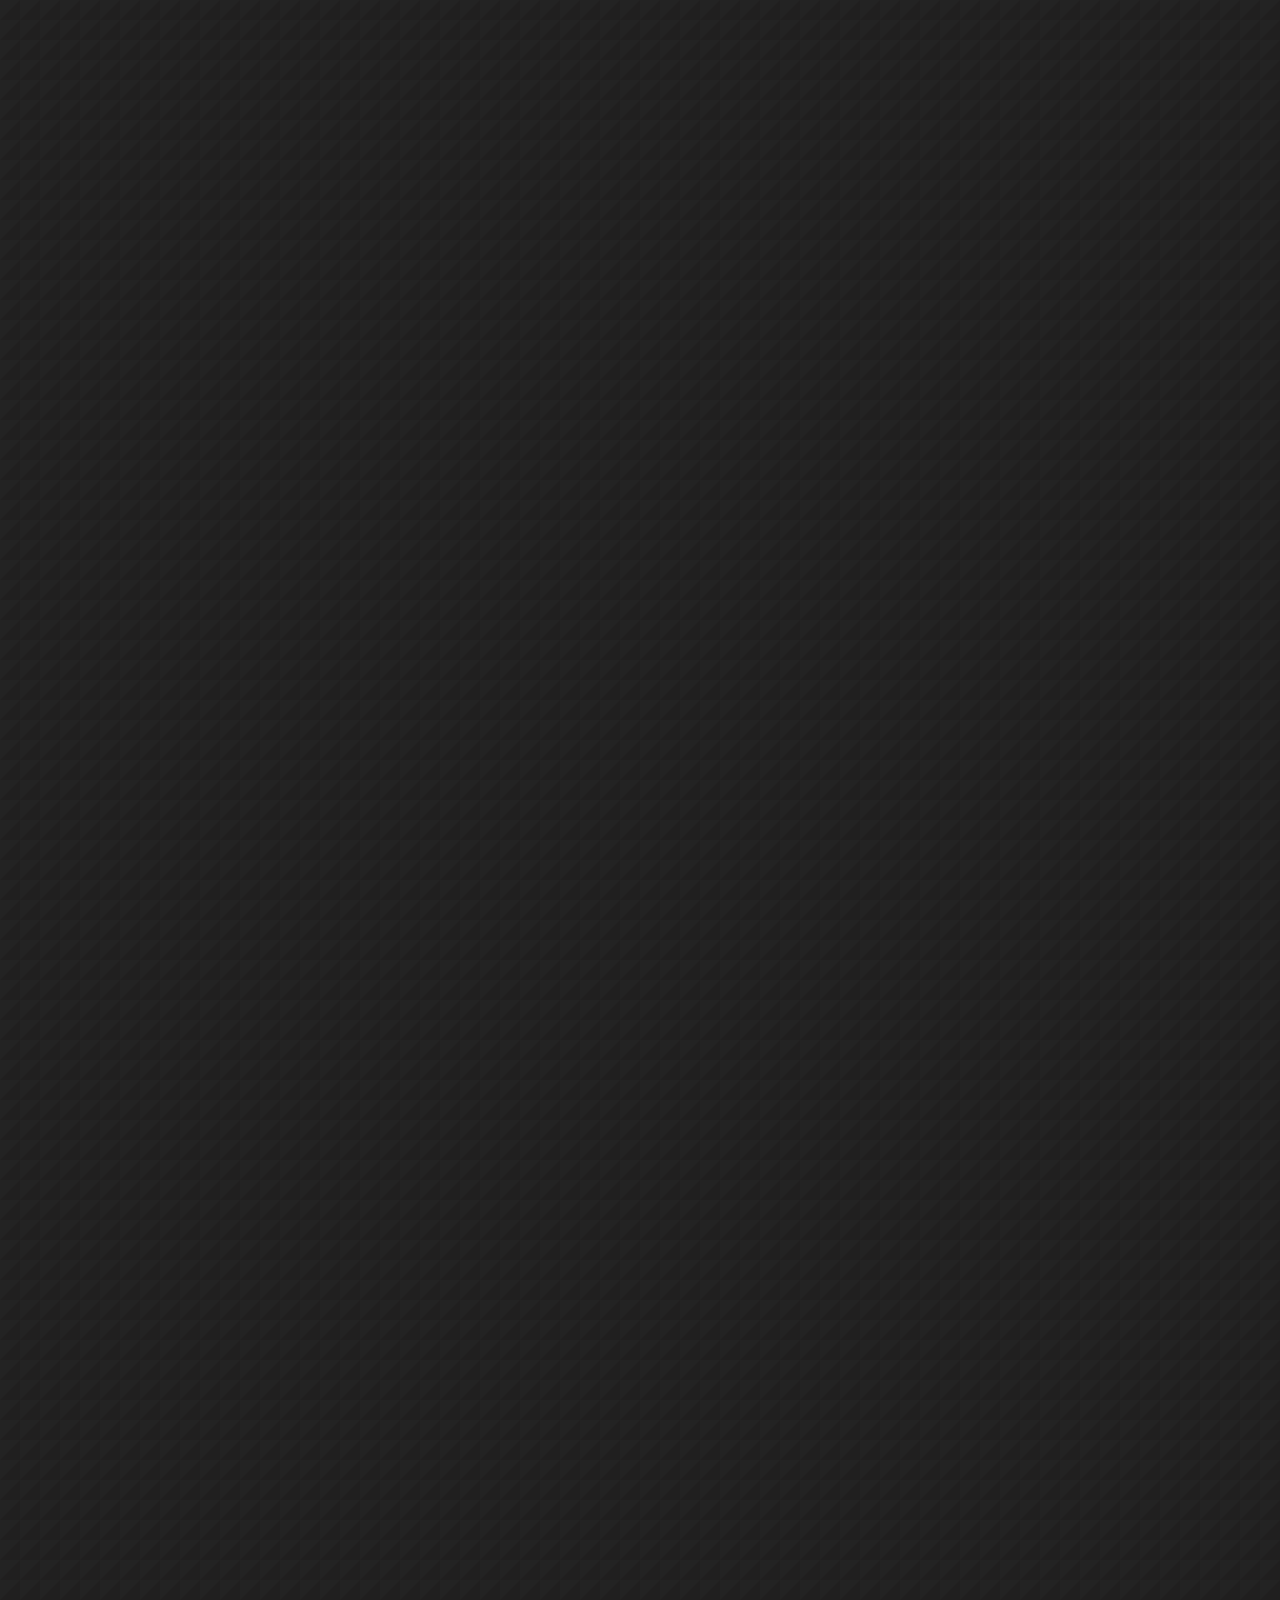
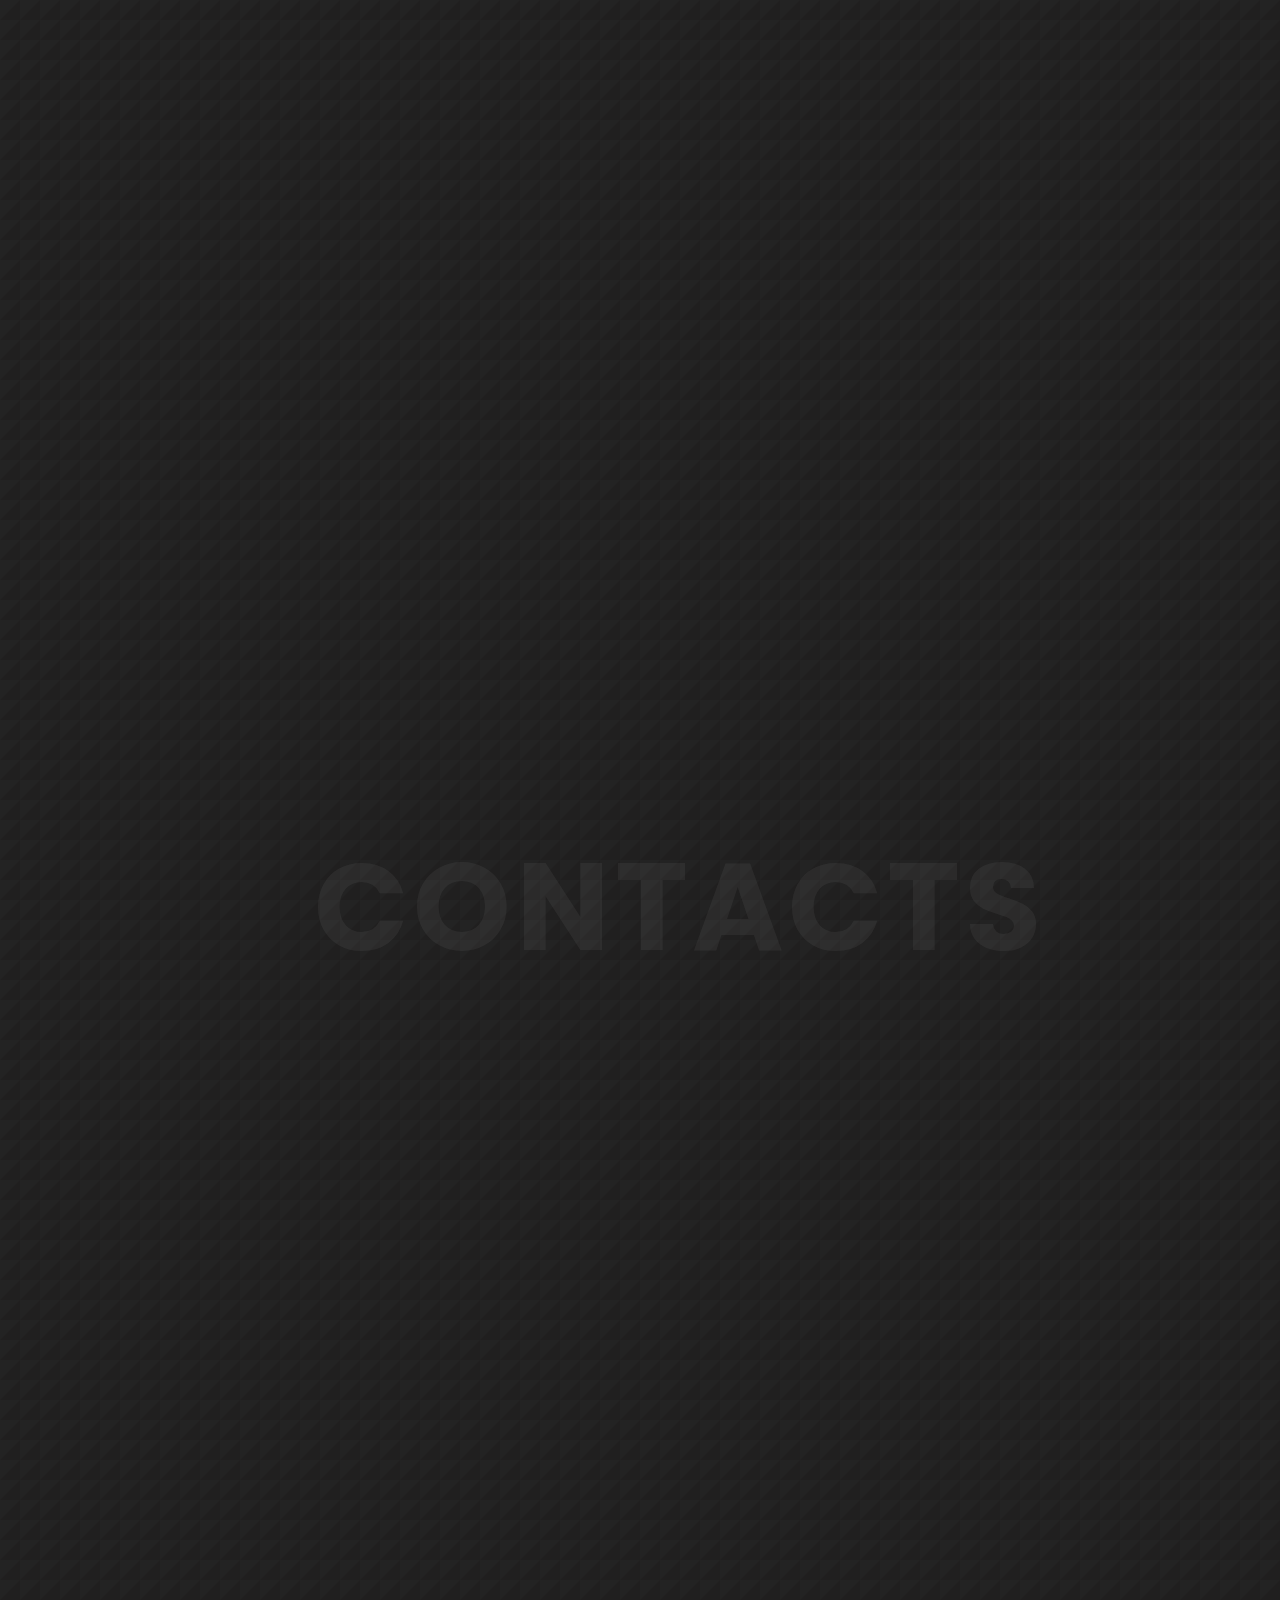
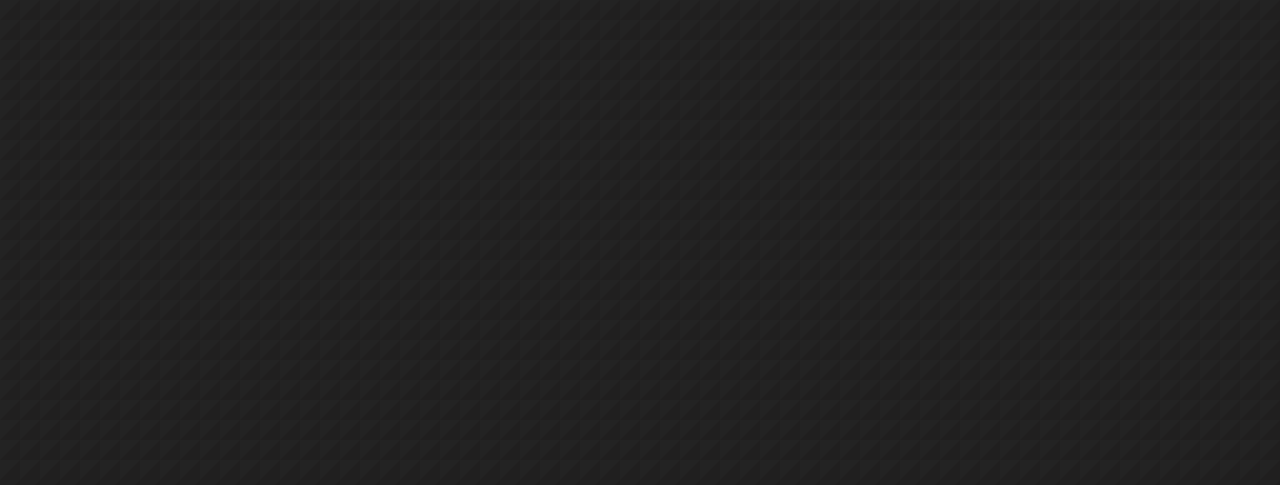
==== commit 4acc577e: "redesign sections: skills, mobile work sections, navbar" ====
--- a/index.html
+++ b/index.html
@@ -114,7 +114,7 @@
 
             <!-- Hamburger icon -->
             <span class="menu-btn">
-                <span class="m-line"></span>
+<span class="m-line"></span>
             </span>
         </header>
 
@@ -365,7 +365,7 @@
                 <h2 class="title-bg">skills</h2>
                 <div class="skills-wrapper">
                     <!-- title -->
-                    <div class="title"><span>Technical</span> Skills</div>
+                    <div class="title"><span> Languages</span></div>
 
                     <!-- skills -->
                     <div class="skills-list smooth-section">
@@ -383,11 +383,111 @@
                                 <div class="name">SCSS</div>
                             </li>
                             <li>
-                                <div class="name">Email Development</div>
-                            </li>
-                            <li>
-                                <div class="name">Responsive Design</div>
-                            </li>
+                                <div class="name">MySQL</div>
+                            </li>
+                            <li>
+                                <div class="name">HubL</div>
+                            </li>
+
+
+                        </ul>
+                    </div>
+                </div>
+                <div class="skills-wrapper">
+                    <!-- title -->
+                    <div class="title"><span> Web Technologies</span></div>
+
+                    <!-- skills -->
+                    <div class="skills-list smooth-section">
+                        <ul>
+                            <li>
+                                <div class="name">Web Development</div>
+                            </li>
+
+                            <li>
+                                <div class="name">Responsive Email Development </div>
+                            </li>
+
+                            <li>
+                                <div class="name">Responsive Web Design</div>
+                            </li>
+                            <li>
+                                <div class="name">Forms Development and integration</div>
+                            </li>
+                            <li>
+                                <div class="name">RESTful APIs</div>
+                            </li>
+
+                            <li>
+                                <div class="name">Github and collaboration</div>
+                            </li>
+
+                        </ul>
+                    </div>
+                </div>
+
+
+                <div class="skills-wrapper">
+                    <!-- title -->
+                    <div class="title"><span> Data Technologies</span></div>
+
+                    <!-- skills -->
+                    <div class="skills-list smooth-section">
+                        <ul>
+                            <li>
+                                <div class="name">Firebase</div>
+                            </li>
+                            <li>
+                                <div class="name">MySQL and phpMyAdmin</div>
+                            </li>
+                            <li>
+                                <div class="name">Contentful</div>
+                            </li>
+                            <li>
+                                <div class="name">Google Sheets API</div>
+                            </li>
+                            <li>
+                                <div class="name">Microsoft Excel: Formulas, VBA, pivot tables</div>
+                            </li>
+                        </ul>
+                    </div>
+                </div>
+                <div class="skills-wrapper">
+                    <!-- title -->
+                    <div class="title"><span> Frameworks and Tools</span></div>
+
+                    <!-- skills -->
+                    <div class="skills-list smooth-section">
+                        <ul>
+                            <li>
+                                <div class="name">React.js</div>
+                            </li>
+
+                            <li>
+                                <div class="name">Node.js</div>
+                            </li>
+                            <li>
+                                <div class="name">jQuery</div>
+                            </li>
+                            <li>
+                                <div class="name">npm</div>
+                            </li>
+                            <li>
+                                <div class="name">Web Hosting Configurations</div>
+                            </li>
+                            <li>
+                                <div class="name">Command Line</div>
+                            </li>
+                        </ul>
+                    </div>
+                </div>
+                <div class="skills-wrapper">
+                    <!-- title -->
+                    <div class="title"><span> Platforms</span></div>
+
+                    <!-- skills -->
+                    <div class="skills-list smooth-section">
+                        <ul>
                             <li>
                                 <div class="name">Adobe Marketo</div>
                             </li>
@@ -397,69 +497,19 @@
                             <li>
                                 <div class="name">Pardot</div>
                             </li>
-
-                            <li>
-                                <div class="name">HubSpot CMS with Hubl</div>
-                            </li>
-                            <li>
-                                <div class="name">Responsive Web Design</div>
-                            </li>
-
-
-                            <li>
-                                <div class="name">jQuery</div>
-                            </li>
-                            <li>
-                                <div class="name">RESTful APIs</div>
-                            </li>
-                            <li>
-                                <div class="name">React.js</div>
-                            </li>
-                            <li>
-                                <div class="name">Firebase</div>
-                            </li>
-                            <li>
-                                <div class="name">Github and collaboration</div>
-                            </li>
-                            <li>
-                                <div class="name">Node.js and Express</div>
-                            </li>
+                            <li>
+                                <div class="name">HubSpot CMS</div>
+                            </li>
+                            <li>
+                                <div class="name">WordPress</div>
+                            </li>
+
                         </ul>
                     </div>
                 </div>
 
-                <!-- Additional skills -->
-                <div class="skills-wrapper smooth-section">
-                    <!-- title -->
-                    <div class="title"><span>Additional</span> Skills</div>
-
-                    <!-- skills -->
-                    <div class="skills-list card-box">
-                        <ul>
-                            <li>
-                                <div class="name">Leadership</div>
-                            </li>
-                            <li>
-                                <div class="name">Complex problem solving</div>
-                            </li>
-                            <li>
-                                <div class="name">Planning and Project Management</div>
-                            </li>
-                            <li>
-                                <div class="name">Presentations and Public Speaking</div>
-                            </li>
-                            <li>
-                                <div class="name">Communication</div>
-                            </li>
-                            <li>
-                                <div class="name">Customer service</div>
-                            </li>
-                            <li>
-                                <div class="name">Email development and distribution</div>
-                            </li>
-                        </ul>
-                    </div>
-                </div>
+
+
             </section>
         </main>
         <!-- Contacts section-->
@@ -536,12 +586,8 @@
 
                                         <div class="button-container">
                                             <p id="my-form-status"></p>
-                                            <button id="my-form-button" class="button">
-                                                <span class="text">Send Message</span>
-                                            </button>
-                                            <button type="reset" onclick="resetForm" class="button-reset" id="button-reset">
-                                                Reset
-                                            </button>
+                                            <button id="my-form-button" class="button"><span class="text">Send Message</span></button>
+                                            <button type="reset" onclick="resetForm" class="button-reset" id="button-reset">Reset</button>
                                         </div>
                                     </div>
                                 </form>
